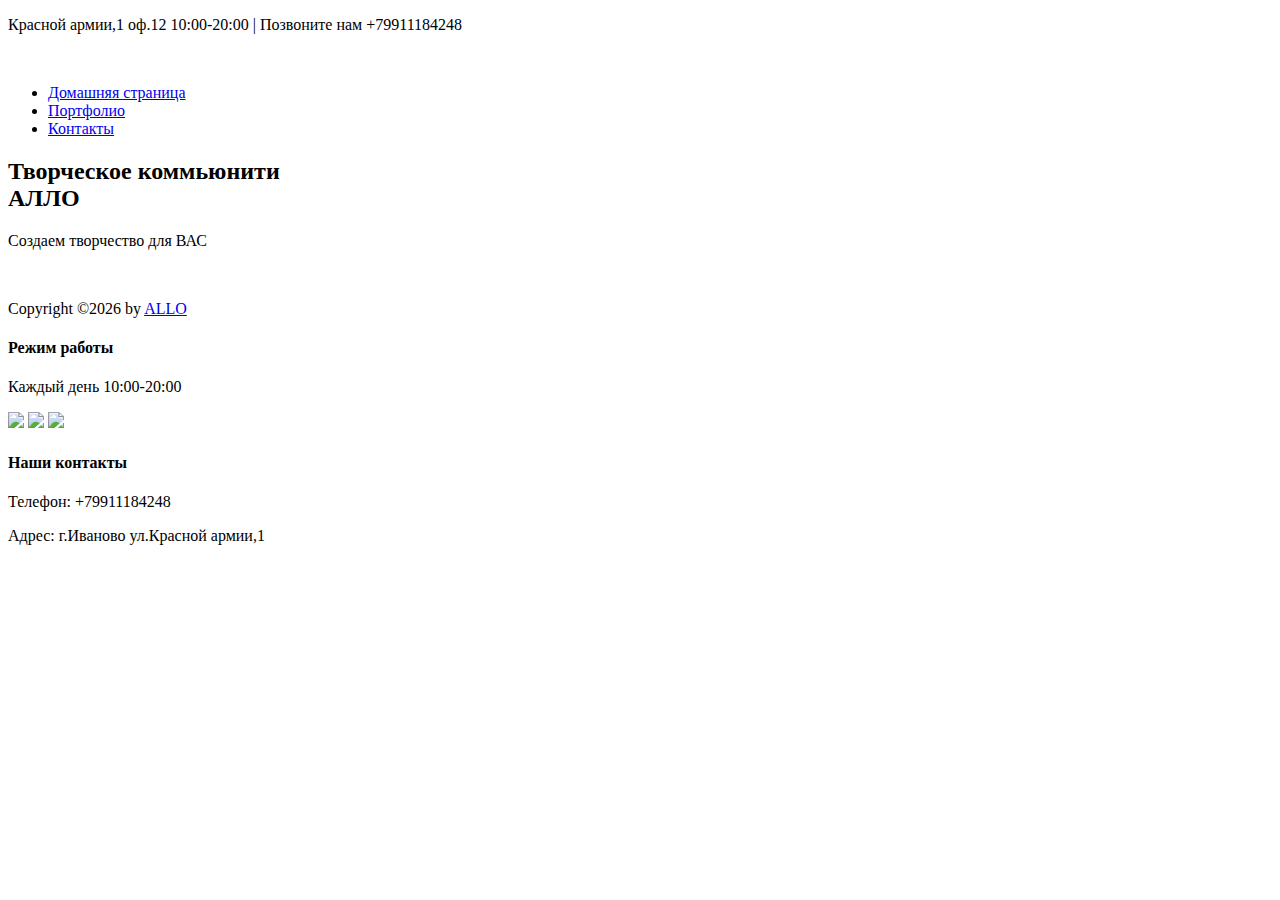
==== index.html @ e59b9676 "Create index.html" ====
<!DOCTYPE html>
<html lang="ru">

<head>
    <meta charset="UTF-8">
    <meta name="description" content="">
    <meta http-equiv="X-UA-Compatible" content="IE=edge">
    <meta name="viewport" content="width=device-width, initial-scale=1, shrink-to-fit=no">

    <!-- Title -->
    <title>АЛЛО</title>

    <!-- Favicon -->
    <link rel="icon" href="./img/core-img/favicon.ico">

    <!-- Stylesheet -->
    <link rel="stylesheet" href="style.css">
<link rel="preconnect" href="https://fonts.gstatic.com">
<link href="https://fonts.googleapis.com/css2?family=Raleway:wght@400;900&family=Train+One&display=swap" rel="stylesheet">
</head>

<body>
    <!-- Preloader -->
    <div id="preloader">
        <div class="loader"></div>
    </div>
    <!-- /Preloader -->

    <!-- Header Area Start -->
    <header class="header-area">
        <!-- Top Header Area Start -->
        <div class="top-header-area">
            <div class="container h-100">
                <div class="row h-100 align-items-center">
                    <div class="col-5">
                        
                    </div>
                    <div class="col-7">
                        <div class="top-header-content text-right">
                            <p><i class="fa fa-clock-o" aria-hidden="true"></i> Красной армии,1 оф.12 10:00-20:00 <span class="mx-2"></span> | <span class="mx-2"></span> <i class="fa fa-phone" aria-hidden="true"></i> Позвоните нам +79911184248</p>
                        </div>
                    </div>
                </div>
            </div>
        </div>
        <!-- Top Header Area End -->

        <!-- Main Header Start -->
        <div class="main-header-area">
            <div class="classy-nav-container breakpoint-off">
                <div class="container">
                    <!-- Classy Menu -->
                    <nav class="classy-navbar justify-content-between" id="akameNav">

                        <!-- Logo -->
                        <a class="nav-brand" href="index.html"><img src="./img/core-img/logo.png" alt=""></a>

                        <!-- Navbar Toggler -->
                        <div class="classy-navbar-toggler">
                            <span class="navbarToggler"><span></span><span></span><span></span></span>
                        </div>

                        <!-- Menu -->
                        <div class="classy-menu">
                            <!-- Menu Close Button -->
                            <div class="classycloseIcon">
                                <div class="cross-wrap"><span class="top"></span><span class="bottom"></span></div>
                            </div>
                            <!-- Nav Start -->
                            <div class="classynav">
                                <ul id="nav">
                                    <li class="active"><a href="./index.html">Домашняя страница</a></li>
                                 
                                    <li><a href="./portfolio.html">Портфолио</a></li>
                                    <li><a href="./contact.html">Контакты</a></li>
                                </ul>                          
                                <!-- Book Icon -->
                            </div>
                            <!-- Nav End -->
                        </div>
                    </nav>
                </div>
            </div>
        </div>
    </header>
    <!-- Welcome Area Start -->
    <section class="welcome-area">
        <div class="welcome-slides owl-carousel">
            <!-- Single Welcome Slide -->
            <div class="single-welcome-slide bg-img" style="background-image: url(img/bg-img/16.gif);">
                <!-- Welcome Content -->
                <div class="welcome-content h-100">
                    <div class="container h-100">
                        <div class="row h-100 align-items-center">
                            <!-- Welcome Text -->
                            <div class="col-12 col-md-9 col-lg-6">
                                <div class="welcome-text">
                                    <h2 data-animation="fadeInUp" data-delay="100ms">Творческое коммьюнити  <br> АЛЛО</h2>
                                    <p data-animation="fadeInUp" data-delay="400ms">Создаем творчество для ВАС</p>

                                </div>
                            </div>
                        </div>
                    </div>
                </div>
            </div>

        </div>
    </section>
    <!-- Welcome Area End -->
    <!-- Border -->
    <!-- Border -->
    <div class="container">
        <div class="border-top mt-3"></div>
    </div>
    <!-- Footer Area Start -->
    <footer class="footer-area section-padding-80-0">
        <div class="container">
            <div class="row justify-content-between">

                <!-- Single Footer Widget -->
                <div class="col-12 col-sm-6 col-md-4">
                    <div class="single-footer-widget mb-80">
                        <!-- Footer Logo -->
                        <a href="#" class="footer-logo"><img src="img/core-img/logo.png" alt=""></a>

                        <!-- Copywrite Text -->
                        <div class="copywrite-text">
                            <p> <!-- Link back to Colorlib can't be removed. Template is licensed under CC BY 3.0. -->
Copyright &copy;<script>document.write(new Date().getFullYear());</script>  by <a href="https://colorlib.com" target="_blank">ALLO</a>
<!-- Link back to Colorlib can't be removed. Template is licensed under CC BY 3.0. --></p>
                        </div>
                    </div>
                </div>

                <!-- Single Footer Widget -->
                <div class="col-12 col-sm-6 col-md-4 col-xl-3">
                    <div class="single-footer-widget mb-80">
                        <!-- Widget Title -->
                        <h4 class="widget-title">Режим работы</h4>

                        <!-- Open Times -->
                        <div class="open-time">
                            <p>Каждый день 10:00-20:00</p>
                        </div>

                        <!-- Social Info -->
    <div class="social-info">
                           <a href="#" class="tiktok"><img src="img/core-img/tik-tok.png"></a> 
                           <a href="#" class="instagram"><img src="img/core-img/instagram.png"></a>
                        <a href="#" class="youtube"><img src="img/core-img/youtube.png"></a>
                            
                        </div>
                    </div>
                </div>

                <!-- Single Footer Widget -->
                <div class="col-12 col-md-4 col-xl-3">
                    <div class="single-footer-widget mb-80">

                        <!-- Widget Title -->
                        <h4 class="widget-title">Наши контакты</h4>

                        <!-- Contact Address -->
                        <div class="contact-address">
                            <p>Телефон: +79911184248</p>
                            <p>Адрес: г.Иваново ул.Красной армии,1</p>
                        </div>
                    </div>
                </div>

            </div>
        </div>
    </footer>
    <!-- Footer Area End -->
    <!-- jQuery -->
    <script src="js/jquery.min.js"></script>
    <!-- Popper -->
    <script src="js/popper.min.js"></script>
    <!-- Bootstrap -->
    <script src="js/bootstrap.min.js"></script>
    <!-- All Plugins -->
    <script src="js/akame.bundle.js"></script>
    <!-- Active -->
    <script src="js/default-assets/active.js"></script>

</body>

</html>
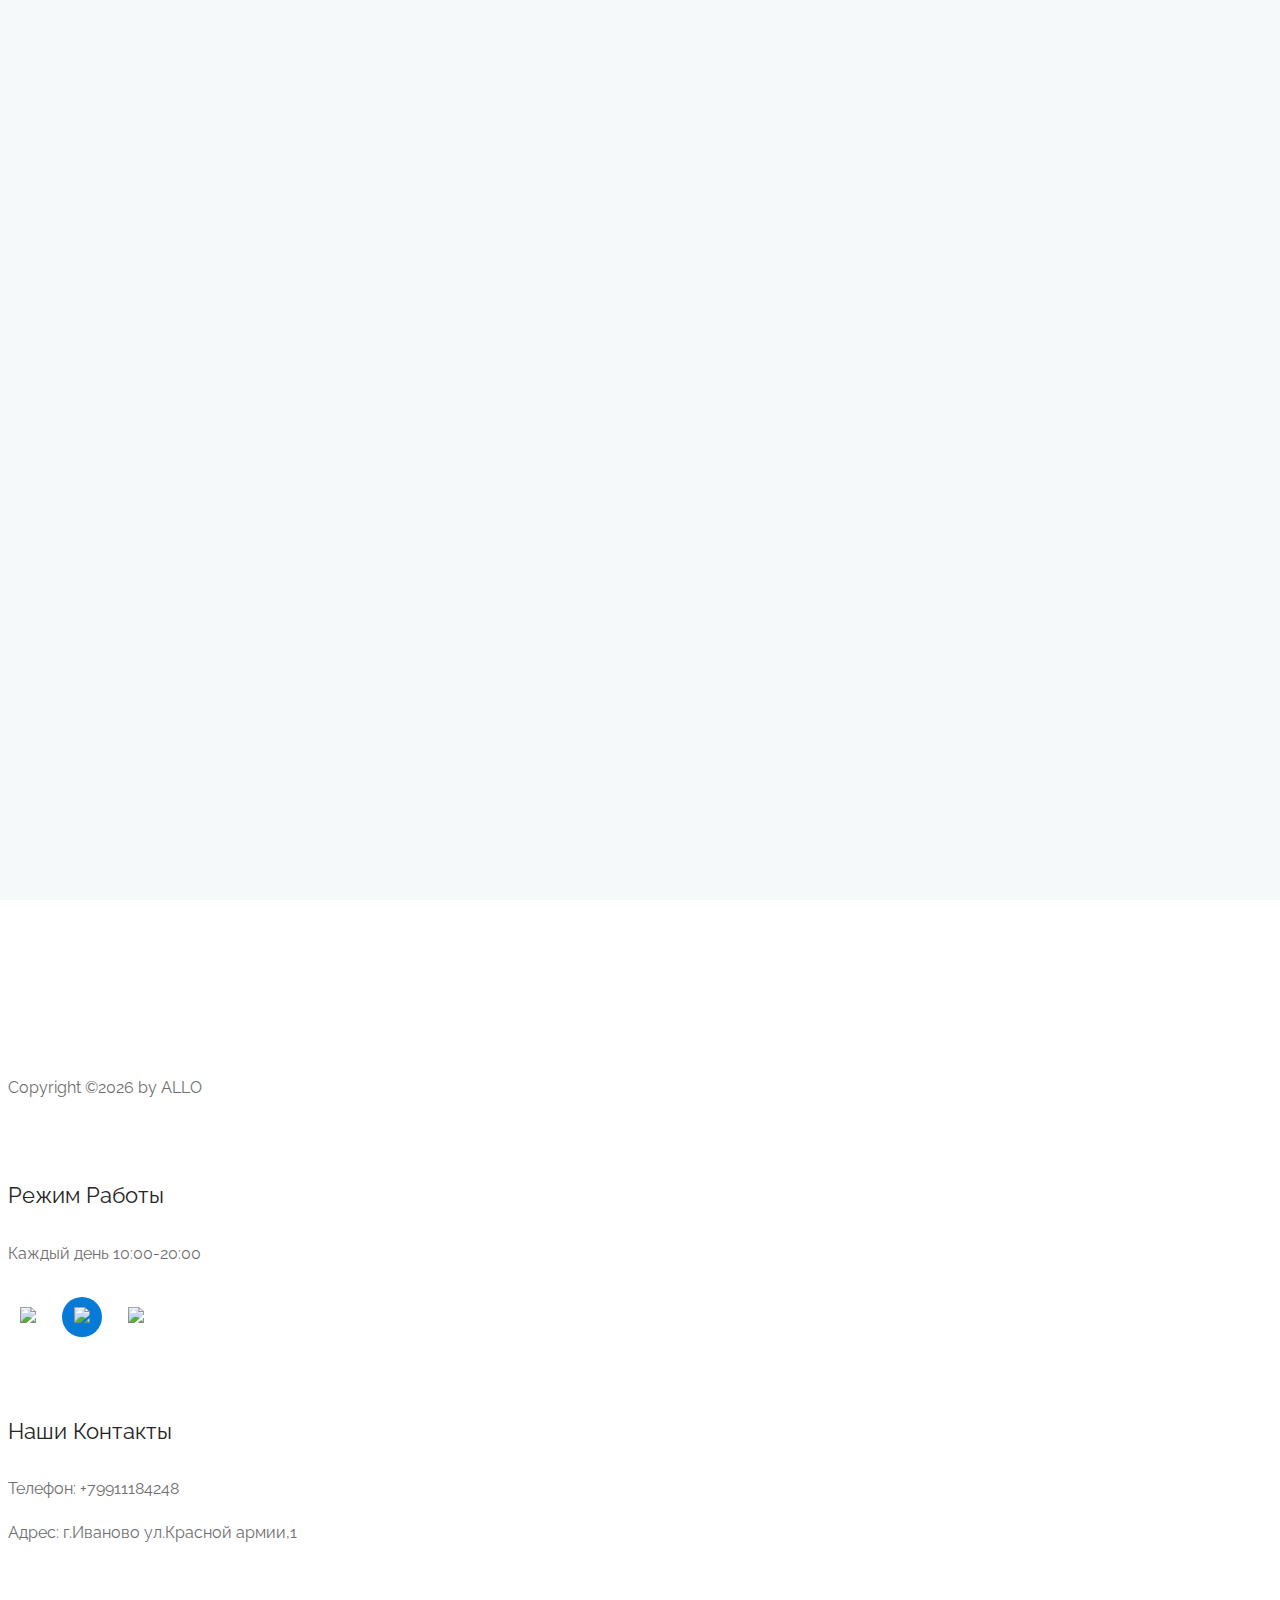
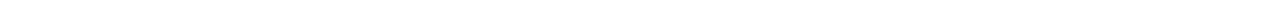
==== commit b07a18c6: "Add files via upload" ====
--- a/index.html
+++ b/index.html
@@ -1,189 +1,189 @@
-<!DOCTYPE html>
-<html lang="ru">
-
-<head>
-    <meta charset="UTF-8">
-    <meta name="description" content="">
-    <meta http-equiv="X-UA-Compatible" content="IE=edge">
-    <meta name="viewport" content="width=device-width, initial-scale=1, shrink-to-fit=no">
-
-    <!-- Title -->
-    <title>АЛЛО</title>
-
-    <!-- Favicon -->
-    <link rel="icon" href="./img/core-img/favicon.ico">
-
-    <!-- Stylesheet -->
-    <link rel="stylesheet" href="style.css">
-<link rel="preconnect" href="https://fonts.gstatic.com">
-<link href="https://fonts.googleapis.com/css2?family=Raleway:wght@400;900&family=Train+One&display=swap" rel="stylesheet">
-</head>
-
-<body>
-    <!-- Preloader -->
-    <div id="preloader">
-        <div class="loader"></div>
-    </div>
-    <!-- /Preloader -->
-
-    <!-- Header Area Start -->
-    <header class="header-area">
-        <!-- Top Header Area Start -->
-        <div class="top-header-area">
-            <div class="container h-100">
-                <div class="row h-100 align-items-center">
-                    <div class="col-5">
-                        
-                    </div>
-                    <div class="col-7">
-                        <div class="top-header-content text-right">
-                            <p><i class="fa fa-clock-o" aria-hidden="true"></i> Красной армии,1 оф.12 10:00-20:00 <span class="mx-2"></span> | <span class="mx-2"></span> <i class="fa fa-phone" aria-hidden="true"></i> Позвоните нам +79911184248</p>
-                        </div>
-                    </div>
-                </div>
-            </div>
-        </div>
-        <!-- Top Header Area End -->
-
-        <!-- Main Header Start -->
-        <div class="main-header-area">
-            <div class="classy-nav-container breakpoint-off">
-                <div class="container">
-                    <!-- Classy Menu -->
-                    <nav class="classy-navbar justify-content-between" id="akameNav">
-
-                        <!-- Logo -->
-                        <a class="nav-brand" href="index.html"><img src="./img/core-img/logo.png" alt=""></a>
-
-                        <!-- Navbar Toggler -->
-                        <div class="classy-navbar-toggler">
-                            <span class="navbarToggler"><span></span><span></span><span></span></span>
-                        </div>
-
-                        <!-- Menu -->
-                        <div class="classy-menu">
-                            <!-- Menu Close Button -->
-                            <div class="classycloseIcon">
-                                <div class="cross-wrap"><span class="top"></span><span class="bottom"></span></div>
-                            </div>
-                            <!-- Nav Start -->
-                            <div class="classynav">
-                                <ul id="nav">
-                                    <li class="active"><a href="./index.html">Домашняя страница</a></li>
-                                 
-                                    <li><a href="./portfolio.html">Портфолио</a></li>
-                                    <li><a href="./contact.html">Контакты</a></li>
-                                </ul>                          
-                                <!-- Book Icon -->
-                            </div>
-                            <!-- Nav End -->
-                        </div>
-                    </nav>
-                </div>
-            </div>
-        </div>
-    </header>
-    <!-- Welcome Area Start -->
-    <section class="welcome-area">
-        <div class="welcome-slides owl-carousel">
-            <!-- Single Welcome Slide -->
-            <div class="single-welcome-slide bg-img" style="background-image: url(img/bg-img/16.gif);">
-                <!-- Welcome Content -->
-                <div class="welcome-content h-100">
-                    <div class="container h-100">
-                        <div class="row h-100 align-items-center">
-                            <!-- Welcome Text -->
-                            <div class="col-12 col-md-9 col-lg-6">
-                                <div class="welcome-text">
-                                    <h2 data-animation="fadeInUp" data-delay="100ms">Творческое коммьюнити  <br> АЛЛО</h2>
-                                    <p data-animation="fadeInUp" data-delay="400ms">Создаем творчество для ВАС</p>
-
-                                </div>
-                            </div>
-                        </div>
-                    </div>
-                </div>
-            </div>
-
-        </div>
-    </section>
-    <!-- Welcome Area End -->
-    <!-- Border -->
-    <!-- Border -->
-    <div class="container">
-        <div class="border-top mt-3"></div>
-    </div>
-    <!-- Footer Area Start -->
-    <footer class="footer-area section-padding-80-0">
-        <div class="container">
-            <div class="row justify-content-between">
-
-                <!-- Single Footer Widget -->
-                <div class="col-12 col-sm-6 col-md-4">
-                    <div class="single-footer-widget mb-80">
-                        <!-- Footer Logo -->
-                        <a href="#" class="footer-logo"><img src="img/core-img/logo.png" alt=""></a>
-
-                        <!-- Copywrite Text -->
-                        <div class="copywrite-text">
-                            <p> <!-- Link back to Colorlib can't be removed. Template is licensed under CC BY 3.0. -->
-Copyright &copy;<script>document.write(new Date().getFullYear());</script>  by <a href="https://colorlib.com" target="_blank">ALLO</a>
-<!-- Link back to Colorlib can't be removed. Template is licensed under CC BY 3.0. --></p>
-                        </div>
-                    </div>
-                </div>
-
-                <!-- Single Footer Widget -->
-                <div class="col-12 col-sm-6 col-md-4 col-xl-3">
-                    <div class="single-footer-widget mb-80">
-                        <!-- Widget Title -->
-                        <h4 class="widget-title">Режим работы</h4>
-
-                        <!-- Open Times -->
-                        <div class="open-time">
-                            <p>Каждый день 10:00-20:00</p>
-                        </div>
-
-                        <!-- Social Info -->
-    <div class="social-info">
-                           <a href="#" class="tiktok"><img src="img/core-img/tik-tok.png"></a> 
-                           <a href="#" class="instagram"><img src="img/core-img/instagram.png"></a>
-                        <a href="#" class="youtube"><img src="img/core-img/youtube.png"></a>
-                            
-                        </div>
-                    </div>
-                </div>
-
-                <!-- Single Footer Widget -->
-                <div class="col-12 col-md-4 col-xl-3">
-                    <div class="single-footer-widget mb-80">
-
-                        <!-- Widget Title -->
-                        <h4 class="widget-title">Наши контакты</h4>
-
-                        <!-- Contact Address -->
-                        <div class="contact-address">
-                            <p>Телефон: +79911184248</p>
-                            <p>Адрес: г.Иваново ул.Красной армии,1</p>
-                        </div>
-                    </div>
-                </div>
-
-            </div>
-        </div>
-    </footer>
-    <!-- Footer Area End -->
-    <!-- jQuery -->
-    <script src="js/jquery.min.js"></script>
-    <!-- Popper -->
-    <script src="js/popper.min.js"></script>
-    <!-- Bootstrap -->
-    <script src="js/bootstrap.min.js"></script>
-    <!-- All Plugins -->
-    <script src="js/akame.bundle.js"></script>
-    <!-- Active -->
-    <script src="js/default-assets/active.js"></script>
-
-</body>
-
-</html>
+<!DOCTYPE html>
+<html lang="ru">
+
+<head>
+    <meta charset="UTF-8">
+    <meta name="description" content="">
+    <meta http-equiv="X-UA-Compatible" content="IE=edge">
+    <meta name="viewport" content="width=device-width, initial-scale=1, shrink-to-fit=no">
+
+    <!-- Title -->
+    <title>АЛЛО</title>
+
+    <!-- Favicon -->
+    <link rel="icon" href="./img/core-img/favicon.ico">
+
+    <!-- Stylesheet -->
+    <link rel="stylesheet" href="style.css">
+<link rel="preconnect" href="https://fonts.gstatic.com">
+<link href="https://fonts.googleapis.com/css2?family=Raleway:wght@400;900&family=Train+One&display=swap" rel="stylesheet">
+</head>
+
+<body>
+    <!-- Preloader -->
+    <div id="preloader">
+        <div class="loader"></div>
+    </div>
+    <!-- /Preloader -->
+
+    <!-- Header Area Start -->
+    <header class="header-area">
+        <!-- Top Header Area Start -->
+        <div class="top-header-area">
+            <div class="container h-100">
+                <div class="row h-100 align-items-center">
+                    <div class="col-5">
+                        
+                    </div>
+                    <div class="col-7">
+                        <div class="top-header-content text-right">
+                            <p><i class="fa fa-clock-o" aria-hidden="true"></i> Красной армии,1 оф.12 10:00-20:00 <span class="mx-2"></span> | <span class="mx-2"></span> <i class="fa fa-phone" aria-hidden="true"></i> Позвоните нам +79911184248</p>
+                        </div>
+                    </div>
+                </div>
+            </div>
+        </div>
+        <!-- Top Header Area End -->
+
+        <!-- Main Header Start -->
+        <div class="main-header-area">
+            <div class="classy-nav-container breakpoint-off">
+                <div class="container">
+                    <!-- Classy Menu -->
+                    <nav class="classy-navbar justify-content-between" id="akameNav">
+
+                        <!-- Logo -->
+                        <a class="nav-brand" href="index.html"><img src="./img/core-img/logo.png" alt=""></a>
+
+                        <!-- Navbar Toggler -->
+                        <div class="classy-navbar-toggler">
+                            <span class="navbarToggler"><span></span><span></span><span></span></span>
+                        </div>
+
+                        <!-- Menu -->
+                        <div class="classy-menu">
+                            <!-- Menu Close Button -->
+                            <div class="classycloseIcon">
+                                <div class="cross-wrap"><span class="top"></span><span class="bottom"></span></div>
+                            </div>
+                            <!-- Nav Start -->
+                            <div class="classynav">
+                                <ul id="nav">
+                                    <li class="active"><a href="./index.html">Домашняя страница</a></li>
+                                 
+                                    <li><a href="./portfolio.html">Портфолио</a></li>
+                                    <li><a href="./contact.html">Контакты</a></li>
+                                </ul>                          
+                                <!-- Book Icon -->
+                            </div>
+                            <!-- Nav End -->
+                        </div>
+                    </nav>
+                </div>
+            </div>
+        </div>
+    </header>
+    <!-- Welcome Area Start -->
+    <section class="welcome-area">
+        <div class="welcome-slides owl-carousel">
+            <!-- Single Welcome Slide -->
+            <div class="single-welcome-slide bg-img" style="background-image: url(img/bg-img/16.gif);">
+                <!-- Welcome Content -->
+                <div class="welcome-content h-100">
+                    <div class="container h-100">
+                        <div class="row h-100 align-items-center">
+                            <!-- Welcome Text -->
+                            <div class="col-12 col-md-9 col-lg-6">
+                                <div class="welcome-text">
+                                    <h2 data-animation="fadeInUp" data-delay="100ms">Творческое коммьюнити  <br> АЛЛО</h2>
+                                    <p data-animation="fadeInUp" data-delay="400ms">Создаем творчество для ВАС</p>
+
+                                </div>
+                            </div>
+                        </div>
+                    </div>
+                </div>
+            </div>
+
+        </div>
+    </section>
+    <!-- Welcome Area End -->
+    <!-- Border -->
+    <!-- Border -->
+    <div class="container">
+        <div class="border-top mt-3"></div>
+    </div>
+    <!-- Footer Area Start -->
+    <footer class="footer-area section-padding-80-0">
+        <div class="container">
+            <div class="row justify-content-between">
+
+                <!-- Single Footer Widget -->
+                <div class="col-12 col-sm-6 col-md-4">
+                    <div class="single-footer-widget mb-80">
+                        <!-- Footer Logo -->
+                        <a href="#" class="footer-logo"><img src="img/core-img/logo.png" alt=""></a>
+
+                        <!-- Copywrite Text -->
+                        <div class="copywrite-text">
+                            <p> <!-- Link back to Colorlib can't be removed. Template is licensed under CC BY 3.0. -->
+Copyright &copy;<script>document.write(new Date().getFullYear());</script>  by <a href="https://colorlib.com" target="_blank">ALLO</a>
+<!-- Link back to Colorlib can't be removed. Template is licensed under CC BY 3.0. --></p>
+                        </div>
+                    </div>
+                </div>
+
+                <!-- Single Footer Widget -->
+                <div class="col-12 col-sm-6 col-md-4 col-xl-3">
+                    <div class="single-footer-widget mb-80">
+                        <!-- Widget Title -->
+                        <h4 class="widget-title">Режим работы</h4>
+
+                        <!-- Open Times -->
+                        <div class="open-time">
+                            <p>Каждый день 10:00-20:00</p>
+                        </div>
+
+                        <!-- Social Info -->
+    <div class="social-info">
+                           <a href="#" class="tiktok"><img src="img/core-img/tik-tok.png"></a> 
+                           <a href="#" class="instagram"><img src="img/core-img/instagram.png"></a>
+                        <a href="#" class="youtube"><img src="img/core-img/youtube.png"></a>
+                            
+                        </div>
+                    </div>
+                </div>
+
+                <!-- Single Footer Widget -->
+                <div class="col-12 col-md-4 col-xl-3">
+                    <div class="single-footer-widget mb-80">
+
+                        <!-- Widget Title -->
+                        <h4 class="widget-title">Наши контакты</h4>
+
+                        <!-- Contact Address -->
+                        <div class="contact-address">
+                            <p>Телефон: +79911184248</p>
+                            <p>Адрес: г.Иваново ул.Красной армии,1</p>
+                        </div>
+                    </div>
+                </div>
+
+            </div>
+        </div>
+    </footer>
+    <!-- Footer Area End -->
+    <!-- jQuery -->
+    <script src="js/jquery.min.js"></script>
+    <!-- Popper -->
+    <script src="js/popper.min.js"></script>
+    <!-- Bootstrap -->
+    <script src="js/bootstrap.min.js"></script>
+    <!-- All Plugins -->
+    <script src="js/akame.bundle.js"></script>
+    <!-- Active -->
+    <script src="js/default-assets/active.js"></script>
+
+</body>
+
+</html>--- a/style.css
+++ b/style.css
@@ -0,0 +1,1711 @@
+/* ------------------------------------------
+[Master Stylesheet]
+
+Template Name: Akame - Hair Salon HTML5 Template
+Template Author: Colorlib
+Template Author URL: http://colorlib.com
+Version: 1.0.0
+Last Update: Jan 19, 2018
+
+---------------------------------------------
+
+[Tables of CSS Content]
+
++ body
+
+    - 01.0 Reboot CSS
+    - 02.0 Spacing CSS
+    - 03.0 Preloader CSS
+    - 04.0 Heading CSS
+    - 05.0 Backtotop CSS
+    - 06.0 Buttons CSS
+    - 07.0 Header CSS
+    - 08.0 Hero CSS
+    - 09.0 Footer CSS
+    - 10.0 CTA CSS
+    - 11.0 Breadcrumb CSS
+    - 12.0 Blog CSS
+    - 13.0 Choose_us CSS
+    - 14.0 Portfolio CSS
+    - 15.0 Team CSS
+    - 16.0 Service CSS
+    - 17.0 About CSS
+    - 18.0 Contact CSS
+
+  --------------------------------------------- */
+/* Import Fonts & All CSS */
+@import url("https://fonts.googleapis.com/css?family=Open+Sans:300,400,600,700|Playfair+Display:400,700");
+@import url(css/bootstrap.min.css);
+@import url(css/animate.css);
+@import url(css/default-assets/classy-nav.css);
+@import url(css/default-assets/audioplayer.css);
+@import url(css/owl.carousel.min.css);
+@import url(css/magnific-popup.css);
+@import url(css/font-awesome.min.css);
+@import url(css/style.css);
+@import url('https://fonts.googleapis.com/css2?family=Raleway:wght@400;900&family=Train+One&display=swap')
+/* :: 1.0 Reboot CSS */
+* {
+  margin: 0;
+  padding: 0; }
+
+body {
+  font-family: 'Raleway', sans-serif;
+  font-weight: 400;
+  font-size: 16px;
+  position: relative;
+  z-index: auto; }
+
+h1,
+h2,
+h3,
+h4,
+h5,
+h6 {
+  font-family: 'Raleway', sans-serif;
+  color: #252525;
+  line-height: 1.3;
+  font-weight: 400; }
+
+a,
+a:active,
+a:focus,
+a:hover {
+  color: #252525;
+  text-decoration: none;
+  -webkit-transition-duration: 500ms;
+  -o-transition-duration: 500ms;
+  transition-duration: 500ms;
+  outline: none;
+  font-weight: 400; }
+
+li {
+  list-style: none; }
+
+p {
+  line-height: 1.7;
+  color: #6e6e6e;
+  font-size: 16px;
+  font-weight: 400; }
+
+img {
+  max-width: 100%;
+  height: auto; }
+
+ul {
+  margin: 0;
+  padding: 0; }
+  ul li {
+    margin: 0;
+    padding: 0; }
+
+.bg-overlay {
+  position: relative;
+  z-index: 1; }
+  .bg-overlay::after {
+    position: absolute;
+    content: "";
+    height: 100%;
+    width: 100%;
+    top: 0;
+    left: 0;
+    z-index: -1;
+    background-color: rgba(0, 0, 0, 0.65); }
+
+.bg-img {
+  background-position: center center;
+  background-size: cover;
+  background-repeat: no-repeat; }
+
+.jarallax {
+  position: relative;
+  z-index: 0; }
+  .jarallax > .jarallax-img {
+    position: absolute;
+    object-fit: cover;
+    font-family: 'object-fit: cover';
+    top: 0;
+    left: 0;
+    width: 100%;
+    height: 100%;
+    z-index: -1; }
+
+.mfp-image-holder .mfp-close,
+.mfp-iframe-holder .mfp-close {
+  color: #ffffff;
+  right: 20px;
+  text-align: center;
+  padding-right: 0;
+  width: 100%;
+  position: fixed;
+  top: 20px;
+  width: 30px;
+  background: #bca858;
+  height: 30px;
+  line-height: 30px; }
+
+button.mfp-close,
+button.mfp-arrow {
+  background: #bca858; }
+
+.mfp-bottom-bar {
+  display: none !important; }
+
+.mfp-bg {
+  background-color: #000000; }
+
+.bg-transparent {
+  background-color: transparent !important; }
+
+.bg-gray {
+  background-color: #f6f9f9 !important; }
+
+textarea:focus,
+input:focus {
+  outline: none; }
+
+.border {
+  border-color: #e5e5e5; }
+
+.mfp-arrow-left::after {
+  border-right-color: transparent; }
+
+.mfp-arrow-left::before {
+  border-right-color: #ffffff; }
+
+.mfp-arrow-right::after {
+  border-left-color: transparent; }
+
+.mfp-arrow-right::before {
+  border-left-color: #ffffff; }
+
+/* :: 2.0 Spacing CSS */
+.mt-15 {
+  margin-top: 15px; }
+
+.mt-30 {
+  margin-top: 30px; }
+
+.mt-40 {
+  margin-top: 40px; }
+
+.mt-50 {
+  margin-top: 50px; }
+
+.mt-70 {
+  margin-top: 70px; }
+
+.mt-80 {
+  margin-top: 80px; }
+
+.mt-100 {
+  margin-top: 100px; }
+
+.mt-150 {
+  margin-top: 150px; }
+
+.mr-15 {
+  margin-right: 15px; }
+
+.mr-30 {
+  margin-right: 30px; }
+
+.mr-50 {
+  margin-right: 50px; }
+
+.mr-100 {
+  margin-right: 100px; }
+
+.mb-15 {
+  margin-bottom: 15px; }
+
+.mb-30 {
+  margin-bottom: 30px; }
+
+.mb-40 {
+  margin-bottom: 40px; }
+
+.mb-50 {
+  margin-bottom: 50px; }
+
+.mb-60 {
+  margin-bottom: 60px; }
+
+.mb-70 {
+  margin-bottom: 70px; }
+
+.mb-80 {
+  margin-bottom: 80px; }
+
+.mb-100 {
+  margin-bottom: 100px; }
+
+.ml-15 {
+  margin-left: 15px; }
+
+.ml-30 {
+  margin-left: 30px; }
+
+.ml-50 {
+  margin-left: 50px; }
+
+.ml-100 {
+  margin-left: 100px; }
+
+.pt-50 {
+  padding-top: 50px !important; }
+
+.section-padding-80 {
+  padding-top: 15px;
+  padding-bottom: 15px; }
+
+.section-padding-0-80 {
+  padding-top: 0;
+  padding-bottom: 15px; }
+
+.section-padding-80-0 {
+  padding-top: 80px;
+  padding-bottom: 0; }
+
+/* :: 3.0 Preloader CSS */
+#preloader {
+  position: fixed;
+  width: 100%;
+  height: 100%;
+  z-index: 9999999;
+  top: 0;
+  left: 0;
+  background-color: #f6f9f9;
+  display: -webkit-box;
+  display: -ms-flexbox;
+  display: flex;
+  -webkit-box-align: center;
+  -ms-flex-align: center;
+  align-items: center;
+  -webkit-box-pack: center;
+  -ms-flex-pack: center;
+  justify-content: center;
+  overflow: hidden; }
+
+.loader,
+.loader:before,
+.loader:after {
+  border-radius: 50%;
+  width: 2.5em;
+  height: 2.5em;
+  -webkit-animation-fill-mode: both;
+  animation-fill-mode: both;
+  -webkit-animation: load7 1.8s infinite ease-in-out;
+  animation: load7 1.8s infinite ease-in-out; }
+
+.loader {
+  color: #bca858;
+  font-size: 6px;
+  position: relative;
+  -webkit-transform: translateZ(0);
+  -ms-transform: translateZ(0);
+  transform: translateZ(0);
+  -webkit-animation-delay: -0.16s;
+  animation-delay: -0.16s; }
+
+.loader:before,
+.loader:after {
+  content: '';
+  position: absolute;
+  top: 0; }
+
+.loader:before {
+  left: -3.5em;
+  -webkit-animation-delay: -0.32s;
+  animation-delay: -0.32s; }
+
+.loader:after {
+  left: 3.5em; }
+
+@-webkit-keyframes load7 {
+  0%,
+    80%,
+    100% {
+    box-shadow: 0 2.5em 0 -1.3em; }
+  40% {
+    box-shadow: 0 2.5em 0 0; } }
+@keyframes load7 {
+  0%,
+    80%,
+    100% {
+    box-shadow: 0 2.5em 0 -1.3em; }
+  40% {
+    box-shadow: 0 2.5em 0 0; } }
+/* :: 4.0 Heading CSS */
+.section-heading {
+  position: relative;
+  z-index: 1;
+  margin-bottom: 50px; }
+  .section-heading h2 {
+    font-size: 42px;
+    text-transform: capitalize;
+    margin-bottom: 15px;
+    display: block;
+    line-height: 1.2; }
+    @media only screen and (min-width: 992px) and (max-width: 1199px) {
+      .section-heading h2 {
+        font-size: 36px; } }
+    @media only screen and (min-width: 768px) and (max-width: 991px) {
+      .section-heading h2 {
+        font-size: 36px; } }
+    @media only screen and (max-width: 767px) {
+      .section-heading h2 {
+        font-size: 30px; } }
+  .section-heading p {
+    font-size: 16px; }
+  .section-heading span {
+    position: absolute;
+    top: 50%;
+    font-size: 100px;
+    color: #bca858;
+    font-family: "Playfair Display", serif;
+    text-transform: uppercase;
+    line-height: 1;
+    -webkit-transform: translateY(-50%);
+    -ms-transform: translateY(-50%);
+    transform: translateY(-50%);
+    z-index: -1;
+    opacity: 0.1;
+    left: 0;
+    font-weight: 700; }
+    @media only screen and (min-width: 992px) and (max-width: 1199px) {
+      .section-heading span {
+        font-size: 70px; } }
+    @media only screen and (min-width: 768px) and (max-width: 991px) {
+      .section-heading span {
+        font-size: 70px; } }
+    @media only screen and (max-width: 767px) {
+      .section-heading span {
+        font-size: 50px; } }
+  .section-heading.text-right span {
+    right: 48px; }
+
+/* :: 5.0 Backtotop CSS */
+#scrollUp {
+  position: fixed;
+  right: 40px;
+  font-size: 20px;
+  line-height: 40px;
+  width: 40px;
+  height: 40px;
+  bottom: 40px;
+  background-color: #bca858;
+  color: #ffffff;
+  text-align: center;
+  -webkit-transition-duration: 500ms;
+  -o-transition-duration: 500ms;
+  transition-duration: 500ms;
+  border-radius: 50%;
+  -webkit-box-shadow: 0 2px 40px 8px rgba(15, 15, 15, 0.15);
+  box-shadow: 0 2px 40px 8px rgba(15, 15, 15, 0.15);
+  z-index: 15962536; }
+  #scrollUp:focus, #scrollUp:hover {
+    background-color: #000000;
+    color: #ffffff; }
+
+/* :: 6.0 Buttons CSS */
+.btn:focus {
+  box-shadow: none; }
+
+.akame-btn {
+  font-family: "Playfair Display", serif;
+  position: relative;
+  z-index: 1;
+  min-width: 150px;
+  height: 42px;
+  line-height: 40px;
+  font-size: 14px;
+  font-weight: 400;
+  display: inline-block;
+  padding: 0 35px;
+  text-align: center;
+  text-transform: uppercase;
+  background-color: transparent;
+  color: #252525;
+  border: 1px solid #252525;
+  border-radius: 60px;
+  -webkit-transition-duration: 500ms;
+  -o-transition-duration: 500ms;
+  transition-duration: 500ms; }
+  .akame-btn:focus, .akame-btn:hover {
+    border-color: #bca858;
+    font-weight: 400;
+    font-size: 14px;
+    background-color: #bca858;
+    color: #ffffff;
+    -webkit-box-shadow: 0 2px 40px 8px rgba(15, 15, 15, 0.15);
+    box-shadow: 0 2px 40px 8px rgba(15, 15, 15, 0.15); }
+  .akame-btn.active {
+    border-color: #bca858;
+    background-color: #bca858;
+    color: #ffffff; }
+    .akame-btn.active:focus, .akame-btn.active:hover {
+      border-color: #252525;
+      background-color: #252525;
+      color: #ffffff; }
+
+/* :: 7.0 Header CSS */
+.header-area {
+  position: relative;
+  z-index: 10;
+  width: 100%;
+  -webkit-transition-duration: 500ms;
+  -o-transition-duration: 500ms;
+  transition-duration: 500ms;
+  border-bottom: 1px solid #e5e5e5; }
+  .header-area .top-header-area {
+    position: relative;
+    z-index: 1;
+    background-color: #252525;
+    width: 100%;
+    height: 50px; }
+    @media only screen and (max-width: 767px) {
+      .header-area .top-header-area {
+        height: auto;
+        padding: 15px 0; } }
+    .header-area .top-header-area .top-header-content p {
+      margin-bottom: 0;
+      font-size: 14px;
+      color: #ffffff; }
+      @media only screen and (min-width: 768px) and (max-width: 991px) {
+        .header-area .top-header-area .top-header-content p {
+          font-size: 12px; } }
+      @media only screen and (max-width: 767px) {
+        .header-area .top-header-area .top-header-content p {
+          font-size: 10px; } }
+  .header-area .cart-icon a:focus, .header-area .cart-icon a:hover {
+    color: #bca858; }
+
+.classy-nav-container {
+  background-color: transparent;
+  padding: 0; }
+  .classy-nav-container .classy-navbar {
+    -webkit-transition-duration: 500ms;
+    -o-transition-duration: 500ms;
+    transition-duration: 500ms;
+    height: 100px;
+    padding: 0; }
+    @media only screen and (min-width: 768px) and (max-width: 991px) {
+      .classy-nav-container .classy-navbar {
+        height: 70px; } }
+    @media only screen and (max-width: 767px) {
+      .classy-nav-container .classy-navbar {
+        height: 70px; } }
+    @media only screen and (max-width: 767px) {
+      .classy-nav-container .classy-navbar .nav-brand {
+        max-width: 90px;
+        margin-right: 15px; } }
+    .classy-nav-container .classy-navbar .classynav ul li a {
+      font-size: 16px;
+      text-transform: capitalize;
+      color: #252525; }
+      @media only screen and (min-width: 992px) and (max-width: 1199px) {
+        .classy-nav-container .classy-navbar .classynav ul li a {
+          font-size: 14px; } }
+      @media only screen and (min-width: 768px) and (max-width: 991px) {
+        .classy-nav-container .classy-navbar .classynav ul li a {
+          font-size: 14px; } }
+      @media only screen and (max-width: 767px) {
+        .classy-nav-container .classy-navbar .classynav ul li a {
+          font-size: 14px; } }
+      .classy-nav-container .classy-navbar .classynav ul li a:focus, .classy-nav-container .classy-navbar .classynav ul li a:hover {
+        color: #bca858; }
+    .classy-nav-container .classy-navbar .classynav ul li.cn-dropdown-item ul li a, .classy-nav-container .classy-navbar .classynav ul li.megamenu-item ul li a {
+      font-size: 14px;
+      text-transform: capitalize;
+      height: 42px;
+      line-height: 42px;
+      padding: 0 30px;
+      color: #252525; }
+      .classy-nav-container .classy-navbar .classynav ul li.cn-dropdown-item ul li a:focus, .classy-nav-container .classy-navbar .classynav ul li.cn-dropdown-item ul li a:hover, .classy-nav-container .classy-navbar .classynav ul li.megamenu-item ul li a:focus, .classy-nav-container .classy-navbar .classynav ul li.megamenu-item ul li a:hover {
+        color: #bca858; }
+
+.classynav ul li.active a {
+  position: relative;
+  z-index: 1; }
+  .classynav ul li.active a::before {
+    width: 80%;
+    height: 2px;
+    background-color: #bca858;
+    position: absolute;
+    bottom: 0;
+    left: 10%;
+    z-index: 1;
+    content: ''; }
+    @media only screen and (min-width: 768px) and (max-width: 991px) {
+      .classynav ul li.active a::before {
+        display: none; } }
+    @media only screen and (max-width: 767px) {
+      .classynav ul li.active a::before {
+        display: none; } }
+
+.classynav ul li.has-down > a::after,
+.classynav ul li.has-down.active > a::after,
+.classynav ul li.megamenu-item > a::after {
+  color: #252525; }
+
+.breakpoint-off .classynav ul li .dropdown,
+.breakpoint-off .classynav ul li .megamenu {
+  width: 210px;
+  -webkit-box-shadow: 0 2px 40px 8px rgba(15, 15, 15, 0.15);
+  box-shadow: 0 2px 40px 8px rgba(15, 15, 15, 0.15);
+  border-radius: 6px; }
+
+.breakpoint-off .classynav ul li .megamenu {
+  width: 100%; }
+
+/* :: 8.0 Hero CSS */
+.single-welcome-slide {
+  position: relative;
+  z-index: 2;
+  width: 100%;
+  height: 720px;
+  background-color: #ffffff; }
+  @media only screen and (min-width: 992px) and (max-width: 1199px) {
+    .single-welcome-slide {
+      height: 600px; } }
+  @media only screen and (min-width: 768px) and (max-width: 991px) {
+    .single-welcome-slide {
+      height: 600px; } }
+  @media only screen and (max-width: 767px) {
+    .single-welcome-slide {
+      height: 500px; } }
+  .single-welcome-slide .welcome-text {
+    position: relative;
+    z-index: 1; }
+    .single-welcome-slide .welcome-text h2 {
+      font-size: 72px;
+      display: block;
+      margin-bottom: 30px;
+      color: #252525; }
+      @media only screen and (min-width: 992px) and (max-width: 1199px) {
+        .single-welcome-slide .welcome-text h2 {
+          font-size: 60px; } }
+      @media only screen and (min-width: 768px) and (max-width: 991px) {
+        .single-welcome-slide .welcome-text h2 {
+          font-size: 60px; } }
+      @media only screen and (max-width: 767px) {
+        .single-welcome-slide .welcome-text h2 {
+          font-size: 36px; } }
+    .single-welcome-slide .welcome-text p {
+      font-size: 18px;
+      color: #252525;
+      margin-bottom: 50px;
+      display: block; }
+
+.welcome-slides {
+  position: relative;
+  z-index: 1;
+  overflow: hidden; }
+
+/* :: 9.0 Footer CSS */
+.footer-area {
+  position: relative;
+  z-index: 1; }
+
+.single-footer-widget {
+  position: relative;
+  z-index: 1; }
+  @media only screen and (min-width: 768px) and (max-width: 991px) {
+    .single-footer-widget p {
+      font-size: 14px; } }
+  .single-footer-widget .widget-title {
+    font-size: 22px;
+    color: #252525;
+    margin-bottom: 30px;
+    display: block;
+    text-transform: capitalize; }
+  .single-footer-widget .open-time p {
+    margin-bottom: 8px; }
+    .single-footer-widget .open-time p:last-child {
+      margin-bottom: 0; }
+  .single-footer-widget .social-info {
+    position: relative;
+    z-index: 1;
+    margin-top: 30px; }
+    .single-footer-widget .social-info a {
+      display: inline-block;
+      font-size: 18px;
+      color: #ffffff;
+      width: 40px;
+      height: 40px;
+      border-radius: 50%;
+      margin-right: 10px;
+      text-align: center;
+      line-height: 40px; }
+      @media only screen and (min-width: 768px) and (max-width: 991px) {
+        .single-footer-widget .social-info a {
+          margin-right: 5px; } }
+      .single-footer-widget .social-info a.facebook {
+        background-color: #4b62b3; }
+      .single-footer-widget .social-info a.twitter {
+        background-color: #03baeb; }
+      .single-footer-widget .social-info a.google-plus {
+        background-color: #cb242e; }
+      .single-footer-widget .social-info a.instagram {
+        background-color: #057ad7; }
+      .single-footer-widget .social-info a:focus, .single-footer-widget .social-info a:hover {
+        background-color: #bca858; }
+  .single-footer-widget .contact-address p {
+    margin-bottom: 8px; }
+    .single-footer-widget .contact-address p:last-child {
+      margin-bottom: 0; }
+  .single-footer-widget .footer-logo {
+    display: block;
+    margin-bottom: 30px; }
+
+.copywrite-text {
+  position: relative;
+  z-index: 1; }
+  .copywrite-text p {
+    font-size: 16px;
+    color: #6e6e6e;
+    margin-bottom: 0; }
+    @media only screen and (min-width: 768px) and (max-width: 991px) {
+      .copywrite-text p {
+        font-size: 14px; } }
+    .copywrite-text p a {
+      color: #6e6e6e;
+      font-size: 16px; }
+      @media only screen and (min-width: 768px) and (max-width: 991px) {
+        .copywrite-text p a {
+          font-size: 14px; } }
+      .copywrite-text p a:focus, .copywrite-text p a:hover {
+        color: #bca858; }
+
+/* :: 10.0 CTA CSS */
+.akame-cta-area {
+  position: relative;
+  z-index: 1; }
+  .akame-cta-area .cta-content h2 {
+    font-size: 48px;
+    display: block;
+    margin-bottom: 30px; }
+    @media only screen and (min-width: 992px) and (max-width: 1199px) {
+      .akame-cta-area .cta-content h2 {
+        font-size: 36px; } }
+    @media only screen and (min-width: 768px) and (max-width: 991px) {
+      .akame-cta-area .cta-content h2 {
+        font-size: 36px; } }
+    @media only screen and (max-width: 767px) {
+      .akame-cta-area .cta-content h2 {
+        font-size: 30px; } }
+  .akame-cta-area .cta-thumbnail {
+    position: absolute;
+    width: 50%;
+    height: 100%;
+    z-index: -1;
+    top: 0;
+    right: 0; }
+    @media only screen and (min-width: 992px) and (max-width: 1199px) {
+      .akame-cta-area .cta-thumbnail {
+        width: 65%; } }
+    @media only screen and (min-width: 768px) and (max-width: 991px) {
+      .akame-cta-area .cta-thumbnail {
+        width: 70%;
+        opacity: 0.5; } }
+    @media only screen and (max-width: 767px) {
+      .akame-cta-area .cta-thumbnail {
+        width: 100%;
+        opacity: 0.2; } }
+
+/* :: 11.0 Breadcrumb CSS */
+.breadcrumb-content {
+  position: relative;
+  z-index: 1;
+  text-align: center; }
+  .breadcrumb-content h2 {
+    font-size: 60px;
+    margin-bottom: 15px; }
+    @media only screen and (min-width: 992px) and (max-width: 1199px) {
+      .breadcrumb-content h2 {
+        font-size: 48px; } }
+    @media only screen and (min-width: 768px) and (max-width: 991px) {
+      .breadcrumb-content h2 {
+        font-size: 48px; } }
+    @media only screen and (max-width: 767px) {
+      .breadcrumb-content h2 {
+        font-size: 36px; } }
+  .breadcrumb-content .breadcrumb {
+    position: relative;
+    padding: 0;
+    background-color: transparent;
+    -webkit-box-pack: center;
+    -ms-flex-pack: center;
+    justify-content: center; }
+    .breadcrumb-content .breadcrumb .breadcrumb-item a:hover, .breadcrumb-content .breadcrumb .breadcrumb-item a:focus {
+      color: #bca858; }
+    .breadcrumb-content .breadcrumb .breadcrumb-item + .breadcrumb-item::before {
+      content: '\f101';
+      font-family: "FontAwesome"; }
+
+/* :: 12.0 Blog CSS */
+.single-post-area {
+  position: relative;
+  z-index: 1; }
+  .single-post-area .post-thumbnail {
+    position: relative;
+    z-index: 1;
+    margin-bottom: 30px; }
+    .single-post-area .post-thumbnail a {
+      display: block; }
+  .single-post-area .post-content {
+    position: relative;
+    z-index: 1; }
+    .single-post-area .post-content .post-title {
+      font-weight: 400;
+      font-size: 20px;
+      display: block;
+      margin-bottom: 15px;
+      font-family: "Playfair Display", serif; }
+      .single-post-area .post-content .post-title:hover, .single-post-area .post-content .post-title:focus {
+        color: #bca858; }
+    .single-post-area .post-content .post-meta {
+      position: relative;
+      z-index: 1;
+      margin-bottom: 15px; }
+      .single-post-area .post-content .post-meta a {
+        position: relative;
+        z-index: 1;
+        font-size: 14px;
+        color: #acacac;
+        display: inline-block;
+        margin-right: 30px; }
+        .single-post-area .post-content .post-meta a:last-child {
+          margin-right: 0; }
+          .single-post-area .post-content .post-meta a:last-child::before {
+            content: '|';
+            position: absolute;
+            top: 0;
+            left: -20px;
+            z-index: 1; }
+        .single-post-area .post-content .post-meta a:hover, .single-post-area .post-content .post-meta a:focus {
+          color: #bca858; }
+    .single-post-area .post-content p {
+      margin-bottom: 0; }
+  .single-post-area:hover .post-content .post-title, .single-post-area:focus .post-content .post-title {
+    color: #bca858; }
+
+.akame-blog-details-area {
+  position: relative;
+  z-index: 1; }
+  .akame-blog-details-area .post-content {
+    position: relative;
+    z-index: 1;
+    text-align: center;
+    margin-bottom: 50px; }
+    .akame-blog-details-area .post-content .post-title {
+      font-weight: 400;
+      font-size: 42px;
+      display: block;
+      margin-bottom: 0;
+      font-family: "Playfair Display", serif; }
+      @media only screen and (max-width: 767px) {
+        .akame-blog-details-area .post-content .post-title {
+          font-size: 30px; } }
+    .akame-blog-details-area .post-content .post-meta {
+      position: relative;
+      z-index: 1;
+      margin-bottom: 15px; }
+      .akame-blog-details-area .post-content .post-meta a {
+        position: relative;
+        z-index: 1;
+        font-size: 16px;
+        color: #acacac;
+        display: inline-block;
+        margin-right: 30px; }
+        .akame-blog-details-area .post-content .post-meta a:last-child {
+          margin-right: 0; }
+          .akame-blog-details-area .post-content .post-meta a:last-child::before {
+            content: '|';
+            position: absolute;
+            top: 0;
+            left: -20px;
+            z-index: 1; }
+        @media only screen and (max-width: 767px) {
+          .akame-blog-details-area .post-content .post-meta a {
+            font-size: 14px; } }
+        .akame-blog-details-area .post-content .post-meta a:hover, .akame-blog-details-area .post-content .post-meta a:focus {
+          color: #bca858; }
+
+.blog-details-text {
+  position: relative;
+  z-index: 1; }
+  .blog-details-text p {
+    font-size: 20px;
+    margin-bottom: 30px; }
+    @media only screen and (max-width: 767px) {
+      .blog-details-text p {
+        font-size: 16px; } }
+  .blog-details-text p:first-child {
+    display: -webkit-box;
+    display: -ms-flexbox;
+    display: flex;
+    line-height: 1; }
+    .blog-details-text p:first-child span:first-child {
+      font-weight: 700;
+      margin-right: 15px;
+      font-size: 100px; }
+      @media only screen and (max-width: 767px) {
+        .blog-details-text p:first-child span:first-child {
+          font-size: 50px; } }
+    .blog-details-text p:first-child span:last-child {
+      line-height: 1.7; }
+  .blog-details-text ul {
+    position: relative;
+    z-index: 1;
+    padding-left: 15px; }
+    .blog-details-text ul li {
+      font-size: 20px;
+      color: #6e6e6e;
+      margin-bottom: 30px; }
+      .blog-details-text ul li span {
+        color: #252525; }
+      .blog-details-text ul li i {
+        font-size: 14px;
+        margin-right: 10px; }
+      @media only screen and (max-width: 767px) {
+        .blog-details-text ul li {
+          font-size: 16px; } }
+
+.akame-blockquote {
+  position: relative;
+  z-index: 1;
+  margin-bottom: 30px;
+  margin-top: 30px;
+  border-left: 5px solid #bca858;
+  padding: 15px; }
+  .akame-blockquote h4 {
+    margin-bottom: 0; }
+    @media only screen and (max-width: 767px) {
+      .akame-blockquote h4 {
+        font-size: 20px; } }
+
+.akame-post-share {
+  position: relative;
+  z-index: 1; }
+  .akame-post-share a {
+    display: block;
+    width: 46px;
+    height: 46px;
+    border-radius: 50%;
+    background-color: #bca858;
+    color: #ffffff;
+    text-align: center;
+    margin-bottom: 10px;
+    line-height: 46px; }
+    @media only screen and (max-width: 767px) {
+      .akame-post-share a {
+        width: 30px;
+        height: 30px;
+        line-height: 30px; } }
+    .akame-post-share a.facebook {
+      background-color: #4b62b3; }
+    .akame-post-share a.twitter {
+      background-color: #03baeb; }
+    .akame-post-share a.google-plus {
+      background-color: #cb242e; }
+    .akame-post-share a.instagram {
+      background-color: #057ad7; }
+    .akame-post-share a:hover, .akame-post-share a:focus {
+      background-color: #bca858; }
+
+.post-author-area {
+  position: relative;
+  z-index: 1;
+  padding: 30px 0;
+  border-top: 1px solid #e5e5e5; }
+  .post-author-area .author-meta .author-avatar {
+    -webkit-box-flex: 0;
+    -ms-flex: 0 0 60px;
+    flex: 0 0 60px;
+    max-width: 60px;
+    width: 60px;
+    height: 60px;
+    margin-right: 30px; }
+    @media only screen and (max-width: 767px) {
+      .post-author-area .author-meta .author-avatar {
+        -webkit-box-flex: 0;
+        -ms-flex: 0 0 40px;
+        flex: 0 0 40px;
+        max-width: 40px;
+        width: 40px;
+        height: 40px;
+        margin-right: 5px; } }
+    .post-author-area .author-meta .author-avatar img {
+      border-radius: 50%; }
+  .post-author-area .author-meta .author-text p {
+    font-size: 14px;
+    margin-bottom: 5px; }
+    @media only screen and (max-width: 767px) {
+      .post-author-area .author-meta .author-text p {
+        font-size: 12px; } }
+  .post-author-area .author-meta .author-text h5 {
+    margin-bottom: 0; }
+    @media only screen and (max-width: 767px) {
+      .post-author-area .author-meta .author-text h5 {
+        font-size: 14px; } }
+  .post-author-area .author-social-info a {
+    display: inline-block;
+    width: 46px;
+    height: 46px;
+    border-radius: 50%;
+    background-color: #bca858;
+    color: #ffffff;
+    text-align: center;
+    margin-left: 15px;
+    line-height: 46px; }
+    @media only screen and (max-width: 767px) {
+      .post-author-area .author-social-info a {
+        width: 30px;
+        height: 30px;
+        line-height: 30px;
+        margin-left: 2px;
+        font-size: 14px; } }
+    .post-author-area .author-social-info a.facebook {
+      background-color: #4b62b3; }
+    .post-author-area .author-social-info a.twitter {
+      background-color: #03baeb; }
+    .post-author-area .author-social-info a.google-plus {
+      background-color: #cb242e; }
+    .post-author-area .author-social-info a:hover, .post-author-area .author-social-info a:focus {
+      background-color: #bca858; }
+
+/* :: 13.0 Choose Us CSS */
+.choose-us-content {
+  position: relative;
+  z-index: 1; }
+  .choose-us-content ul li {
+    font-size: 16px;
+    display: block;
+    margin-bottom: 15px; }
+    .choose-us-content ul li i {
+      color: #bca858;
+      padding-right: 5px; }
+    .choose-us-content ul li:last-child {
+      margin-bottom: 0; }
+
+.choose-us-thumbnail {
+  position: relative;
+  z-index: 1;
+  background-color: #ebebeb;
+  border-radius: 4px;
+  height: 380px; }
+  @media only screen and (max-width: 767px) {
+    .choose-us-thumbnail {
+      height: 220px; } }
+  .choose-us-thumbnail .choose-us-img {
+    position: absolute;
+    width: 100%;
+    height: 100%;
+    top: -30px;
+    right: 30px;
+    z-index: 10;
+    border-radius: 4px; }
+    @media only screen and (max-width: 767px) {
+      .choose-us-thumbnail .choose-us-img {
+        top: -15px;
+        right: 15px; } }
+
+/* :: 14.0 Portfolio CSS */
+.akame-portfolio {
+  position: relative;
+  z-index: 1; }
+
+.portfolio-menu .btn {
+  padding: 5px 10px;
+  background-color: transparent;
+  font-size: 16px;
+  border-radius: 0;
+  border-bottom: 2px solid transparent;
+  margin: 0 10px; }
+  @media only screen and (min-width: 768px) and (max-width: 991px) {
+    .portfolio-menu .btn {
+      margin: 0 5px;
+      font-size: 14px; } }
+  @media only screen and (max-width: 767px) {
+    .portfolio-menu .btn {
+      margin: 0 3px;
+      font-size: 13px; } }
+  .portfolio-menu .btn.active {
+    color: #bca858;
+    border-bottom-color: #bca858; }
+
+.akame-portfolio-single-item {
+  position: relative;
+  z-index: 1;
+  overflow: hidden;
+  border-radius: 3px; }
+  .akame-portfolio-single-item img {
+    width: 100%;
+    -webkit-transition-duration: 500ms;
+    -o-transition-duration: 500ms;
+    transition-duration: 500ms;
+    border-radius: 3px; }
+  .akame-portfolio-single-item .overlay-content {
+    -webkit-transition-duration: 500ms;
+    -o-transition-duration: 500ms;
+    transition-duration: 500ms;
+    position: absolute;
+    width: 100%;
+    height: 100%;
+    top: 0;
+    left: 0;
+    background-color: #000000;
+    opacity: 0;
+    visibility: hidden;
+    z-index: 100;
+    border-radius: 3px;
+    padding: 50px 30px; }
+    .akame-portfolio-single-item .overlay-content .overlay-text h4 {
+      color: #bca858; }
+      @media only screen and (max-width: 767px) {
+        .akame-portfolio-single-item .overlay-content .overlay-text h4 {
+          font-size: 20px; } }
+    .akame-portfolio-single-item .overlay-content .overlay-text p {
+      color: #ffffff;
+      margin-bottom: 0; }
+      @media only screen and (min-width: 992px) and (max-width: 1199px) {
+        .akame-portfolio-single-item .overlay-content .overlay-text p {
+          font-size: 14px; } }
+      @media only screen and (max-width: 767px) {
+        .akame-portfolio-single-item .overlay-content .overlay-text p {
+          font-size: 14px; } }
+  .akame-portfolio-single-item .thumbnail-zoom {
+    position: absolute;
+    width: 40px;
+    height: auto;
+    margin-left: -40px;
+    font-size: 20px;
+    color: #ffffff;
+    left: 50%;
+    z-index: 100;
+    bottom: 25px;
+    text-align: center;
+    opacity: 0;
+    visibility: hidden; }
+    .akame-portfolio-single-item .thumbnail-zoom:hover, .akame-portfolio-single-item .thumbnail-zoom:focus {
+      color: #bca858; }
+  .akame-portfolio-single-item:hover img, .akame-portfolio-single-item:focus img {
+    -webkit-transform: scale(1.2);
+    -ms-transform: scale(1.2);
+    transform: scale(1.2); }
+  .akame-portfolio-single-item:hover .overlay-content, .akame-portfolio-single-item:focus .overlay-content {
+    opacity: 0.7;
+    visibility: visible; }
+  .akame-portfolio-single-item:hover .thumbnail-zoom, .akame-portfolio-single-item:focus .thumbnail-zoom {
+    opacity: 1;
+    visibility: visible;
+    margin-left: -20px; }
+
+/* :: 15.0 Team CSS */
+.akame-our-expert-area {
+  position: relative;
+  z-index: 1; }
+  .akame-our-expert-area::before {
+    position: absolute;
+    width: 100%;
+    height: 70%;
+    content: '';
+    top: 0;
+    right: 0;
+    z-index: -1;
+    background-color: #f6f9f9; }
+  .akame-our-expert-area .side-thumbnail {
+    position: absolute;
+    width: 555px;
+    height: 70%;
+    right: 50%;
+    top: 0;
+    z-index: -1;
+    background-position: top center;
+    background-size: cover;
+    background-repeat: no-repeat; }
+    @media only screen and (min-width: 768px) and (max-width: 991px) {
+      .akame-our-expert-area .side-thumbnail {
+        height: 50%;
+        opacity: 0.2; } }
+    @media only screen and (max-width: 767px) {
+      .akame-our-expert-area .side-thumbnail {
+        display: none; } }
+  .akame-our-expert-area.about-us-page::before {
+    height: 100%; }
+  .akame-our-expert-area.about-us-page .side-thumbnail {
+    height: 100%; }
+
+.our-certificate-area {
+  position: relative;
+  z-index: 1; }
+  .our-certificate-area img {
+    margin-right: 30px;
+    max-height: 45px; }
+    .our-certificate-area img:last-child {
+      margin-right: 0; }
+
+.single-team-member {
+  position: relative;
+  z-index: 1;
+  border: 1px solid #e5e5e5;
+  -webkit-transition-duration: 500ms;
+  -o-transition-duration: 500ms;
+  transition-duration: 500ms;
+  background-color: #ffffff; }
+  .single-team-member .team-member-img {
+    position: relative;
+    z-index: 1; }
+    .single-team-member .team-member-img img {
+      -webkit-transition-duration: 500ms;
+      -o-transition-duration: 500ms;
+      transition-duration: 500ms;
+      width: 100%;
+      -webkit-filter: grayscale(100%);
+      filter: grayscale(100%); }
+    .single-team-member .team-member-img .team-social-info {
+      -webkit-transition-duration: 500ms;
+      -o-transition-duration: 500ms;
+      transition-duration: 500ms;
+      position: absolute;
+      width: 100%;
+      height: 100%;
+      background-color: rgba(255, 255, 255, 0.8);
+      opacity: 0;
+      visibility: hidden;
+      top: 0;
+      left: 0;
+      z-index: 10;
+      text-align: center; }
+      .single-team-member .team-member-img .team-social-info .social-link a {
+        display: inline-block;
+        width: 46px;
+        height: 46px;
+        line-height: 46px;
+        border-radius: 50%; }
+        .single-team-member .team-member-img .team-social-info .social-link a:hover, .single-team-member .team-member-img .team-social-info .social-link a:focus {
+          background-color: #bca858;
+          -webkit-box-shadow: 0 2px 40px 8px rgba(15, 15, 15, 0.15);
+          box-shadow: 0 2px 40px 8px rgba(15, 15, 15, 0.15);
+          color: #ffffff; }
+  .single-team-member .team-member-info {
+    padding: 20px 30px; }
+    .single-team-member .team-member-info h5 {
+      display: block;
+      margin-bottom: 10px; }
+    .single-team-member .team-member-info p {
+      margin-bottom: 0;
+      font-size: 14px; }
+  .single-team-member:hover, .single-team-member:focus {
+    -webkit-box-shadow: 0 2px 40px 8px rgba(15, 15, 15, 0.15);
+    box-shadow: 0 2px 40px 8px rgba(15, 15, 15, 0.15); }
+    .single-team-member:hover img, .single-team-member:focus img {
+      width: 100%;
+      -webkit-filter: grayscale(0%);
+      filter: grayscale(0%); }
+    .single-team-member:hover .team-social-info, .single-team-member:focus .team-social-info {
+      opacity: 1;
+      visibility: visible; }
+    .single-team-member:hover .team-member-info h5, .single-team-member:focus .team-member-info h5 {
+      color: #bca858; }
+
+/* :: 16.0 Service CSS */
+.single-service-area {
+  position: relative;
+  z-index: 1;
+  padding: 40px 20px;
+  border: 1px solid #e5e5e5;
+  text-align: center;
+  -webkit-transition-duration: 500ms;
+  -o-transition-duration: 500ms;
+  transition-duration: 500ms; }
+  @media only screen and (min-width: 992px) and (max-width: 1199px) {
+    .single-service-area {
+      padding: 30px 15px; } }
+  .single-service-area img {
+    display: inline-block;
+    margin-bottom: 15px; }
+  .single-service-area h5 {
+    font-size: 22px;
+    margin-bottom: 10px;
+    -webkit-transition-duration: 300ms;
+    -o-transition-duration: 300ms;
+    transition-duration: 300ms; }
+    @media only screen and (min-width: 992px) and (max-width: 1199px) {
+      .single-service-area h5 {
+        font-size: 18px; } }
+  .single-service-area p {
+    margin-bottom: 0; }
+    @media only screen and (min-width: 992px) and (max-width: 1199px) {
+      .single-service-area p {
+        font-size: 14px; } }
+  .single-service-area:hover, .single-service-area:focus {
+    border-color: transparent;
+    -webkit-box-shadow: 0 2px 40px 8px rgba(15, 15, 15, 0.15);
+    box-shadow: 0 2px 40px 8px rgba(15, 15, 15, 0.15); }
+    .single-service-area:hover h5, .single-service-area:focus h5 {
+      color: #bca858; }
+
+.single--service--item {
+  position: relative;
+  z-index: 1; }
+  .single--service--item .service-content {
+    -webkit-box-flex: 0;
+    -ms-flex: 0 0 50%;
+    flex: 0 0 50%;
+    max-width: 50%;
+    width: 50%; }
+    @media only screen and (max-width: 767px) {
+      .single--service--item .service-content {
+        -webkit-box-flex: 0;
+        -ms-flex: 0 0 100%;
+        flex: 0 0 100%;
+        max-width: 100%;
+        width: 100%; } }
+    .single--service--item .service-content .service-text {
+      margin-left: auto;
+      width: 555px;
+      padding: 80px 0; }
+      @media only screen and (min-width: 992px) and (max-width: 1199px) {
+        .single--service--item .service-content .service-text {
+          width: 455px; } }
+      @media only screen and (min-width: 768px) and (max-width: 991px) {
+        .single--service--item .service-content .service-text {
+          width: 345px; } }
+      @media only screen and (max-width: 767px) {
+        .single--service--item .service-content .service-text {
+          width: 100%;
+          padding: 80px 30px; } }
+      .single--service--item .service-content .service-text h2 {
+        font-size: 42px;
+        display: block;
+        margin-bottom: 40px; }
+        @media only screen and (min-width: 992px) and (max-width: 1199px) {
+          .single--service--item .service-content .service-text h2 {
+            font-size: 36px; } }
+        @media only screen and (min-width: 768px) and (max-width: 991px) {
+          .single--service--item .service-content .service-text h2 {
+            font-size: 30px; } }
+        @media only screen and (max-width: 767px) {
+          .single--service--item .service-content .service-text h2 {
+            font-size: 24px; } }
+      .single--service--item .service-content .service-text p {
+        margin-bottom: 30px;
+        display: block;
+        max-width: 250px;
+        display: -webkit-box;
+        display: -ms-flexbox;
+        display: flex;
+        -webkit-box-pack: justify;
+        -ms-flex-pack: justify;
+        justify-content: space-between; }
+        .single--service--item .service-content .service-text p span:last-child {
+          font-weight: 600;
+          color: #252525; }
+        .single--service--item .service-content .service-text p:last-child {
+          margin-bottom: 0; }
+  .single--service--item .service-thumbnail {
+    position: relative;
+    z-index: 1;
+    -webkit-box-flex: 0;
+    -ms-flex: 0 0 50%;
+    flex: 0 0 50%;
+    max-width: 50%;
+    width: 50%;
+    height: 500px; }
+    @media only screen and (max-width: 767px) {
+      .single--service--item .service-thumbnail {
+        -webkit-box-flex: 0;
+        -ms-flex: 0 0 100%;
+        flex: 0 0 100%;
+        max-width: 100%;
+        width: 100%;
+        height: 300px; } }
+  .single--service--item.odd-item .service-content .service-text {
+    margin-left: 15%;
+    width: auto; }
+    @media only screen and (max-width: 767px) {
+      .single--service--item.odd-item .service-content .service-text {
+        margin-left: auto; } }
+
+.akame-service-area {
+  position: relative;
+  z-index: 1; }
+  .akame-service-area .single--service--item:first-child {
+    border-top: 1px solid #e5e5e5; }
+  .akame-service-area .single--service--item:last-child {
+    border-bottom: 1px solid #e5e5e5; }
+
+/* :: 17.0 About CSS */
+.about-us-thumbnail {
+  position: relative;
+  z-index: 1; }
+  .about-us-thumbnail img {
+    -webkit-box-shadow: 0 2px 40px 8px rgba(15, 15, 15, 0.15);
+    box-shadow: 0 2px 40px 8px rgba(15, 15, 15, 0.15); }
+
+.about-us-content {
+  position: relative;
+  z-index: 1; }
+  .about-us-content h3 {
+    display: block;
+    margin-bottom: 15px; }
+    @media only screen and (min-width: 992px) and (max-width: 1199px) {
+      .about-us-content h3 {
+        font-size: 24px; } }
+    @media only screen and (max-width: 767px) {
+      .about-us-content h3 {
+        font-size: 24px; } }
+
+.about--us--content p {
+  font-size: 20px;
+  font-style: italic;
+  color: #252525;
+  margin-bottom: 25px; }
+.about--us--content img {
+  display: block;
+  margin-bottom: 20px; }
+.about--us--content h4 {
+  margin-bottom: 0; }
+
+.akame--video--area {
+  position: relative;
+  z-index: 1; }
+  .akame--video--area::before {
+    position: absolute;
+    width: 100%;
+    height: 60%;
+    content: '';
+    bottom: 0;
+    right: 0;
+    z-index: -1;
+    background-color: #f6f9f9; }
+    @media only screen and (min-width: 768px) and (max-width: 991px) {
+      .akame--video--area::before {
+        height: 70%; } }
+    @media only screen and (max-width: 767px) {
+      .akame--video--area::before {
+        height: 90%; } }
+  .akame--video--area .video-content-area {
+    position: relative;
+    z-index: 1;
+    background-color: #ffffff;
+    border: 20px solid #ffffff;
+    box-shadow: 0 15px 15px 0 rgba(0, 0, 0, 0.15);
+    border-radius: 5px; }
+    .akame--video--area .video-content-area .video-play-btn {
+      display: inline-block;
+      width: 90px;
+      height: 90px;
+      background-color: #bca858;
+      color: #ffffff;
+      font-size: 30px;
+      text-align: center;
+      line-height: 90px;
+      border-radius: 50%;
+      position: absolute;
+      top: 50%;
+      left: 50%;
+      margin-top: -45px;
+      margin-left: -45px;
+      z-index: 100; }
+      .akame--video--area .video-content-area .video-play-btn i {
+        padding-left: 5px; }
+      @media only screen and (max-width: 767px) {
+        .akame--video--area .video-content-area .video-play-btn {
+          width: 60px;
+          height: 60px;
+          font-size: 24px;
+          line-height: 60px;
+          margin-top: -30px;
+          margin-left: -30px; } }
+      .akame--video--area .video-content-area .video-play-btn:hover, .akame--video--area .video-content-area .video-play-btn:focus {
+        background-color: #000000; }
+
+.single-cool-facts-area {
+  position: relative;
+  z-index: 1; }
+  .single-cool-facts-area span {
+    position: absolute;
+    top: 50%;
+    font-size: 48px;
+    color: #bca858;
+    font-family: "Playfair Display", serif;
+    text-transform: uppercase;
+    line-height: 1;
+    -webkit-transform: translate(-50%, -50%);
+    -ms-transform: translate(-50%, -50%);
+    transform: translate(-50%, -50%);
+    z-index: -1;
+    opacity: 0.15;
+    left: 50%;
+    font-weight: 700; }
+  .single-cool-facts-area h2 {
+    font-size: 60px;
+    display: block;
+    margin-bottom: 10px; }
+    @media only screen and (max-width: 767px) {
+      .single-cool-facts-area h2 {
+        font-size: 36px; } }
+    @media only screen and (min-width: 576px) and (max-width: 767px) {
+      .single-cool-facts-area h2 {
+        font-size: 42px; } }
+  .single-cool-facts-area p {
+    font-size: 14px;
+    text-transform: uppercase;
+    margin-bottom: 0;
+    color: #6e6e6e; }
+
+.testimonial-slides {
+  position: relative;
+  z-index: 1; }
+  .testimonial-slides .owl-dots {
+    margin-top: 50px;
+    display: -webkit-box;
+    display: -ms-flexbox;
+    display: flex;
+    -webkit-box-align: center;
+    -ms-flex-align: center;
+    align-items: center;
+    -webkit-box-pack: center;
+    -ms-flex-pack: center;
+    justify-content: center; }
+    .testimonial-slides .owl-dots .owl-dot {
+      width: 12px;
+      height: 12px;
+      border: 1px solid #bca858;
+      margin: 0 5px;
+      border-radius: 50%; }
+      .testimonial-slides .owl-dots .owl-dot.active {
+        background-color: #bca858; }
+
+.single-testimonial-slide {
+  position: relative;
+  z-index: 1;
+  text-align: center; }
+  .single-testimonial-slide img {
+    width: 35px !important;
+    margin: 0 auto 50px; }
+  .single-testimonial-slide p {
+    color: #252525;
+    font-size: 24px;
+    margin-bottom: 30px; }
+    @media only screen and (max-width: 767px) {
+      .single-testimonial-slide p {
+        font-size: 20px; } }
+  .single-testimonial-slide .ratings-name {
+    position: relative;
+    z-index: 1; }
+    .single-testimonial-slide .ratings-name .ratings {
+      font-size: 16px;
+      color: #e0cd3f; }
+    .single-testimonial-slide .ratings-name h5 {
+      font-size: 18px;
+      margin-bottom: 0; }
+
+.booking-info {
+  position: relative;
+  z-index: 1; }
+  .booking-info h2 {
+    font-size: 42px;
+    margin-bottom: 20px; }
+    @media only screen and (max-width: 767px) {
+      .booking-info h2 {
+        font-size: 36px; } }
+  .booking-info h4 {
+    color: #bca858;
+    margin-bottom: 15px; }
+  .booking-info p:last-child {
+    margin-bottom: 0; }
+
+.single-booking-table {
+  position: relative;
+  z-index: 1;
+  border-left: 1px solid #e5e5e5;
+  margin: 0 70px; }
+  @media only screen and (max-width: 767px) {
+    .single-booking-table {
+      margin: 0; } }
+  .single-booking-table .single-date-hours {
+    position: relative;
+    z-index: 1;
+    -webkit-box-flex: 0;
+    -ms-flex: 0 0 33.3333%;
+    flex: 0 0 33.3333%;
+    max-width: 33.3333%;
+    width: 33.3333%; }
+    .single-booking-table .single-date-hours .booking-day {
+      border: 1px solid #e5e5e5;
+      text-align: center;
+      padding: 20px 15px;
+      width: 100%;
+      border-left: none; }
+      .single-booking-table .single-date-hours .booking-day h5 {
+        font-weight: 600;
+        font-family: "Open Sans", sans-serif; }
+        @media only screen and (min-width: 992px) and (max-width: 1199px) {
+          .single-booking-table .single-date-hours .booking-day h5 {
+            font-size: 16px; } }
+        @media only screen and (max-width: 767px) {
+          .single-booking-table .single-date-hours .booking-day h5 {
+            font-size: 14px; } }
+      .single-booking-table .single-date-hours .booking-day h6 {
+        margin-bottom: 0;
+        font-family: "Open Sans", sans-serif; }
+        @media only screen and (min-width: 992px) and (max-width: 1199px) {
+          .single-booking-table .single-date-hours .booking-day h6 {
+            font-size: 12px; } }
+        @media only screen and (max-width: 767px) {
+          .single-booking-table .single-date-hours .booking-day h6 {
+            font-size: 12px; } }
+    .single-booking-table .single-date-hours .booking-hours {
+      position: relative;
+      z-index: 1;
+      text-align: center; }
+      .single-booking-table .single-date-hours .booking-hours span {
+        -webkit-box-flex: 0;
+        -ms-flex: 0 0 50%;
+        flex: 0 0 50%;
+        max-width: 50%;
+        width: 50%;
+        border-right: 1px solid #e5e5e5;
+        border-bottom: 1px solid #e5e5e5;
+        padding: 20px 5px;
+        font-size: 24px;
+        color: #252525; }
+        @media only screen and (min-width: 992px) and (max-width: 1199px) {
+          .single-booking-table .single-date-hours .booking-hours span {
+            font-size: 20px; } }
+        @media only screen and (max-width: 767px) {
+          .single-booking-table .single-date-hours .booking-hours span {
+            font-size: 12px; } }
+        .single-booking-table .single-date-hours .booking-hours span.active {
+          background-color: #f6f9f9;
+          color: #acacac; }
+    .single-booking-table .single-date-hours.active .booking-day {
+      background-color: #bca858; }
+      .single-booking-table .single-date-hours.active .booking-day h5,
+      .single-booking-table .single-date-hours.active .booking-day h6 {
+        color: #ffffff; }
+
+.booking-table-slider {
+  position: relative;
+  z-index: 1; }
+  .booking-table-slider .owl-prev,
+  .booking-table-slider .owl-next {
+    width: 40px;
+    height: 40px;
+    position: absolute;
+    border: 1px solid #252525;
+    color: #252525;
+    text-align: center;
+    line-height: 40px;
+    font-size: 24px;
+    border-radius: 50%;
+    -webkit-transition-duration: 500ms;
+    -o-transition-duration: 500ms;
+    transition-duration: 500ms;
+    top: 50%;
+    margin-top: -20px;
+    left: 20px; }
+    @media only screen and (max-width: 767px) {
+      .booking-table-slider .owl-prev,
+      .booking-table-slider .owl-next {
+        display: none; } }
+    .booking-table-slider .owl-prev:hover, .booking-table-slider .owl-prev:focus,
+    .booking-table-slider .owl-next:hover,
+    .booking-table-slider .owl-next:focus {
+      border-color: #bca858;
+      background-color: #bca858;
+      color: #ffffff; }
+  .booking-table-slider .owl-next {
+    left: auto;
+    right: 20px; }
+  .booking-table-slider .owl-dots {
+    margin-top: 30px;
+    display: -webkit-box;
+    display: -ms-flexbox;
+    display: flex;
+    -webkit-box-align: center;
+    -ms-flex-align: center;
+    align-items: center;
+    margin: 30px auto 0;
+    width: 200px;
+    border: 1px solid #e5e5e5;
+    border-radius: 6px;
+    height: 10px; }
+    .booking-table-slider .owl-dots .owl-dot {
+      flex-grow: 1;
+      height: 10px;
+      border-radius: 5px;
+      -webkit-transition-duration: 500ms;
+      -o-transition-duration: 500ms;
+      transition-duration: 500ms; }
+      .booking-table-slider .owl-dots .owl-dot.active {
+        height: 10px;
+        background-color: #bca858; }
+
+/* :: 18.0 Contact Area */
+.akame-contact-form {
+  position: relative;
+  z-index: 1;
+  border: 1px solid #e5e5e5;
+  padding: 30px; }
+  @media only screen and (max-width: 767px) {
+    .akame-contact-form {
+      padding: 20px; } }
+  @media only screen and (max-width: 767px) {
+    .akame-contact-form h2 {
+      font-size: 24px; } }
+  @media only screen and (max-width: 767px) {
+    .akame-contact-form h4 {
+      font-size: 20px; } }
+  .akame-contact-form .form-control {
+    width: 100%;
+    height: 50px;
+    padding: 0 20px;
+    border-radius: 2px;
+    color: #acacac;
+    font-size: 14px; }
+    .akame-contact-form .form-control:focus {
+      box-shadow: none;
+      border-color: #bca858; }
+  .akame-contact-form textarea.form-control {
+    height: 150px;
+    padding: 20px; }
+
+.akame-google-maps-area {
+  position: relative;
+  z-index: 1;
+  height: 450px; }
+  @media only screen and (max-width: 767px) {
+    .akame-google-maps-area {
+      height: 320px; } }
+  .akame-google-maps-area iframe {
+    width: 100%;
+    height: 100%;
+    border: none; }
+
+.single-contact-information {
+  position: relative;
+  z-index: 1;
+  text-align: center; }
+  .single-contact-information i {
+    font-size: 30px;
+    margin-bottom: 15px;
+    color: #bca858;
+    display: block; }
+  .single-contact-information h4 {
+    display: block;
+    margin-bottom: 15px; }
+  .single-contact-information p {
+    margin-bottom: 0; }
+
+/*# sourceMappingURL=style.css.map */
+.new {
+  flex: 0 0 33%;
+max-width: 33%;
+}
+
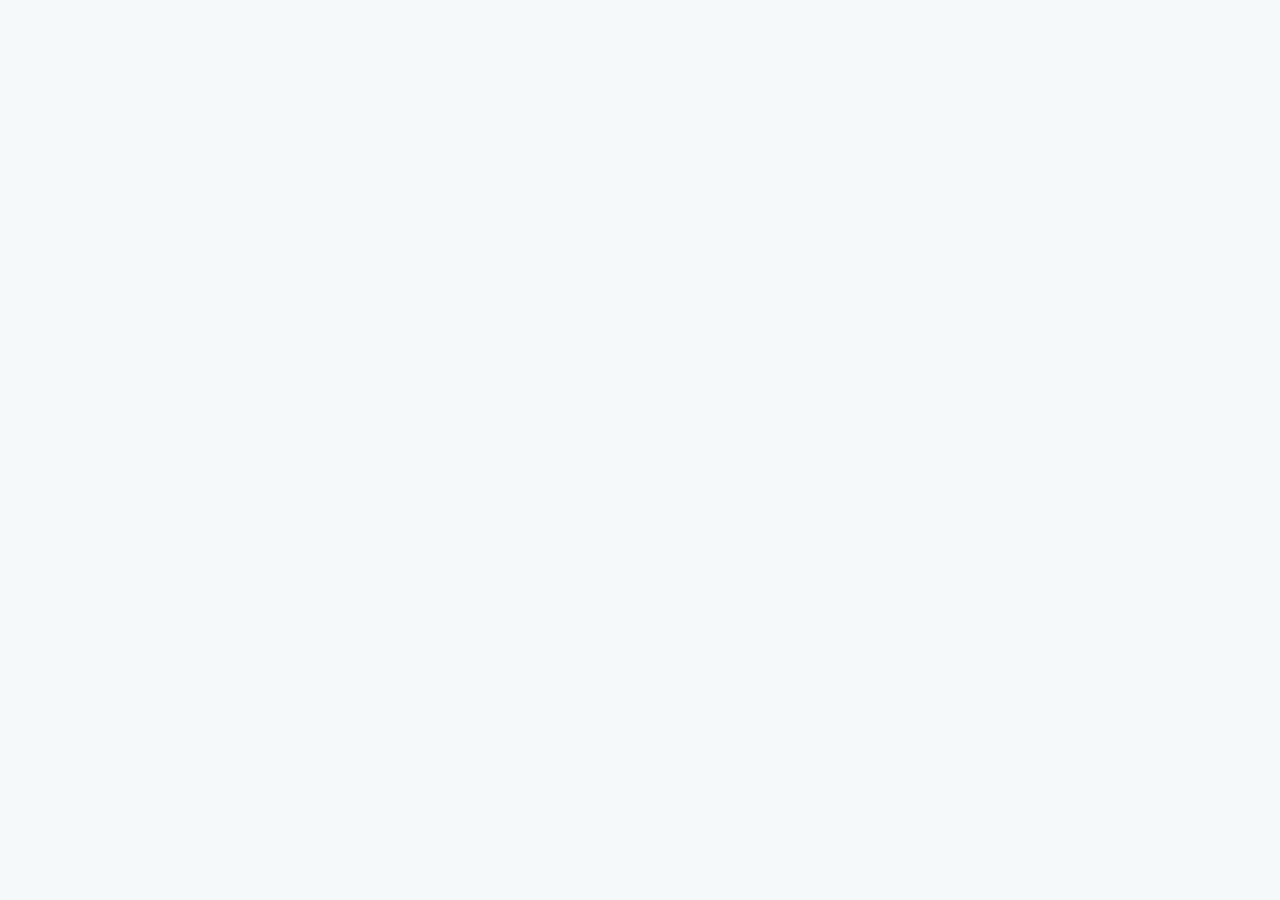
==== commit f5d7955b: "Create index.html" ====
--- a/index.html
+++ b/index.html
@@ -1,189 +1,189 @@
-<!DOCTYPE html>
-<html lang="ru">
-
-<head>
-    <meta charset="UTF-8">
-    <meta name="description" content="">
-    <meta http-equiv="X-UA-Compatible" content="IE=edge">
-    <meta name="viewport" content="width=device-width, initial-scale=1, shrink-to-fit=no">
-
-    <!-- Title -->
-    <title>АЛЛО</title>
-
-    <!-- Favicon -->
-    <link rel="icon" href="./img/core-img/favicon.ico">
-
-    <!-- Stylesheet -->
-    <link rel="stylesheet" href="style.css">
-<link rel="preconnect" href="https://fonts.gstatic.com">
-<link href="https://fonts.googleapis.com/css2?family=Raleway:wght@400;900&family=Train+One&display=swap" rel="stylesheet">
-</head>
-
-<body>
-    <!-- Preloader -->
-    <div id="preloader">
-        <div class="loader"></div>
-    </div>
-    <!-- /Preloader -->
-
-    <!-- Header Area Start -->
-    <header class="header-area">
-        <!-- Top Header Area Start -->
-        <div class="top-header-area">
-            <div class="container h-100">
-                <div class="row h-100 align-items-center">
-                    <div class="col-5">
-                        
-                    </div>
-                    <div class="col-7">
-                        <div class="top-header-content text-right">
-                            <p><i class="fa fa-clock-o" aria-hidden="true"></i> Красной армии,1 оф.12 10:00-20:00 <span class="mx-2"></span> | <span class="mx-2"></span> <i class="fa fa-phone" aria-hidden="true"></i> Позвоните нам +79911184248</p>
-                        </div>
-                    </div>
-                </div>
-            </div>
-        </div>
-        <!-- Top Header Area End -->
-
-        <!-- Main Header Start -->
-        <div class="main-header-area">
-            <div class="classy-nav-container breakpoint-off">
-                <div class="container">
-                    <!-- Classy Menu -->
-                    <nav class="classy-navbar justify-content-between" id="akameNav">
-
-                        <!-- Logo -->
-                        <a class="nav-brand" href="index.html"><img src="./img/core-img/logo.png" alt=""></a>
-
-                        <!-- Navbar Toggler -->
-                        <div class="classy-navbar-toggler">
-                            <span class="navbarToggler"><span></span><span></span><span></span></span>
-                        </div>
-
-                        <!-- Menu -->
-                        <div class="classy-menu">
-                            <!-- Menu Close Button -->
-                            <div class="classycloseIcon">
-                                <div class="cross-wrap"><span class="top"></span><span class="bottom"></span></div>
-                            </div>
-                            <!-- Nav Start -->
-                            <div class="classynav">
-                                <ul id="nav">
-                                    <li class="active"><a href="./index.html">Домашняя страница</a></li>
-                                 
-                                    <li><a href="./portfolio.html">Портфолио</a></li>
-                                    <li><a href="./contact.html">Контакты</a></li>
-                                </ul>                          
-                                <!-- Book Icon -->
-                            </div>
-                            <!-- Nav End -->
-                        </div>
-                    </nav>
-                </div>
-            </div>
-        </div>
-    </header>
-    <!-- Welcome Area Start -->
-    <section class="welcome-area">
-        <div class="welcome-slides owl-carousel">
-            <!-- Single Welcome Slide -->
-            <div class="single-welcome-slide bg-img" style="background-image: url(img/bg-img/16.gif);">
-                <!-- Welcome Content -->
-                <div class="welcome-content h-100">
-                    <div class="container h-100">
-                        <div class="row h-100 align-items-center">
-                            <!-- Welcome Text -->
-                            <div class="col-12 col-md-9 col-lg-6">
-                                <div class="welcome-text">
-                                    <h2 data-animation="fadeInUp" data-delay="100ms">Творческое коммьюнити  <br> АЛЛО</h2>
-                                    <p data-animation="fadeInUp" data-delay="400ms">Создаем творчество для ВАС</p>
-
-                                </div>
-                            </div>
-                        </div>
-                    </div>
-                </div>
-            </div>
-
-        </div>
-    </section>
-    <!-- Welcome Area End -->
-    <!-- Border -->
-    <!-- Border -->
-    <div class="container">
-        <div class="border-top mt-3"></div>
-    </div>
-    <!-- Footer Area Start -->
-    <footer class="footer-area section-padding-80-0">
-        <div class="container">
-            <div class="row justify-content-between">
-
-                <!-- Single Footer Widget -->
-                <div class="col-12 col-sm-6 col-md-4">
-                    <div class="single-footer-widget mb-80">
-                        <!-- Footer Logo -->
-                        <a href="#" class="footer-logo"><img src="img/core-img/logo.png" alt=""></a>
-
-                        <!-- Copywrite Text -->
-                        <div class="copywrite-text">
-                            <p> <!-- Link back to Colorlib can't be removed. Template is licensed under CC BY 3.0. -->
-Copyright &copy;<script>document.write(new Date().getFullYear());</script>  by <a href="https://colorlib.com" target="_blank">ALLO</a>
-<!-- Link back to Colorlib can't be removed. Template is licensed under CC BY 3.0. --></p>
-                        </div>
-                    </div>
-                </div>
-
-                <!-- Single Footer Widget -->
-                <div class="col-12 col-sm-6 col-md-4 col-xl-3">
-                    <div class="single-footer-widget mb-80">
-                        <!-- Widget Title -->
-                        <h4 class="widget-title">Режим работы</h4>
-
-                        <!-- Open Times -->
-                        <div class="open-time">
-                            <p>Каждый день 10:00-20:00</p>
-                        </div>
-
-                        <!-- Social Info -->
-    <div class="social-info">
-                           <a href="#" class="tiktok"><img src="img/core-img/tik-tok.png"></a> 
-                           <a href="#" class="instagram"><img src="img/core-img/instagram.png"></a>
-                        <a href="#" class="youtube"><img src="img/core-img/youtube.png"></a>
-                            
-                        </div>
-                    </div>
-                </div>
-
-                <!-- Single Footer Widget -->
-                <div class="col-12 col-md-4 col-xl-3">
-                    <div class="single-footer-widget mb-80">
-
-                        <!-- Widget Title -->
-                        <h4 class="widget-title">Наши контакты</h4>
-
-                        <!-- Contact Address -->
-                        <div class="contact-address">
-                            <p>Телефон: +79911184248</p>
-                            <p>Адрес: г.Иваново ул.Красной армии,1</p>
-                        </div>
-                    </div>
-                </div>
-
-            </div>
-        </div>
-    </footer>
-    <!-- Footer Area End -->
-    <!-- jQuery -->
-    <script src="js/jquery.min.js"></script>
-    <!-- Popper -->
-    <script src="js/popper.min.js"></script>
-    <!-- Bootstrap -->
-    <script src="js/bootstrap.min.js"></script>
-    <!-- All Plugins -->
-    <script src="js/akame.bundle.js"></script>
-    <!-- Active -->
-    <script src="js/default-assets/active.js"></script>
-
-</body>
-
-</html>+<!DOCTYPE html>
+<html lang="ru">
+
+<head>
+    <meta charset="UTF-8">
+    <meta name="description" content="">
+    <meta http-equiv="X-UA-Compatible" content="IE=edge">
+    <meta name="viewport" content="width=device-width, initial-scale=1, shrink-to-fit=no">
+
+    <!-- Title -->
+    <title>АЛЛО</title>
+
+    <!-- Favicon -->
+    <link rel="icon" href="./img/core-img/favicon.ico">
+
+    <!-- Stylesheet -->
+    <link rel="stylesheet" href="style.css">
+<link rel="preconnect" href="https://fonts.gstatic.com">
+<link href="https://fonts.googleapis.com/css2?family=Raleway:wght@400;900&family=Train+One&display=swap" rel="stylesheet">
+</head>
+
+<body>
+    <!-- Preloader -->
+    <div id="preloader">
+        <div class="loader"></div>
+    </div>
+    <!-- /Preloader -->
+
+    <!-- Header Area Start -->
+    <header class="header-area">
+        <!-- Top Header Area Start -->
+        <div class="top-header-area">
+            <div class="container h-100">
+                <div class="row h-100 align-items-center">
+                    <div class="col-5">
+                        
+                    </div>
+                    <div class="col-7">
+                        <div class="top-header-content text-right">
+                            <p><i class="fa fa-clock-o" aria-hidden="true"></i> Красной армии,1 оф.12 10:00-20:00 <span class="mx-2"></span> | <span class="mx-2"></span> <i class="fa fa-phone" aria-hidden="true"></i> Позвоните нам +79911184248</p>
+                        </div>
+                    </div>
+                </div>
+            </div>
+        </div>
+        <!-- Top Header Area End -->
+
+        <!-- Main Header Start -->
+        <div class="main-header-area">
+            <div class="classy-nav-container breakpoint-off">
+                <div class="container">
+                    <!-- Classy Menu -->
+                    <nav class="classy-navbar justify-content-between" id="akameNav">
+
+                        <!-- Logo -->
+                        <a class="nav-brand" href="index.html"><img src="./img/core-img/logo.png" alt=""></a>
+
+                        <!-- Navbar Toggler -->
+                        <div class="classy-navbar-toggler">
+                            <span class="navbarToggler"><span></span><span></span><span></span></span>
+                        </div>
+
+                        <!-- Menu -->
+                        <div class="classy-menu">
+                            <!-- Menu Close Button -->
+                            <div class="classycloseIcon">
+                                <div class="cross-wrap"><span class="top"></span><span class="bottom"></span></div>
+                            </div>
+                            <!-- Nav Start -->
+                            <div class="classynav">
+                                <ul id="nav">
+                                    <li class="active"><a href="./index.html">Домашняя страница</a></li>
+                                 
+                                    <li><a href="./portfolio.html">Портфолио</a></li>
+                                    <li><a href="./contact.html">Контакты</a></li>
+                                </ul>                          
+                                <!-- Book Icon -->
+                            </div>
+                            <!-- Nav End -->
+                        </div>
+                    </nav>
+                </div>
+            </div>
+        </div>
+    </header>
+    <!-- Welcome Area Start -->
+    <section class="welcome-area">
+        <div class="welcome-slides owl-carousel">
+            <!-- Single Welcome Slide -->
+            <div class="single-welcome-slide bg-img" style="background-image: url(img/bg-img/16.gif);">
+                <!-- Welcome Content -->
+                <div class="welcome-content h-100">
+                    <div class="container h-100">
+                        <div class="row h-100 align-items-center">
+                            <!-- Welcome Text -->
+                            <div class="col-12 col-md-9 col-lg-6">
+                                <div class="welcome-text">
+                                    <h2 data-animation="fadeInUp" data-delay="100ms">Творческое коммьюнити  <br> АЛЛО</h2>
+                                    <p data-animation="fadeInUp" data-delay="400ms">Создаем творчество для ВАС</p>
+
+                                </div>
+                            </div>
+                        </div>
+                    </div>
+                </div>
+            </div>
+
+        </div>
+    </section>
+    <!-- Welcome Area End -->
+    <!-- Border -->
+    <!-- Border -->
+    <div class="container">
+        <div class="border-top mt-3"></div>
+    </div>
+    <!-- Footer Area Start -->
+    <footer class="footer-area section-padding-80-0">
+        <div class="container">
+            <div class="row justify-content-between">
+
+                <!-- Single Footer Widget -->
+                <div class="col-12 col-sm-6 col-md-4">
+                    <div class="single-footer-widget mb-80">
+                        <!-- Footer Logo -->
+                        <a href="#" class="footer-logo"><img src="img/core-img/logo.png" alt=""></a>
+
+                        <!-- Copywrite Text -->
+                        <div class="copywrite-text">
+                            <p> <!-- Link back to Colorlib can't be removed. Template is licensed under CC BY 3.0. -->
+Copyright &copy;<script>document.write(new Date().getFullYear());</script>  by <a href="https://colorlib.com" target="_blank">ALLO</a>
+<!-- Link back to Colorlib can't be removed. Template is licensed under CC BY 3.0. --></p>
+                        </div>
+                    </div>
+                </div>
+
+                <!-- Single Footer Widget -->
+                <div class="col-12 col-sm-6 col-md-4 col-xl-3">
+                    <div class="single-footer-widget mb-80">
+                        <!-- Widget Title -->
+                        <h4 class="widget-title">Режим работы</h4>
+
+                        <!-- Open Times -->
+                        <div class="open-time">
+                            <p>Каждый день 10:00-20:00</p>
+                        </div>
+
+                        <!-- Social Info -->
+    <div class="social-info">
+                           <a href="#" class="tiktok"><img src="img/core-img/tik-tok.png"></a> 
+                           <a href="#" class="instagram"><img src="img/core-img/instagram.png"></a>
+                        <a href="#" class="youtube"><img src="img/core-img/youtube.png"></a>
+                            
+                        </div>
+                    </div>
+                </div>
+
+                <!-- Single Footer Widget -->
+                <div class="col-12 col-md-4 col-xl-3">
+                    <div class="single-footer-widget mb-80">
+
+                        <!-- Widget Title -->
+                        <h4 class="widget-title">Наши контакты</h4>
+
+                        <!-- Contact Address -->
+                        <div class="contact-address">
+                            <p>Телефон: +79911184248</p>
+                            <p>Адрес: г.Иваново ул.Красной армии,1</p>
+                        </div>
+                    </div>
+                </div>
+
+            </div>
+        </div>
+    </footer>
+    <!-- Footer Area End -->
+    <!-- jQuery -->
+    <script src="js/jquery.min.js"></script>
+    <!-- Popper -->
+    <script src="js/popper.min.js"></script>
+    <!-- Bootstrap -->
+    <script src="js/bootstrap.min.js"></script>
+    <!-- All Plugins -->
+    <script src="js/akame.bundle.js"></script>
+    <!-- Active -->
+    <script src="js/default-assets/active.js"></script>
+
+</body>
+
+</html>
--- a/style.css
+++ b/style.css
@@ -1,1711 +1,1711 @@
-/* ------------------------------------------
-[Master Stylesheet]
-
-Template Name: Akame - Hair Salon HTML5 Template
-Template Author: Colorlib
-Template Author URL: http://colorlib.com
-Version: 1.0.0
-Last Update: Jan 19, 2018
-
----------------------------------------------
-
-[Tables of CSS Content]
-
-+ body
-
-    - 01.0 Reboot CSS
-    - 02.0 Spacing CSS
-    - 03.0 Preloader CSS
-    - 04.0 Heading CSS
-    - 05.0 Backtotop CSS
-    - 06.0 Buttons CSS
-    - 07.0 Header CSS
-    - 08.0 Hero CSS
-    - 09.0 Footer CSS
-    - 10.0 CTA CSS
-    - 11.0 Breadcrumb CSS
-    - 12.0 Blog CSS
-    - 13.0 Choose_us CSS
-    - 14.0 Portfolio CSS
-    - 15.0 Team CSS
-    - 16.0 Service CSS
-    - 17.0 About CSS
-    - 18.0 Contact CSS
-
-  --------------------------------------------- */
-/* Import Fonts & All CSS */
-@import url("https://fonts.googleapis.com/css?family=Open+Sans:300,400,600,700|Playfair+Display:400,700");
-@import url(css/bootstrap.min.css);
-@import url(css/animate.css);
-@import url(css/default-assets/classy-nav.css);
-@import url(css/default-assets/audioplayer.css);
-@import url(css/owl.carousel.min.css);
-@import url(css/magnific-popup.css);
-@import url(css/font-awesome.min.css);
-@import url(css/style.css);
-@import url('https://fonts.googleapis.com/css2?family=Raleway:wght@400;900&family=Train+One&display=swap')
-/* :: 1.0 Reboot CSS */
-* {
-  margin: 0;
-  padding: 0; }
-
-body {
-  font-family: 'Raleway', sans-serif;
-  font-weight: 400;
-  font-size: 16px;
-  position: relative;
-  z-index: auto; }
-
-h1,
-h2,
-h3,
-h4,
-h5,
-h6 {
-  font-family: 'Raleway', sans-serif;
-  color: #252525;
-  line-height: 1.3;
-  font-weight: 400; }
-
-a,
-a:active,
-a:focus,
-a:hover {
-  color: #252525;
-  text-decoration: none;
-  -webkit-transition-duration: 500ms;
-  -o-transition-duration: 500ms;
-  transition-duration: 500ms;
-  outline: none;
-  font-weight: 400; }
-
-li {
-  list-style: none; }
-
-p {
-  line-height: 1.7;
-  color: #6e6e6e;
-  font-size: 16px;
-  font-weight: 400; }
-
-img {
-  max-width: 100%;
-  height: auto; }
-
-ul {
-  margin: 0;
-  padding: 0; }
-  ul li {
-    margin: 0;
-    padding: 0; }
-
-.bg-overlay {
-  position: relative;
-  z-index: 1; }
-  .bg-overlay::after {
-    position: absolute;
-    content: "";
-    height: 100%;
-    width: 100%;
-    top: 0;
-    left: 0;
-    z-index: -1;
-    background-color: rgba(0, 0, 0, 0.65); }
-
-.bg-img {
-  background-position: center center;
-  background-size: cover;
-  background-repeat: no-repeat; }
-
-.jarallax {
-  position: relative;
-  z-index: 0; }
-  .jarallax > .jarallax-img {
-    position: absolute;
-    object-fit: cover;
-    font-family: 'object-fit: cover';
-    top: 0;
-    left: 0;
-    width: 100%;
-    height: 100%;
-    z-index: -1; }
-
-.mfp-image-holder .mfp-close,
-.mfp-iframe-holder .mfp-close {
-  color: #ffffff;
-  right: 20px;
-  text-align: center;
-  padding-right: 0;
-  width: 100%;
-  position: fixed;
-  top: 20px;
-  width: 30px;
-  background: #bca858;
-  height: 30px;
-  line-height: 30px; }
-
-button.mfp-close,
-button.mfp-arrow {
-  background: #bca858; }
-
-.mfp-bottom-bar {
-  display: none !important; }
-
-.mfp-bg {
-  background-color: #000000; }
-
-.bg-transparent {
-  background-color: transparent !important; }
-
-.bg-gray {
-  background-color: #f6f9f9 !important; }
-
-textarea:focus,
-input:focus {
-  outline: none; }
-
-.border {
-  border-color: #e5e5e5; }
-
-.mfp-arrow-left::after {
-  border-right-color: transparent; }
-
-.mfp-arrow-left::before {
-  border-right-color: #ffffff; }
-
-.mfp-arrow-right::after {
-  border-left-color: transparent; }
-
-.mfp-arrow-right::before {
-  border-left-color: #ffffff; }
-
-/* :: 2.0 Spacing CSS */
-.mt-15 {
-  margin-top: 15px; }
-
-.mt-30 {
-  margin-top: 30px; }
-
-.mt-40 {
-  margin-top: 40px; }
-
-.mt-50 {
-  margin-top: 50px; }
-
-.mt-70 {
-  margin-top: 70px; }
-
-.mt-80 {
-  margin-top: 80px; }
-
-.mt-100 {
-  margin-top: 100px; }
-
-.mt-150 {
-  margin-top: 150px; }
-
-.mr-15 {
-  margin-right: 15px; }
-
-.mr-30 {
-  margin-right: 30px; }
-
-.mr-50 {
-  margin-right: 50px; }
-
-.mr-100 {
-  margin-right: 100px; }
-
-.mb-15 {
-  margin-bottom: 15px; }
-
-.mb-30 {
-  margin-bottom: 30px; }
-
-.mb-40 {
-  margin-bottom: 40px; }
-
-.mb-50 {
-  margin-bottom: 50px; }
-
-.mb-60 {
-  margin-bottom: 60px; }
-
-.mb-70 {
-  margin-bottom: 70px; }
-
-.mb-80 {
-  margin-bottom: 80px; }
-
-.mb-100 {
-  margin-bottom: 100px; }
-
-.ml-15 {
-  margin-left: 15px; }
-
-.ml-30 {
-  margin-left: 30px; }
-
-.ml-50 {
-  margin-left: 50px; }
-
-.ml-100 {
-  margin-left: 100px; }
-
-.pt-50 {
-  padding-top: 50px !important; }
-
-.section-padding-80 {
-  padding-top: 15px;
-  padding-bottom: 15px; }
-
-.section-padding-0-80 {
-  padding-top: 0;
-  padding-bottom: 15px; }
-
-.section-padding-80-0 {
-  padding-top: 80px;
-  padding-bottom: 0; }
-
-/* :: 3.0 Preloader CSS */
-#preloader {
-  position: fixed;
-  width: 100%;
-  height: 100%;
-  z-index: 9999999;
-  top: 0;
-  left: 0;
-  background-color: #f6f9f9;
-  display: -webkit-box;
-  display: -ms-flexbox;
-  display: flex;
-  -webkit-box-align: center;
-  -ms-flex-align: center;
-  align-items: center;
-  -webkit-box-pack: center;
-  -ms-flex-pack: center;
-  justify-content: center;
-  overflow: hidden; }
-
-.loader,
-.loader:before,
-.loader:after {
-  border-radius: 50%;
-  width: 2.5em;
-  height: 2.5em;
-  -webkit-animation-fill-mode: both;
-  animation-fill-mode: both;
-  -webkit-animation: load7 1.8s infinite ease-in-out;
-  animation: load7 1.8s infinite ease-in-out; }
-
-.loader {
-  color: #bca858;
-  font-size: 6px;
-  position: relative;
-  -webkit-transform: translateZ(0);
-  -ms-transform: translateZ(0);
-  transform: translateZ(0);
-  -webkit-animation-delay: -0.16s;
-  animation-delay: -0.16s; }
-
-.loader:before,
-.loader:after {
-  content: '';
-  position: absolute;
-  top: 0; }
-
-.loader:before {
-  left: -3.5em;
-  -webkit-animation-delay: -0.32s;
-  animation-delay: -0.32s; }
-
-.loader:after {
-  left: 3.5em; }
-
-@-webkit-keyframes load7 {
-  0%,
-    80%,
-    100% {
-    box-shadow: 0 2.5em 0 -1.3em; }
-  40% {
-    box-shadow: 0 2.5em 0 0; } }
-@keyframes load7 {
-  0%,
-    80%,
-    100% {
-    box-shadow: 0 2.5em 0 -1.3em; }
-  40% {
-    box-shadow: 0 2.5em 0 0; } }
-/* :: 4.0 Heading CSS */
-.section-heading {
-  position: relative;
-  z-index: 1;
-  margin-bottom: 50px; }
-  .section-heading h2 {
-    font-size: 42px;
-    text-transform: capitalize;
-    margin-bottom: 15px;
-    display: block;
-    line-height: 1.2; }
-    @media only screen and (min-width: 992px) and (max-width: 1199px) {
-      .section-heading h2 {
-        font-size: 36px; } }
-    @media only screen and (min-width: 768px) and (max-width: 991px) {
-      .section-heading h2 {
-        font-size: 36px; } }
-    @media only screen and (max-width: 767px) {
-      .section-heading h2 {
-        font-size: 30px; } }
-  .section-heading p {
-    font-size: 16px; }
-  .section-heading span {
-    position: absolute;
-    top: 50%;
-    font-size: 100px;
-    color: #bca858;
-    font-family: "Playfair Display", serif;
-    text-transform: uppercase;
-    line-height: 1;
-    -webkit-transform: translateY(-50%);
-    -ms-transform: translateY(-50%);
-    transform: translateY(-50%);
-    z-index: -1;
-    opacity: 0.1;
-    left: 0;
-    font-weight: 700; }
-    @media only screen and (min-width: 992px) and (max-width: 1199px) {
-      .section-heading span {
-        font-size: 70px; } }
-    @media only screen and (min-width: 768px) and (max-width: 991px) {
-      .section-heading span {
-        font-size: 70px; } }
-    @media only screen and (max-width: 767px) {
-      .section-heading span {
-        font-size: 50px; } }
-  .section-heading.text-right span {
-    right: 48px; }
-
-/* :: 5.0 Backtotop CSS */
-#scrollUp {
-  position: fixed;
-  right: 40px;
-  font-size: 20px;
-  line-height: 40px;
-  width: 40px;
-  height: 40px;
-  bottom: 40px;
-  background-color: #bca858;
-  color: #ffffff;
-  text-align: center;
-  -webkit-transition-duration: 500ms;
-  -o-transition-duration: 500ms;
-  transition-duration: 500ms;
-  border-radius: 50%;
-  -webkit-box-shadow: 0 2px 40px 8px rgba(15, 15, 15, 0.15);
-  box-shadow: 0 2px 40px 8px rgba(15, 15, 15, 0.15);
-  z-index: 15962536; }
-  #scrollUp:focus, #scrollUp:hover {
-    background-color: #000000;
-    color: #ffffff; }
-
-/* :: 6.0 Buttons CSS */
-.btn:focus {
-  box-shadow: none; }
-
-.akame-btn {
-  font-family: "Playfair Display", serif;
-  position: relative;
-  z-index: 1;
-  min-width: 150px;
-  height: 42px;
-  line-height: 40px;
-  font-size: 14px;
-  font-weight: 400;
-  display: inline-block;
-  padding: 0 35px;
-  text-align: center;
-  text-transform: uppercase;
-  background-color: transparent;
-  color: #252525;
-  border: 1px solid #252525;
-  border-radius: 60px;
-  -webkit-transition-duration: 500ms;
-  -o-transition-duration: 500ms;
-  transition-duration: 500ms; }
-  .akame-btn:focus, .akame-btn:hover {
-    border-color: #bca858;
-    font-weight: 400;
-    font-size: 14px;
-    background-color: #bca858;
-    color: #ffffff;
-    -webkit-box-shadow: 0 2px 40px 8px rgba(15, 15, 15, 0.15);
-    box-shadow: 0 2px 40px 8px rgba(15, 15, 15, 0.15); }
-  .akame-btn.active {
-    border-color: #bca858;
-    background-color: #bca858;
-    color: #ffffff; }
-    .akame-btn.active:focus, .akame-btn.active:hover {
-      border-color: #252525;
-      background-color: #252525;
-      color: #ffffff; }
-
-/* :: 7.0 Header CSS */
-.header-area {
-  position: relative;
-  z-index: 10;
-  width: 100%;
-  -webkit-transition-duration: 500ms;
-  -o-transition-duration: 500ms;
-  transition-duration: 500ms;
-  border-bottom: 1px solid #e5e5e5; }
-  .header-area .top-header-area {
-    position: relative;
-    z-index: 1;
-    background-color: #252525;
-    width: 100%;
-    height: 50px; }
-    @media only screen and (max-width: 767px) {
-      .header-area .top-header-area {
-        height: auto;
-        padding: 15px 0; } }
-    .header-area .top-header-area .top-header-content p {
-      margin-bottom: 0;
-      font-size: 14px;
-      color: #ffffff; }
-      @media only screen and (min-width: 768px) and (max-width: 991px) {
-        .header-area .top-header-area .top-header-content p {
-          font-size: 12px; } }
-      @media only screen and (max-width: 767px) {
-        .header-area .top-header-area .top-header-content p {
-          font-size: 10px; } }
-  .header-area .cart-icon a:focus, .header-area .cart-icon a:hover {
-    color: #bca858; }
-
-.classy-nav-container {
-  background-color: transparent;
-  padding: 0; }
-  .classy-nav-container .classy-navbar {
-    -webkit-transition-duration: 500ms;
-    -o-transition-duration: 500ms;
-    transition-duration: 500ms;
-    height: 100px;
-    padding: 0; }
-    @media only screen and (min-width: 768px) and (max-width: 991px) {
-      .classy-nav-container .classy-navbar {
-        height: 70px; } }
-    @media only screen and (max-width: 767px) {
-      .classy-nav-container .classy-navbar {
-        height: 70px; } }
-    @media only screen and (max-width: 767px) {
-      .classy-nav-container .classy-navbar .nav-brand {
-        max-width: 90px;
-        margin-right: 15px; } }
-    .classy-nav-container .classy-navbar .classynav ul li a {
-      font-size: 16px;
-      text-transform: capitalize;
-      color: #252525; }
-      @media only screen and (min-width: 992px) and (max-width: 1199px) {
-        .classy-nav-container .classy-navbar .classynav ul li a {
-          font-size: 14px; } }
-      @media only screen and (min-width: 768px) and (max-width: 991px) {
-        .classy-nav-container .classy-navbar .classynav ul li a {
-          font-size: 14px; } }
-      @media only screen and (max-width: 767px) {
-        .classy-nav-container .classy-navbar .classynav ul li a {
-          font-size: 14px; } }
-      .classy-nav-container .classy-navbar .classynav ul li a:focus, .classy-nav-container .classy-navbar .classynav ul li a:hover {
-        color: #bca858; }
-    .classy-nav-container .classy-navbar .classynav ul li.cn-dropdown-item ul li a, .classy-nav-container .classy-navbar .classynav ul li.megamenu-item ul li a {
-      font-size: 14px;
-      text-transform: capitalize;
-      height: 42px;
-      line-height: 42px;
-      padding: 0 30px;
-      color: #252525; }
-      .classy-nav-container .classy-navbar .classynav ul li.cn-dropdown-item ul li a:focus, .classy-nav-container .classy-navbar .classynav ul li.cn-dropdown-item ul li a:hover, .classy-nav-container .classy-navbar .classynav ul li.megamenu-item ul li a:focus, .classy-nav-container .classy-navbar .classynav ul li.megamenu-item ul li a:hover {
-        color: #bca858; }
-
-.classynav ul li.active a {
-  position: relative;
-  z-index: 1; }
-  .classynav ul li.active a::before {
-    width: 80%;
-    height: 2px;
-    background-color: #bca858;
-    position: absolute;
-    bottom: 0;
-    left: 10%;
-    z-index: 1;
-    content: ''; }
-    @media only screen and (min-width: 768px) and (max-width: 991px) {
-      .classynav ul li.active a::before {
-        display: none; } }
-    @media only screen and (max-width: 767px) {
-      .classynav ul li.active a::before {
-        display: none; } }
-
-.classynav ul li.has-down > a::after,
-.classynav ul li.has-down.active > a::after,
-.classynav ul li.megamenu-item > a::after {
-  color: #252525; }
-
-.breakpoint-off .classynav ul li .dropdown,
-.breakpoint-off .classynav ul li .megamenu {
-  width: 210px;
-  -webkit-box-shadow: 0 2px 40px 8px rgba(15, 15, 15, 0.15);
-  box-shadow: 0 2px 40px 8px rgba(15, 15, 15, 0.15);
-  border-radius: 6px; }
-
-.breakpoint-off .classynav ul li .megamenu {
-  width: 100%; }
-
-/* :: 8.0 Hero CSS */
-.single-welcome-slide {
-  position: relative;
-  z-index: 2;
-  width: 100%;
-  height: 720px;
-  background-color: #ffffff; }
-  @media only screen and (min-width: 992px) and (max-width: 1199px) {
-    .single-welcome-slide {
-      height: 600px; } }
-  @media only screen and (min-width: 768px) and (max-width: 991px) {
-    .single-welcome-slide {
-      height: 600px; } }
-  @media only screen and (max-width: 767px) {
-    .single-welcome-slide {
-      height: 500px; } }
-  .single-welcome-slide .welcome-text {
-    position: relative;
-    z-index: 1; }
-    .single-welcome-slide .welcome-text h2 {
-      font-size: 72px;
-      display: block;
-      margin-bottom: 30px;
-      color: #252525; }
-      @media only screen and (min-width: 992px) and (max-width: 1199px) {
-        .single-welcome-slide .welcome-text h2 {
-          font-size: 60px; } }
-      @media only screen and (min-width: 768px) and (max-width: 991px) {
-        .single-welcome-slide .welcome-text h2 {
-          font-size: 60px; } }
-      @media only screen and (max-width: 767px) {
-        .single-welcome-slide .welcome-text h2 {
-          font-size: 36px; } }
-    .single-welcome-slide .welcome-text p {
-      font-size: 18px;
-      color: #252525;
-      margin-bottom: 50px;
-      display: block; }
-
-.welcome-slides {
-  position: relative;
-  z-index: 1;
-  overflow: hidden; }
-
-/* :: 9.0 Footer CSS */
-.footer-area {
-  position: relative;
-  z-index: 1; }
-
-.single-footer-widget {
-  position: relative;
-  z-index: 1; }
-  @media only screen and (min-width: 768px) and (max-width: 991px) {
-    .single-footer-widget p {
-      font-size: 14px; } }
-  .single-footer-widget .widget-title {
-    font-size: 22px;
-    color: #252525;
-    margin-bottom: 30px;
-    display: block;
-    text-transform: capitalize; }
-  .single-footer-widget .open-time p {
-    margin-bottom: 8px; }
-    .single-footer-widget .open-time p:last-child {
-      margin-bottom: 0; }
-  .single-footer-widget .social-info {
-    position: relative;
-    z-index: 1;
-    margin-top: 30px; }
-    .single-footer-widget .social-info a {
-      display: inline-block;
-      font-size: 18px;
-      color: #ffffff;
-      width: 40px;
-      height: 40px;
-      border-radius: 50%;
-      margin-right: 10px;
-      text-align: center;
-      line-height: 40px; }
-      @media only screen and (min-width: 768px) and (max-width: 991px) {
-        .single-footer-widget .social-info a {
-          margin-right: 5px; } }
-      .single-footer-widget .social-info a.facebook {
-        background-color: #4b62b3; }
-      .single-footer-widget .social-info a.twitter {
-        background-color: #03baeb; }
-      .single-footer-widget .social-info a.google-plus {
-        background-color: #cb242e; }
-      .single-footer-widget .social-info a.instagram {
-        background-color: #057ad7; }
-      .single-footer-widget .social-info a:focus, .single-footer-widget .social-info a:hover {
-        background-color: #bca858; }
-  .single-footer-widget .contact-address p {
-    margin-bottom: 8px; }
-    .single-footer-widget .contact-address p:last-child {
-      margin-bottom: 0; }
-  .single-footer-widget .footer-logo {
-    display: block;
-    margin-bottom: 30px; }
-
-.copywrite-text {
-  position: relative;
-  z-index: 1; }
-  .copywrite-text p {
-    font-size: 16px;
-    color: #6e6e6e;
-    margin-bottom: 0; }
-    @media only screen and (min-width: 768px) and (max-width: 991px) {
-      .copywrite-text p {
-        font-size: 14px; } }
-    .copywrite-text p a {
-      color: #6e6e6e;
-      font-size: 16px; }
-      @media only screen and (min-width: 768px) and (max-width: 991px) {
-        .copywrite-text p a {
-          font-size: 14px; } }
-      .copywrite-text p a:focus, .copywrite-text p a:hover {
-        color: #bca858; }
-
-/* :: 10.0 CTA CSS */
-.akame-cta-area {
-  position: relative;
-  z-index: 1; }
-  .akame-cta-area .cta-content h2 {
-    font-size: 48px;
-    display: block;
-    margin-bottom: 30px; }
-    @media only screen and (min-width: 992px) and (max-width: 1199px) {
-      .akame-cta-area .cta-content h2 {
-        font-size: 36px; } }
-    @media only screen and (min-width: 768px) and (max-width: 991px) {
-      .akame-cta-area .cta-content h2 {
-        font-size: 36px; } }
-    @media only screen and (max-width: 767px) {
-      .akame-cta-area .cta-content h2 {
-        font-size: 30px; } }
-  .akame-cta-area .cta-thumbnail {
-    position: absolute;
-    width: 50%;
-    height: 100%;
-    z-index: -1;
-    top: 0;
-    right: 0; }
-    @media only screen and (min-width: 992px) and (max-width: 1199px) {
-      .akame-cta-area .cta-thumbnail {
-        width: 65%; } }
-    @media only screen and (min-width: 768px) and (max-width: 991px) {
-      .akame-cta-area .cta-thumbnail {
-        width: 70%;
-        opacity: 0.5; } }
-    @media only screen and (max-width: 767px) {
-      .akame-cta-area .cta-thumbnail {
-        width: 100%;
-        opacity: 0.2; } }
-
-/* :: 11.0 Breadcrumb CSS */
-.breadcrumb-content {
-  position: relative;
-  z-index: 1;
-  text-align: center; }
-  .breadcrumb-content h2 {
-    font-size: 60px;
-    margin-bottom: 15px; }
-    @media only screen and (min-width: 992px) and (max-width: 1199px) {
-      .breadcrumb-content h2 {
-        font-size: 48px; } }
-    @media only screen and (min-width: 768px) and (max-width: 991px) {
-      .breadcrumb-content h2 {
-        font-size: 48px; } }
-    @media only screen and (max-width: 767px) {
-      .breadcrumb-content h2 {
-        font-size: 36px; } }
-  .breadcrumb-content .breadcrumb {
-    position: relative;
-    padding: 0;
-    background-color: transparent;
-    -webkit-box-pack: center;
-    -ms-flex-pack: center;
-    justify-content: center; }
-    .breadcrumb-content .breadcrumb .breadcrumb-item a:hover, .breadcrumb-content .breadcrumb .breadcrumb-item a:focus {
-      color: #bca858; }
-    .breadcrumb-content .breadcrumb .breadcrumb-item + .breadcrumb-item::before {
-      content: '\f101';
-      font-family: "FontAwesome"; }
-
-/* :: 12.0 Blog CSS */
-.single-post-area {
-  position: relative;
-  z-index: 1; }
-  .single-post-area .post-thumbnail {
-    position: relative;
-    z-index: 1;
-    margin-bottom: 30px; }
-    .single-post-area .post-thumbnail a {
-      display: block; }
-  .single-post-area .post-content {
-    position: relative;
-    z-index: 1; }
-    .single-post-area .post-content .post-title {
-      font-weight: 400;
-      font-size: 20px;
-      display: block;
-      margin-bottom: 15px;
-      font-family: "Playfair Display", serif; }
-      .single-post-area .post-content .post-title:hover, .single-post-area .post-content .post-title:focus {
-        color: #bca858; }
-    .single-post-area .post-content .post-meta {
-      position: relative;
-      z-index: 1;
-      margin-bottom: 15px; }
-      .single-post-area .post-content .post-meta a {
-        position: relative;
-        z-index: 1;
-        font-size: 14px;
-        color: #acacac;
-        display: inline-block;
-        margin-right: 30px; }
-        .single-post-area .post-content .post-meta a:last-child {
-          margin-right: 0; }
-          .single-post-area .post-content .post-meta a:last-child::before {
-            content: '|';
-            position: absolute;
-            top: 0;
-            left: -20px;
-            z-index: 1; }
-        .single-post-area .post-content .post-meta a:hover, .single-post-area .post-content .post-meta a:focus {
-          color: #bca858; }
-    .single-post-area .post-content p {
-      margin-bottom: 0; }
-  .single-post-area:hover .post-content .post-title, .single-post-area:focus .post-content .post-title {
-    color: #bca858; }
-
-.akame-blog-details-area {
-  position: relative;
-  z-index: 1; }
-  .akame-blog-details-area .post-content {
-    position: relative;
-    z-index: 1;
-    text-align: center;
-    margin-bottom: 50px; }
-    .akame-blog-details-area .post-content .post-title {
-      font-weight: 400;
-      font-size: 42px;
-      display: block;
-      margin-bottom: 0;
-      font-family: "Playfair Display", serif; }
-      @media only screen and (max-width: 767px) {
-        .akame-blog-details-area .post-content .post-title {
-          font-size: 30px; } }
-    .akame-blog-details-area .post-content .post-meta {
-      position: relative;
-      z-index: 1;
-      margin-bottom: 15px; }
-      .akame-blog-details-area .post-content .post-meta a {
-        position: relative;
-        z-index: 1;
-        font-size: 16px;
-        color: #acacac;
-        display: inline-block;
-        margin-right: 30px; }
-        .akame-blog-details-area .post-content .post-meta a:last-child {
-          margin-right: 0; }
-          .akame-blog-details-area .post-content .post-meta a:last-child::before {
-            content: '|';
-            position: absolute;
-            top: 0;
-            left: -20px;
-            z-index: 1; }
-        @media only screen and (max-width: 767px) {
-          .akame-blog-details-area .post-content .post-meta a {
-            font-size: 14px; } }
-        .akame-blog-details-area .post-content .post-meta a:hover, .akame-blog-details-area .post-content .post-meta a:focus {
-          color: #bca858; }
-
-.blog-details-text {
-  position: relative;
-  z-index: 1; }
-  .blog-details-text p {
-    font-size: 20px;
-    margin-bottom: 30px; }
-    @media only screen and (max-width: 767px) {
-      .blog-details-text p {
-        font-size: 16px; } }
-  .blog-details-text p:first-child {
-    display: -webkit-box;
-    display: -ms-flexbox;
-    display: flex;
-    line-height: 1; }
-    .blog-details-text p:first-child span:first-child {
-      font-weight: 700;
-      margin-right: 15px;
-      font-size: 100px; }
-      @media only screen and (max-width: 767px) {
-        .blog-details-text p:first-child span:first-child {
-          font-size: 50px; } }
-    .blog-details-text p:first-child span:last-child {
-      line-height: 1.7; }
-  .blog-details-text ul {
-    position: relative;
-    z-index: 1;
-    padding-left: 15px; }
-    .blog-details-text ul li {
-      font-size: 20px;
-      color: #6e6e6e;
-      margin-bottom: 30px; }
-      .blog-details-text ul li span {
-        color: #252525; }
-      .blog-details-text ul li i {
-        font-size: 14px;
-        margin-right: 10px; }
-      @media only screen and (max-width: 767px) {
-        .blog-details-text ul li {
-          font-size: 16px; } }
-
-.akame-blockquote {
-  position: relative;
-  z-index: 1;
-  margin-bottom: 30px;
-  margin-top: 30px;
-  border-left: 5px solid #bca858;
-  padding: 15px; }
-  .akame-blockquote h4 {
-    margin-bottom: 0; }
-    @media only screen and (max-width: 767px) {
-      .akame-blockquote h4 {
-        font-size: 20px; } }
-
-.akame-post-share {
-  position: relative;
-  z-index: 1; }
-  .akame-post-share a {
-    display: block;
-    width: 46px;
-    height: 46px;
-    border-radius: 50%;
-    background-color: #bca858;
-    color: #ffffff;
-    text-align: center;
-    margin-bottom: 10px;
-    line-height: 46px; }
-    @media only screen and (max-width: 767px) {
-      .akame-post-share a {
-        width: 30px;
-        height: 30px;
-        line-height: 30px; } }
-    .akame-post-share a.facebook {
-      background-color: #4b62b3; }
-    .akame-post-share a.twitter {
-      background-color: #03baeb; }
-    .akame-post-share a.google-plus {
-      background-color: #cb242e; }
-    .akame-post-share a.instagram {
-      background-color: #057ad7; }
-    .akame-post-share a:hover, .akame-post-share a:focus {
-      background-color: #bca858; }
-
-.post-author-area {
-  position: relative;
-  z-index: 1;
-  padding: 30px 0;
-  border-top: 1px solid #e5e5e5; }
-  .post-author-area .author-meta .author-avatar {
-    -webkit-box-flex: 0;
-    -ms-flex: 0 0 60px;
-    flex: 0 0 60px;
-    max-width: 60px;
-    width: 60px;
-    height: 60px;
-    margin-right: 30px; }
-    @media only screen and (max-width: 767px) {
-      .post-author-area .author-meta .author-avatar {
-        -webkit-box-flex: 0;
-        -ms-flex: 0 0 40px;
-        flex: 0 0 40px;
-        max-width: 40px;
-        width: 40px;
-        height: 40px;
-        margin-right: 5px; } }
-    .post-author-area .author-meta .author-avatar img {
-      border-radius: 50%; }
-  .post-author-area .author-meta .author-text p {
-    font-size: 14px;
-    margin-bottom: 5px; }
-    @media only screen and (max-width: 767px) {
-      .post-author-area .author-meta .author-text p {
-        font-size: 12px; } }
-  .post-author-area .author-meta .author-text h5 {
-    margin-bottom: 0; }
-    @media only screen and (max-width: 767px) {
-      .post-author-area .author-meta .author-text h5 {
-        font-size: 14px; } }
-  .post-author-area .author-social-info a {
-    display: inline-block;
-    width: 46px;
-    height: 46px;
-    border-radius: 50%;
-    background-color: #bca858;
-    color: #ffffff;
-    text-align: center;
-    margin-left: 15px;
-    line-height: 46px; }
-    @media only screen and (max-width: 767px) {
-      .post-author-area .author-social-info a {
-        width: 30px;
-        height: 30px;
-        line-height: 30px;
-        margin-left: 2px;
-        font-size: 14px; } }
-    .post-author-area .author-social-info a.facebook {
-      background-color: #4b62b3; }
-    .post-author-area .author-social-info a.twitter {
-      background-color: #03baeb; }
-    .post-author-area .author-social-info a.google-plus {
-      background-color: #cb242e; }
-    .post-author-area .author-social-info a:hover, .post-author-area .author-social-info a:focus {
-      background-color: #bca858; }
-
-/* :: 13.0 Choose Us CSS */
-.choose-us-content {
-  position: relative;
-  z-index: 1; }
-  .choose-us-content ul li {
-    font-size: 16px;
-    display: block;
-    margin-bottom: 15px; }
-    .choose-us-content ul li i {
-      color: #bca858;
-      padding-right: 5px; }
-    .choose-us-content ul li:last-child {
-      margin-bottom: 0; }
-
-.choose-us-thumbnail {
-  position: relative;
-  z-index: 1;
-  background-color: #ebebeb;
-  border-radius: 4px;
-  height: 380px; }
-  @media only screen and (max-width: 767px) {
-    .choose-us-thumbnail {
-      height: 220px; } }
-  .choose-us-thumbnail .choose-us-img {
-    position: absolute;
-    width: 100%;
-    height: 100%;
-    top: -30px;
-    right: 30px;
-    z-index: 10;
-    border-radius: 4px; }
-    @media only screen and (max-width: 767px) {
-      .choose-us-thumbnail .choose-us-img {
-        top: -15px;
-        right: 15px; } }
-
-/* :: 14.0 Portfolio CSS */
-.akame-portfolio {
-  position: relative;
-  z-index: 1; }
-
-.portfolio-menu .btn {
-  padding: 5px 10px;
-  background-color: transparent;
-  font-size: 16px;
-  border-radius: 0;
-  border-bottom: 2px solid transparent;
-  margin: 0 10px; }
-  @media only screen and (min-width: 768px) and (max-width: 991px) {
-    .portfolio-menu .btn {
-      margin: 0 5px;
-      font-size: 14px; } }
-  @media only screen and (max-width: 767px) {
-    .portfolio-menu .btn {
-      margin: 0 3px;
-      font-size: 13px; } }
-  .portfolio-menu .btn.active {
-    color: #bca858;
-    border-bottom-color: #bca858; }
-
-.akame-portfolio-single-item {
-  position: relative;
-  z-index: 1;
-  overflow: hidden;
-  border-radius: 3px; }
-  .akame-portfolio-single-item img {
-    width: 100%;
-    -webkit-transition-duration: 500ms;
-    -o-transition-duration: 500ms;
-    transition-duration: 500ms;
-    border-radius: 3px; }
-  .akame-portfolio-single-item .overlay-content {
-    -webkit-transition-duration: 500ms;
-    -o-transition-duration: 500ms;
-    transition-duration: 500ms;
-    position: absolute;
-    width: 100%;
-    height: 100%;
-    top: 0;
-    left: 0;
-    background-color: #000000;
-    opacity: 0;
-    visibility: hidden;
-    z-index: 100;
-    border-radius: 3px;
-    padding: 50px 30px; }
-    .akame-portfolio-single-item .overlay-content .overlay-text h4 {
-      color: #bca858; }
-      @media only screen and (max-width: 767px) {
-        .akame-portfolio-single-item .overlay-content .overlay-text h4 {
-          font-size: 20px; } }
-    .akame-portfolio-single-item .overlay-content .overlay-text p {
-      color: #ffffff;
-      margin-bottom: 0; }
-      @media only screen and (min-width: 992px) and (max-width: 1199px) {
-        .akame-portfolio-single-item .overlay-content .overlay-text p {
-          font-size: 14px; } }
-      @media only screen and (max-width: 767px) {
-        .akame-portfolio-single-item .overlay-content .overlay-text p {
-          font-size: 14px; } }
-  .akame-portfolio-single-item .thumbnail-zoom {
-    position: absolute;
-    width: 40px;
-    height: auto;
-    margin-left: -40px;
-    font-size: 20px;
-    color: #ffffff;
-    left: 50%;
-    z-index: 100;
-    bottom: 25px;
-    text-align: center;
-    opacity: 0;
-    visibility: hidden; }
-    .akame-portfolio-single-item .thumbnail-zoom:hover, .akame-portfolio-single-item .thumbnail-zoom:focus {
-      color: #bca858; }
-  .akame-portfolio-single-item:hover img, .akame-portfolio-single-item:focus img {
-    -webkit-transform: scale(1.2);
-    -ms-transform: scale(1.2);
-    transform: scale(1.2); }
-  .akame-portfolio-single-item:hover .overlay-content, .akame-portfolio-single-item:focus .overlay-content {
-    opacity: 0.7;
-    visibility: visible; }
-  .akame-portfolio-single-item:hover .thumbnail-zoom, .akame-portfolio-single-item:focus .thumbnail-zoom {
-    opacity: 1;
-    visibility: visible;
-    margin-left: -20px; }
-
-/* :: 15.0 Team CSS */
-.akame-our-expert-area {
-  position: relative;
-  z-index: 1; }
-  .akame-our-expert-area::before {
-    position: absolute;
-    width: 100%;
-    height: 70%;
-    content: '';
-    top: 0;
-    right: 0;
-    z-index: -1;
-    background-color: #f6f9f9; }
-  .akame-our-expert-area .side-thumbnail {
-    position: absolute;
-    width: 555px;
-    height: 70%;
-    right: 50%;
-    top: 0;
-    z-index: -1;
-    background-position: top center;
-    background-size: cover;
-    background-repeat: no-repeat; }
-    @media only screen and (min-width: 768px) and (max-width: 991px) {
-      .akame-our-expert-area .side-thumbnail {
-        height: 50%;
-        opacity: 0.2; } }
-    @media only screen and (max-width: 767px) {
-      .akame-our-expert-area .side-thumbnail {
-        display: none; } }
-  .akame-our-expert-area.about-us-page::before {
-    height: 100%; }
-  .akame-our-expert-area.about-us-page .side-thumbnail {
-    height: 100%; }
-
-.our-certificate-area {
-  position: relative;
-  z-index: 1; }
-  .our-certificate-area img {
-    margin-right: 30px;
-    max-height: 45px; }
-    .our-certificate-area img:last-child {
-      margin-right: 0; }
-
-.single-team-member {
-  position: relative;
-  z-index: 1;
-  border: 1px solid #e5e5e5;
-  -webkit-transition-duration: 500ms;
-  -o-transition-duration: 500ms;
-  transition-duration: 500ms;
-  background-color: #ffffff; }
-  .single-team-member .team-member-img {
-    position: relative;
-    z-index: 1; }
-    .single-team-member .team-member-img img {
-      -webkit-transition-duration: 500ms;
-      -o-transition-duration: 500ms;
-      transition-duration: 500ms;
-      width: 100%;
-      -webkit-filter: grayscale(100%);
-      filter: grayscale(100%); }
-    .single-team-member .team-member-img .team-social-info {
-      -webkit-transition-duration: 500ms;
-      -o-transition-duration: 500ms;
-      transition-duration: 500ms;
-      position: absolute;
-      width: 100%;
-      height: 100%;
-      background-color: rgba(255, 255, 255, 0.8);
-      opacity: 0;
-      visibility: hidden;
-      top: 0;
-      left: 0;
-      z-index: 10;
-      text-align: center; }
-      .single-team-member .team-member-img .team-social-info .social-link a {
-        display: inline-block;
-        width: 46px;
-        height: 46px;
-        line-height: 46px;
-        border-radius: 50%; }
-        .single-team-member .team-member-img .team-social-info .social-link a:hover, .single-team-member .team-member-img .team-social-info .social-link a:focus {
-          background-color: #bca858;
-          -webkit-box-shadow: 0 2px 40px 8px rgba(15, 15, 15, 0.15);
-          box-shadow: 0 2px 40px 8px rgba(15, 15, 15, 0.15);
-          color: #ffffff; }
-  .single-team-member .team-member-info {
-    padding: 20px 30px; }
-    .single-team-member .team-member-info h5 {
-      display: block;
-      margin-bottom: 10px; }
-    .single-team-member .team-member-info p {
-      margin-bottom: 0;
-      font-size: 14px; }
-  .single-team-member:hover, .single-team-member:focus {
-    -webkit-box-shadow: 0 2px 40px 8px rgba(15, 15, 15, 0.15);
-    box-shadow: 0 2px 40px 8px rgba(15, 15, 15, 0.15); }
-    .single-team-member:hover img, .single-team-member:focus img {
-      width: 100%;
-      -webkit-filter: grayscale(0%);
-      filter: grayscale(0%); }
-    .single-team-member:hover .team-social-info, .single-team-member:focus .team-social-info {
-      opacity: 1;
-      visibility: visible; }
-    .single-team-member:hover .team-member-info h5, .single-team-member:focus .team-member-info h5 {
-      color: #bca858; }
-
-/* :: 16.0 Service CSS */
-.single-service-area {
-  position: relative;
-  z-index: 1;
-  padding: 40px 20px;
-  border: 1px solid #e5e5e5;
-  text-align: center;
-  -webkit-transition-duration: 500ms;
-  -o-transition-duration: 500ms;
-  transition-duration: 500ms; }
-  @media only screen and (min-width: 992px) and (max-width: 1199px) {
-    .single-service-area {
-      padding: 30px 15px; } }
-  .single-service-area img {
-    display: inline-block;
-    margin-bottom: 15px; }
-  .single-service-area h5 {
-    font-size: 22px;
-    margin-bottom: 10px;
-    -webkit-transition-duration: 300ms;
-    -o-transition-duration: 300ms;
-    transition-duration: 300ms; }
-    @media only screen and (min-width: 992px) and (max-width: 1199px) {
-      .single-service-area h5 {
-        font-size: 18px; } }
-  .single-service-area p {
-    margin-bottom: 0; }
-    @media only screen and (min-width: 992px) and (max-width: 1199px) {
-      .single-service-area p {
-        font-size: 14px; } }
-  .single-service-area:hover, .single-service-area:focus {
-    border-color: transparent;
-    -webkit-box-shadow: 0 2px 40px 8px rgba(15, 15, 15, 0.15);
-    box-shadow: 0 2px 40px 8px rgba(15, 15, 15, 0.15); }
-    .single-service-area:hover h5, .single-service-area:focus h5 {
-      color: #bca858; }
-
-.single--service--item {
-  position: relative;
-  z-index: 1; }
-  .single--service--item .service-content {
-    -webkit-box-flex: 0;
-    -ms-flex: 0 0 50%;
-    flex: 0 0 50%;
-    max-width: 50%;
-    width: 50%; }
-    @media only screen and (max-width: 767px) {
-      .single--service--item .service-content {
-        -webkit-box-flex: 0;
-        -ms-flex: 0 0 100%;
-        flex: 0 0 100%;
-        max-width: 100%;
-        width: 100%; } }
-    .single--service--item .service-content .service-text {
-      margin-left: auto;
-      width: 555px;
-      padding: 80px 0; }
-      @media only screen and (min-width: 992px) and (max-width: 1199px) {
-        .single--service--item .service-content .service-text {
-          width: 455px; } }
-      @media only screen and (min-width: 768px) and (max-width: 991px) {
-        .single--service--item .service-content .service-text {
-          width: 345px; } }
-      @media only screen and (max-width: 767px) {
-        .single--service--item .service-content .service-text {
-          width: 100%;
-          padding: 80px 30px; } }
-      .single--service--item .service-content .service-text h2 {
-        font-size: 42px;
-        display: block;
-        margin-bottom: 40px; }
-        @media only screen and (min-width: 992px) and (max-width: 1199px) {
-          .single--service--item .service-content .service-text h2 {
-            font-size: 36px; } }
-        @media only screen and (min-width: 768px) and (max-width: 991px) {
-          .single--service--item .service-content .service-text h2 {
-            font-size: 30px; } }
-        @media only screen and (max-width: 767px) {
-          .single--service--item .service-content .service-text h2 {
-            font-size: 24px; } }
-      .single--service--item .service-content .service-text p {
-        margin-bottom: 30px;
-        display: block;
-        max-width: 250px;
-        display: -webkit-box;
-        display: -ms-flexbox;
-        display: flex;
-        -webkit-box-pack: justify;
-        -ms-flex-pack: justify;
-        justify-content: space-between; }
-        .single--service--item .service-content .service-text p span:last-child {
-          font-weight: 600;
-          color: #252525; }
-        .single--service--item .service-content .service-text p:last-child {
-          margin-bottom: 0; }
-  .single--service--item .service-thumbnail {
-    position: relative;
-    z-index: 1;
-    -webkit-box-flex: 0;
-    -ms-flex: 0 0 50%;
-    flex: 0 0 50%;
-    max-width: 50%;
-    width: 50%;
-    height: 500px; }
-    @media only screen and (max-width: 767px) {
-      .single--service--item .service-thumbnail {
-        -webkit-box-flex: 0;
-        -ms-flex: 0 0 100%;
-        flex: 0 0 100%;
-        max-width: 100%;
-        width: 100%;
-        height: 300px; } }
-  .single--service--item.odd-item .service-content .service-text {
-    margin-left: 15%;
-    width: auto; }
-    @media only screen and (max-width: 767px) {
-      .single--service--item.odd-item .service-content .service-text {
-        margin-left: auto; } }
-
-.akame-service-area {
-  position: relative;
-  z-index: 1; }
-  .akame-service-area .single--service--item:first-child {
-    border-top: 1px solid #e5e5e5; }
-  .akame-service-area .single--service--item:last-child {
-    border-bottom: 1px solid #e5e5e5; }
-
-/* :: 17.0 About CSS */
-.about-us-thumbnail {
-  position: relative;
-  z-index: 1; }
-  .about-us-thumbnail img {
-    -webkit-box-shadow: 0 2px 40px 8px rgba(15, 15, 15, 0.15);
-    box-shadow: 0 2px 40px 8px rgba(15, 15, 15, 0.15); }
-
-.about-us-content {
-  position: relative;
-  z-index: 1; }
-  .about-us-content h3 {
-    display: block;
-    margin-bottom: 15px; }
-    @media only screen and (min-width: 992px) and (max-width: 1199px) {
-      .about-us-content h3 {
-        font-size: 24px; } }
-    @media only screen and (max-width: 767px) {
-      .about-us-content h3 {
-        font-size: 24px; } }
-
-.about--us--content p {
-  font-size: 20px;
-  font-style: italic;
-  color: #252525;
-  margin-bottom: 25px; }
-.about--us--content img {
-  display: block;
-  margin-bottom: 20px; }
-.about--us--content h4 {
-  margin-bottom: 0; }
-
-.akame--video--area {
-  position: relative;
-  z-index: 1; }
-  .akame--video--area::before {
-    position: absolute;
-    width: 100%;
-    height: 60%;
-    content: '';
-    bottom: 0;
-    right: 0;
-    z-index: -1;
-    background-color: #f6f9f9; }
-    @media only screen and (min-width: 768px) and (max-width: 991px) {
-      .akame--video--area::before {
-        height: 70%; } }
-    @media only screen and (max-width: 767px) {
-      .akame--video--area::before {
-        height: 90%; } }
-  .akame--video--area .video-content-area {
-    position: relative;
-    z-index: 1;
-    background-color: #ffffff;
-    border: 20px solid #ffffff;
-    box-shadow: 0 15px 15px 0 rgba(0, 0, 0, 0.15);
-    border-radius: 5px; }
-    .akame--video--area .video-content-area .video-play-btn {
-      display: inline-block;
-      width: 90px;
-      height: 90px;
-      background-color: #bca858;
-      color: #ffffff;
-      font-size: 30px;
-      text-align: center;
-      line-height: 90px;
-      border-radius: 50%;
-      position: absolute;
-      top: 50%;
-      left: 50%;
-      margin-top: -45px;
-      margin-left: -45px;
-      z-index: 100; }
-      .akame--video--area .video-content-area .video-play-btn i {
-        padding-left: 5px; }
-      @media only screen and (max-width: 767px) {
-        .akame--video--area .video-content-area .video-play-btn {
-          width: 60px;
-          height: 60px;
-          font-size: 24px;
-          line-height: 60px;
-          margin-top: -30px;
-          margin-left: -30px; } }
-      .akame--video--area .video-content-area .video-play-btn:hover, .akame--video--area .video-content-area .video-play-btn:focus {
-        background-color: #000000; }
-
-.single-cool-facts-area {
-  position: relative;
-  z-index: 1; }
-  .single-cool-facts-area span {
-    position: absolute;
-    top: 50%;
-    font-size: 48px;
-    color: #bca858;
-    font-family: "Playfair Display", serif;
-    text-transform: uppercase;
-    line-height: 1;
-    -webkit-transform: translate(-50%, -50%);
-    -ms-transform: translate(-50%, -50%);
-    transform: translate(-50%, -50%);
-    z-index: -1;
-    opacity: 0.15;
-    left: 50%;
-    font-weight: 700; }
-  .single-cool-facts-area h2 {
-    font-size: 60px;
-    display: block;
-    margin-bottom: 10px; }
-    @media only screen and (max-width: 767px) {
-      .single-cool-facts-area h2 {
-        font-size: 36px; } }
-    @media only screen and (min-width: 576px) and (max-width: 767px) {
-      .single-cool-facts-area h2 {
-        font-size: 42px; } }
-  .single-cool-facts-area p {
-    font-size: 14px;
-    text-transform: uppercase;
-    margin-bottom: 0;
-    color: #6e6e6e; }
-
-.testimonial-slides {
-  position: relative;
-  z-index: 1; }
-  .testimonial-slides .owl-dots {
-    margin-top: 50px;
-    display: -webkit-box;
-    display: -ms-flexbox;
-    display: flex;
-    -webkit-box-align: center;
-    -ms-flex-align: center;
-    align-items: center;
-    -webkit-box-pack: center;
-    -ms-flex-pack: center;
-    justify-content: center; }
-    .testimonial-slides .owl-dots .owl-dot {
-      width: 12px;
-      height: 12px;
-      border: 1px solid #bca858;
-      margin: 0 5px;
-      border-radius: 50%; }
-      .testimonial-slides .owl-dots .owl-dot.active {
-        background-color: #bca858; }
-
-.single-testimonial-slide {
-  position: relative;
-  z-index: 1;
-  text-align: center; }
-  .single-testimonial-slide img {
-    width: 35px !important;
-    margin: 0 auto 50px; }
-  .single-testimonial-slide p {
-    color: #252525;
-    font-size: 24px;
-    margin-bottom: 30px; }
-    @media only screen and (max-width: 767px) {
-      .single-testimonial-slide p {
-        font-size: 20px; } }
-  .single-testimonial-slide .ratings-name {
-    position: relative;
-    z-index: 1; }
-    .single-testimonial-slide .ratings-name .ratings {
-      font-size: 16px;
-      color: #e0cd3f; }
-    .single-testimonial-slide .ratings-name h5 {
-      font-size: 18px;
-      margin-bottom: 0; }
-
-.booking-info {
-  position: relative;
-  z-index: 1; }
-  .booking-info h2 {
-    font-size: 42px;
-    margin-bottom: 20px; }
-    @media only screen and (max-width: 767px) {
-      .booking-info h2 {
-        font-size: 36px; } }
-  .booking-info h4 {
-    color: #bca858;
-    margin-bottom: 15px; }
-  .booking-info p:last-child {
-    margin-bottom: 0; }
-
-.single-booking-table {
-  position: relative;
-  z-index: 1;
-  border-left: 1px solid #e5e5e5;
-  margin: 0 70px; }
-  @media only screen and (max-width: 767px) {
-    .single-booking-table {
-      margin: 0; } }
-  .single-booking-table .single-date-hours {
-    position: relative;
-    z-index: 1;
-    -webkit-box-flex: 0;
-    -ms-flex: 0 0 33.3333%;
-    flex: 0 0 33.3333%;
-    max-width: 33.3333%;
-    width: 33.3333%; }
-    .single-booking-table .single-date-hours .booking-day {
-      border: 1px solid #e5e5e5;
-      text-align: center;
-      padding: 20px 15px;
-      width: 100%;
-      border-left: none; }
-      .single-booking-table .single-date-hours .booking-day h5 {
-        font-weight: 600;
-        font-family: "Open Sans", sans-serif; }
-        @media only screen and (min-width: 992px) and (max-width: 1199px) {
-          .single-booking-table .single-date-hours .booking-day h5 {
-            font-size: 16px; } }
-        @media only screen and (max-width: 767px) {
-          .single-booking-table .single-date-hours .booking-day h5 {
-            font-size: 14px; } }
-      .single-booking-table .single-date-hours .booking-day h6 {
-        margin-bottom: 0;
-        font-family: "Open Sans", sans-serif; }
-        @media only screen and (min-width: 992px) and (max-width: 1199px) {
-          .single-booking-table .single-date-hours .booking-day h6 {
-            font-size: 12px; } }
-        @media only screen and (max-width: 767px) {
-          .single-booking-table .single-date-hours .booking-day h6 {
-            font-size: 12px; } }
-    .single-booking-table .single-date-hours .booking-hours {
-      position: relative;
-      z-index: 1;
-      text-align: center; }
-      .single-booking-table .single-date-hours .booking-hours span {
-        -webkit-box-flex: 0;
-        -ms-flex: 0 0 50%;
-        flex: 0 0 50%;
-        max-width: 50%;
-        width: 50%;
-        border-right: 1px solid #e5e5e5;
-        border-bottom: 1px solid #e5e5e5;
-        padding: 20px 5px;
-        font-size: 24px;
-        color: #252525; }
-        @media only screen and (min-width: 992px) and (max-width: 1199px) {
-          .single-booking-table .single-date-hours .booking-hours span {
-            font-size: 20px; } }
-        @media only screen and (max-width: 767px) {
-          .single-booking-table .single-date-hours .booking-hours span {
-            font-size: 12px; } }
-        .single-booking-table .single-date-hours .booking-hours span.active {
-          background-color: #f6f9f9;
-          color: #acacac; }
-    .single-booking-table .single-date-hours.active .booking-day {
-      background-color: #bca858; }
-      .single-booking-table .single-date-hours.active .booking-day h5,
-      .single-booking-table .single-date-hours.active .booking-day h6 {
-        color: #ffffff; }
-
-.booking-table-slider {
-  position: relative;
-  z-index: 1; }
-  .booking-table-slider .owl-prev,
-  .booking-table-slider .owl-next {
-    width: 40px;
-    height: 40px;
-    position: absolute;
-    border: 1px solid #252525;
-    color: #252525;
-    text-align: center;
-    line-height: 40px;
-    font-size: 24px;
-    border-radius: 50%;
-    -webkit-transition-duration: 500ms;
-    -o-transition-duration: 500ms;
-    transition-duration: 500ms;
-    top: 50%;
-    margin-top: -20px;
-    left: 20px; }
-    @media only screen and (max-width: 767px) {
-      .booking-table-slider .owl-prev,
-      .booking-table-slider .owl-next {
-        display: none; } }
-    .booking-table-slider .owl-prev:hover, .booking-table-slider .owl-prev:focus,
-    .booking-table-slider .owl-next:hover,
-    .booking-table-slider .owl-next:focus {
-      border-color: #bca858;
-      background-color: #bca858;
-      color: #ffffff; }
-  .booking-table-slider .owl-next {
-    left: auto;
-    right: 20px; }
-  .booking-table-slider .owl-dots {
-    margin-top: 30px;
-    display: -webkit-box;
-    display: -ms-flexbox;
-    display: flex;
-    -webkit-box-align: center;
-    -ms-flex-align: center;
-    align-items: center;
-    margin: 30px auto 0;
-    width: 200px;
-    border: 1px solid #e5e5e5;
-    border-radius: 6px;
-    height: 10px; }
-    .booking-table-slider .owl-dots .owl-dot {
-      flex-grow: 1;
-      height: 10px;
-      border-radius: 5px;
-      -webkit-transition-duration: 500ms;
-      -o-transition-duration: 500ms;
-      transition-duration: 500ms; }
-      .booking-table-slider .owl-dots .owl-dot.active {
-        height: 10px;
-        background-color: #bca858; }
-
-/* :: 18.0 Contact Area */
-.akame-contact-form {
-  position: relative;
-  z-index: 1;
-  border: 1px solid #e5e5e5;
-  padding: 30px; }
-  @media only screen and (max-width: 767px) {
-    .akame-contact-form {
-      padding: 20px; } }
-  @media only screen and (max-width: 767px) {
-    .akame-contact-form h2 {
-      font-size: 24px; } }
-  @media only screen and (max-width: 767px) {
-    .akame-contact-form h4 {
-      font-size: 20px; } }
-  .akame-contact-form .form-control {
-    width: 100%;
-    height: 50px;
-    padding: 0 20px;
-    border-radius: 2px;
-    color: #acacac;
-    font-size: 14px; }
-    .akame-contact-form .form-control:focus {
-      box-shadow: none;
-      border-color: #bca858; }
-  .akame-contact-form textarea.form-control {
-    height: 150px;
-    padding: 20px; }
-
-.akame-google-maps-area {
-  position: relative;
-  z-index: 1;
-  height: 450px; }
-  @media only screen and (max-width: 767px) {
-    .akame-google-maps-area {
-      height: 320px; } }
-  .akame-google-maps-area iframe {
-    width: 100%;
-    height: 100%;
-    border: none; }
-
-.single-contact-information {
-  position: relative;
-  z-index: 1;
-  text-align: center; }
-  .single-contact-information i {
-    font-size: 30px;
-    margin-bottom: 15px;
-    color: #bca858;
-    display: block; }
-  .single-contact-information h4 {
-    display: block;
-    margin-bottom: 15px; }
-  .single-contact-information p {
-    margin-bottom: 0; }
-
-/*# sourceMappingURL=style.css.map */
-.new {
-  flex: 0 0 33%;
-max-width: 33%;
-}
-
+/* ------------------------------------------
+[Master Stylesheet]
+
+Template Name: Akame - Hair Salon HTML5 Template
+Template Author: Colorlib
+Template Author URL: http://colorlib.com
+Version: 1.0.0
+Last Update: Jan 19, 2018
+
+---------------------------------------------
+
+[Tables of CSS Content]
+
++ body
+
+    - 01.0 Reboot CSS
+    - 02.0 Spacing CSS
+    - 03.0 Preloader CSS
+    - 04.0 Heading CSS
+    - 05.0 Backtotop CSS
+    - 06.0 Buttons CSS
+    - 07.0 Header CSS
+    - 08.0 Hero CSS
+    - 09.0 Footer CSS
+    - 10.0 CTA CSS
+    - 11.0 Breadcrumb CSS
+    - 12.0 Blog CSS
+    - 13.0 Choose_us CSS
+    - 14.0 Portfolio CSS
+    - 15.0 Team CSS
+    - 16.0 Service CSS
+    - 17.0 About CSS
+    - 18.0 Contact CSS
+
+  --------------------------------------------- */
+/* Import Fonts & All CSS */
+@import url("https://fonts.googleapis.com/css?family=Open+Sans:300,400,600,700|Playfair+Display:400,700");
+@import url(css/bootstrap.min.css);
+@import url(css/animate.css);
+@import url(css/default-assets/classy-nav.css);
+@import url(css/default-assets/audioplayer.css);
+@import url(css/owl.carousel.min.css);
+@import url(css/magnific-popup.css);
+@import url(css/font-awesome.min.css);
+@import url(css/style.css);
+@import url('https://fonts.googleapis.com/css2?family=Raleway:wght@400;900&family=Train+One&display=swap')
+/* :: 1.0 Reboot CSS */
+* {
+  margin: 0;
+  padding: 0; }
+
+body {
+  font-family: 'Raleway', sans-serif;
+  font-weight: 400;
+  font-size: 16px;
+  position: relative;
+  z-index: auto; }
+
+h1,
+h2,
+h3,
+h4,
+h5,
+h6 {
+  font-family: 'Raleway', sans-serif;
+  color: #252525;
+  line-height: 1.3;
+  font-weight: 400; }
+
+a,
+a:active,
+a:focus,
+a:hover {
+  color: #252525;
+  text-decoration: none;
+  -webkit-transition-duration: 500ms;
+  -o-transition-duration: 500ms;
+  transition-duration: 500ms;
+  outline: none;
+  font-weight: 400; }
+
+li {
+  list-style: none; }
+
+p {
+  line-height: 1.7;
+  color: #6e6e6e;
+  font-size: 16px;
+  font-weight: 400; }
+
+img {
+  max-width: 100%;
+  height: auto; }
+
+ul {
+  margin: 0;
+  padding: 0; }
+  ul li {
+    margin: 0;
+    padding: 0; }
+
+.bg-overlay {
+  position: relative;
+  z-index: 1; }
+  .bg-overlay::after {
+    position: absolute;
+    content: "";
+    height: 100%;
+    width: 100%;
+    top: 0;
+    left: 0;
+    z-index: -1;
+    background-color: rgba(0, 0, 0, 0.65); }
+
+.bg-img {
+  background-position: center center;
+  background-size: cover;
+  background-repeat: no-repeat; }
+
+.jarallax {
+  position: relative;
+  z-index: 0; }
+  .jarallax > .jarallax-img {
+    position: absolute;
+    object-fit: cover;
+    font-family: 'object-fit: cover';
+    top: 0;
+    left: 0;
+    width: 100%;
+    height: 100%;
+    z-index: -1; }
+
+.mfp-image-holder .mfp-close,
+.mfp-iframe-holder .mfp-close {
+  color: #ffffff;
+  right: 20px;
+  text-align: center;
+  padding-right: 0;
+  width: 100%;
+  position: fixed;
+  top: 20px;
+  width: 30px;
+  background: #bca858;
+  height: 30px;
+  line-height: 30px; }
+
+button.mfp-close,
+button.mfp-arrow {
+  background: #bca858; }
+
+.mfp-bottom-bar {
+  display: none !important; }
+
+.mfp-bg {
+  background-color: #000000; }
+
+.bg-transparent {
+  background-color: transparent !important; }
+
+.bg-gray {
+  background-color: #f6f9f9 !important; }
+
+textarea:focus,
+input:focus {
+  outline: none; }
+
+.border {
+  border-color: #e5e5e5; }
+
+.mfp-arrow-left::after {
+  border-right-color: transparent; }
+
+.mfp-arrow-left::before {
+  border-right-color: #ffffff; }
+
+.mfp-arrow-right::after {
+  border-left-color: transparent; }
+
+.mfp-arrow-right::before {
+  border-left-color: #ffffff; }
+
+/* :: 2.0 Spacing CSS */
+.mt-15 {
+  margin-top: 15px; }
+
+.mt-30 {
+  margin-top: 30px; }
+
+.mt-40 {
+  margin-top: 40px; }
+
+.mt-50 {
+  margin-top: 50px; }
+
+.mt-70 {
+  margin-top: 70px; }
+
+.mt-80 {
+  margin-top: 80px; }
+
+.mt-100 {
+  margin-top: 100px; }
+
+.mt-150 {
+  margin-top: 150px; }
+
+.mr-15 {
+  margin-right: 15px; }
+
+.mr-30 {
+  margin-right: 30px; }
+
+.mr-50 {
+  margin-right: 50px; }
+
+.mr-100 {
+  margin-right: 100px; }
+
+.mb-15 {
+  margin-bottom: 15px; }
+
+.mb-30 {
+  margin-bottom: 30px; }
+
+.mb-40 {
+  margin-bottom: 40px; }
+
+.mb-50 {
+  margin-bottom: 50px; }
+
+.mb-60 {
+  margin-bottom: 60px; }
+
+.mb-70 {
+  margin-bottom: 70px; }
+
+.mb-80 {
+  margin-bottom: 80px; }
+
+.mb-100 {
+  margin-bottom: 100px; }
+
+.ml-15 {
+  margin-left: 15px; }
+
+.ml-30 {
+  margin-left: 30px; }
+
+.ml-50 {
+  margin-left: 50px; }
+
+.ml-100 {
+  margin-left: 100px; }
+
+.pt-50 {
+  padding-top: 50px !important; }
+
+.section-padding-80 {
+  padding-top: 15px;
+  padding-bottom: 15px; }
+
+.section-padding-0-80 {
+  padding-top: 0;
+  padding-bottom: 15px; }
+
+.section-padding-80-0 {
+  padding-top: 80px;
+  padding-bottom: 0; }
+
+/* :: 3.0 Preloader CSS */
+#preloader {
+  position: fixed;
+  width: 100%;
+  height: 100%;
+  z-index: 9999999;
+  top: 0;
+  left: 0;
+  background-color: #f6f9f9;
+  display: -webkit-box;
+  display: -ms-flexbox;
+  display: flex;
+  -webkit-box-align: center;
+  -ms-flex-align: center;
+  align-items: center;
+  -webkit-box-pack: center;
+  -ms-flex-pack: center;
+  justify-content: center;
+  overflow: hidden; }
+
+.loader,
+.loader:before,
+.loader:after {
+  border-radius: 50%;
+  width: 2.5em;
+  height: 2.5em;
+  -webkit-animation-fill-mode: both;
+  animation-fill-mode: both;
+  -webkit-animation: load7 1.8s infinite ease-in-out;
+  animation: load7 1.8s infinite ease-in-out; }
+
+.loader {
+  color: #bca858;
+  font-size: 6px;
+  position: relative;
+  -webkit-transform: translateZ(0);
+  -ms-transform: translateZ(0);
+  transform: translateZ(0);
+  -webkit-animation-delay: -0.16s;
+  animation-delay: -0.16s; }
+
+.loader:before,
+.loader:after {
+  content: '';
+  position: absolute;
+  top: 0; }
+
+.loader:before {
+  left: -3.5em;
+  -webkit-animation-delay: -0.32s;
+  animation-delay: -0.32s; }
+
+.loader:after {
+  left: 3.5em; }
+
+@-webkit-keyframes load7 {
+  0%,
+    80%,
+    100% {
+    box-shadow: 0 2.5em 0 -1.3em; }
+  40% {
+    box-shadow: 0 2.5em 0 0; } }
+@keyframes load7 {
+  0%,
+    80%,
+    100% {
+    box-shadow: 0 2.5em 0 -1.3em; }
+  40% {
+    box-shadow: 0 2.5em 0 0; } }
+/* :: 4.0 Heading CSS */
+.section-heading {
+  position: relative;
+  z-index: 1;
+  margin-bottom: 50px; }
+  .section-heading h2 {
+    font-size: 42px;
+    text-transform: capitalize;
+    margin-bottom: 15px;
+    display: block;
+    line-height: 1.2; }
+    @media only screen and (min-width: 992px) and (max-width: 1199px) {
+      .section-heading h2 {
+        font-size: 36px; } }
+    @media only screen and (min-width: 768px) and (max-width: 991px) {
+      .section-heading h2 {
+        font-size: 36px; } }
+    @media only screen and (max-width: 767px) {
+      .section-heading h2 {
+        font-size: 30px; } }
+  .section-heading p {
+    font-size: 16px; }
+  .section-heading span {
+    position: absolute;
+    top: 50%;
+    font-size: 100px;
+    color: #bca858;
+    font-family: "Playfair Display", serif;
+    text-transform: uppercase;
+    line-height: 1;
+    -webkit-transform: translateY(-50%);
+    -ms-transform: translateY(-50%);
+    transform: translateY(-50%);
+    z-index: -1;
+    opacity: 0.1;
+    left: 0;
+    font-weight: 700; }
+    @media only screen and (min-width: 992px) and (max-width: 1199px) {
+      .section-heading span {
+        font-size: 70px; } }
+    @media only screen and (min-width: 768px) and (max-width: 991px) {
+      .section-heading span {
+        font-size: 70px; } }
+    @media only screen and (max-width: 767px) {
+      .section-heading span {
+        font-size: 50px; } }
+  .section-heading.text-right span {
+    right: 48px; }
+
+/* :: 5.0 Backtotop CSS */
+#scrollUp {
+  position: fixed;
+  right: 40px;
+  font-size: 20px;
+  line-height: 40px;
+  width: 40px;
+  height: 40px;
+  bottom: 40px;
+  background-color: #bca858;
+  color: #ffffff;
+  text-align: center;
+  -webkit-transition-duration: 500ms;
+  -o-transition-duration: 500ms;
+  transition-duration: 500ms;
+  border-radius: 50%;
+  -webkit-box-shadow: 0 2px 40px 8px rgba(15, 15, 15, 0.15);
+  box-shadow: 0 2px 40px 8px rgba(15, 15, 15, 0.15);
+  z-index: 15962536; }
+  #scrollUp:focus, #scrollUp:hover {
+    background-color: #000000;
+    color: #ffffff; }
+
+/* :: 6.0 Buttons CSS */
+.btn:focus {
+  box-shadow: none; }
+
+.akame-btn {
+  font-family: "Playfair Display", serif;
+  position: relative;
+  z-index: 1;
+  min-width: 150px;
+  height: 42px;
+  line-height: 40px;
+  font-size: 14px;
+  font-weight: 400;
+  display: inline-block;
+  padding: 0 35px;
+  text-align: center;
+  text-transform: uppercase;
+  background-color: transparent;
+  color: #252525;
+  border: 1px solid #252525;
+  border-radius: 60px;
+  -webkit-transition-duration: 500ms;
+  -o-transition-duration: 500ms;
+  transition-duration: 500ms; }
+  .akame-btn:focus, .akame-btn:hover {
+    border-color: #bca858;
+    font-weight: 400;
+    font-size: 14px;
+    background-color: #bca858;
+    color: #ffffff;
+    -webkit-box-shadow: 0 2px 40px 8px rgba(15, 15, 15, 0.15);
+    box-shadow: 0 2px 40px 8px rgba(15, 15, 15, 0.15); }
+  .akame-btn.active {
+    border-color: #bca858;
+    background-color: #bca858;
+    color: #ffffff; }
+    .akame-btn.active:focus, .akame-btn.active:hover {
+      border-color: #252525;
+      background-color: #252525;
+      color: #ffffff; }
+
+/* :: 7.0 Header CSS */
+.header-area {
+  position: relative;
+  z-index: 10;
+  width: 100%;
+  -webkit-transition-duration: 500ms;
+  -o-transition-duration: 500ms;
+  transition-duration: 500ms;
+  border-bottom: 1px solid #e5e5e5; }
+  .header-area .top-header-area {
+    position: relative;
+    z-index: 1;
+    background-color: #252525;
+    width: 100%;
+    height: 50px; }
+    @media only screen and (max-width: 767px) {
+      .header-area .top-header-area {
+        height: auto;
+        padding: 15px 0; } }
+    .header-area .top-header-area .top-header-content p {
+      margin-bottom: 0;
+      font-size: 14px;
+      color: #ffffff; }
+      @media only screen and (min-width: 768px) and (max-width: 991px) {
+        .header-area .top-header-area .top-header-content p {
+          font-size: 12px; } }
+      @media only screen and (max-width: 767px) {
+        .header-area .top-header-area .top-header-content p {
+          font-size: 10px; } }
+  .header-area .cart-icon a:focus, .header-area .cart-icon a:hover {
+    color: #bca858; }
+
+.classy-nav-container {
+  background-color: transparent;
+  padding: 0; }
+  .classy-nav-container .classy-navbar {
+    -webkit-transition-duration: 500ms;
+    -o-transition-duration: 500ms;
+    transition-duration: 500ms;
+    height: 100px;
+    padding: 0; }
+    @media only screen and (min-width: 768px) and (max-width: 991px) {
+      .classy-nav-container .classy-navbar {
+        height: 70px; } }
+    @media only screen and (max-width: 767px) {
+      .classy-nav-container .classy-navbar {
+        height: 70px; } }
+    @media only screen and (max-width: 767px) {
+      .classy-nav-container .classy-navbar .nav-brand {
+        max-width: 90px;
+        margin-right: 15px; } }
+    .classy-nav-container .classy-navbar .classynav ul li a {
+      font-size: 16px;
+      text-transform: capitalize;
+      color: #252525; }
+      @media only screen and (min-width: 992px) and (max-width: 1199px) {
+        .classy-nav-container .classy-navbar .classynav ul li a {
+          font-size: 14px; } }
+      @media only screen and (min-width: 768px) and (max-width: 991px) {
+        .classy-nav-container .classy-navbar .classynav ul li a {
+          font-size: 14px; } }
+      @media only screen and (max-width: 767px) {
+        .classy-nav-container .classy-navbar .classynav ul li a {
+          font-size: 14px; } }
+      .classy-nav-container .classy-navbar .classynav ul li a:focus, .classy-nav-container .classy-navbar .classynav ul li a:hover {
+        color: #bca858; }
+    .classy-nav-container .classy-navbar .classynav ul li.cn-dropdown-item ul li a, .classy-nav-container .classy-navbar .classynav ul li.megamenu-item ul li a {
+      font-size: 14px;
+      text-transform: capitalize;
+      height: 42px;
+      line-height: 42px;
+      padding: 0 30px;
+      color: #252525; }
+      .classy-nav-container .classy-navbar .classynav ul li.cn-dropdown-item ul li a:focus, .classy-nav-container .classy-navbar .classynav ul li.cn-dropdown-item ul li a:hover, .classy-nav-container .classy-navbar .classynav ul li.megamenu-item ul li a:focus, .classy-nav-container .classy-navbar .classynav ul li.megamenu-item ul li a:hover {
+        color: #bca858; }
+
+.classynav ul li.active a {
+  position: relative;
+  z-index: 1; }
+  .classynav ul li.active a::before {
+    width: 80%;
+    height: 2px;
+    background-color: #bca858;
+    position: absolute;
+    bottom: 0;
+    left: 10%;
+    z-index: 1;
+    content: ''; }
+    @media only screen and (min-width: 768px) and (max-width: 991px) {
+      .classynav ul li.active a::before {
+        display: none; } }
+    @media only screen and (max-width: 767px) {
+      .classynav ul li.active a::before {
+        display: none; } }
+
+.classynav ul li.has-down > a::after,
+.classynav ul li.has-down.active > a::after,
+.classynav ul li.megamenu-item > a::after {
+  color: #252525; }
+
+.breakpoint-off .classynav ul li .dropdown,
+.breakpoint-off .classynav ul li .megamenu {
+  width: 210px;
+  -webkit-box-shadow: 0 2px 40px 8px rgba(15, 15, 15, 0.15);
+  box-shadow: 0 2px 40px 8px rgba(15, 15, 15, 0.15);
+  border-radius: 6px; }
+
+.breakpoint-off .classynav ul li .megamenu {
+  width: 100%; }
+
+/* :: 8.0 Hero CSS */
+.single-welcome-slide {
+  position: relative;
+  z-index: 2;
+  width: 100%;
+  height: 720px;
+  background-color: #ffffff; }
+  @media only screen and (min-width: 992px) and (max-width: 1199px) {
+    .single-welcome-slide {
+      height: 600px; } }
+  @media only screen and (min-width: 768px) and (max-width: 991px) {
+    .single-welcome-slide {
+      height: 600px; } }
+  @media only screen and (max-width: 767px) {
+    .single-welcome-slide {
+      height: 500px; } }
+  .single-welcome-slide .welcome-text {
+    position: relative;
+    z-index: 1; }
+    .single-welcome-slide .welcome-text h2 {
+      font-size: 72px;
+      display: block;
+      margin-bottom: 30px;
+      color: #252525; }
+      @media only screen and (min-width: 992px) and (max-width: 1199px) {
+        .single-welcome-slide .welcome-text h2 {
+          font-size: 60px; } }
+      @media only screen and (min-width: 768px) and (max-width: 991px) {
+        .single-welcome-slide .welcome-text h2 {
+          font-size: 60px; } }
+      @media only screen and (max-width: 767px) {
+        .single-welcome-slide .welcome-text h2 {
+          font-size: 36px; } }
+    .single-welcome-slide .welcome-text p {
+      font-size: 18px;
+      color: #252525;
+      margin-bottom: 50px;
+      display: block; }
+
+.welcome-slides {
+  position: relative;
+  z-index: 1;
+  overflow: hidden; }
+
+/* :: 9.0 Footer CSS */
+.footer-area {
+  position: relative;
+  z-index: 1; }
+
+.single-footer-widget {
+  position: relative;
+  z-index: 1; }
+  @media only screen and (min-width: 768px) and (max-width: 991px) {
+    .single-footer-widget p {
+      font-size: 14px; } }
+  .single-footer-widget .widget-title {
+    font-size: 22px;
+    color: #252525;
+    margin-bottom: 30px;
+    display: block;
+    text-transform: capitalize; }
+  .single-footer-widget .open-time p {
+    margin-bottom: 8px; }
+    .single-footer-widget .open-time p:last-child {
+      margin-bottom: 0; }
+  .single-footer-widget .social-info {
+    position: relative;
+    z-index: 1;
+    margin-top: 30px; }
+    .single-footer-widget .social-info a {
+      display: inline-block;
+      font-size: 18px;
+      color: #ffffff;
+      width: 40px;
+      height: 40px;
+      border-radius: 50%;
+      margin-right: 10px;
+      text-align: center;
+      line-height: 40px; }
+      @media only screen and (min-width: 768px) and (max-width: 991px) {
+        .single-footer-widget .social-info a {
+          margin-right: 5px; } }
+      .single-footer-widget .social-info a.facebook {
+        background-color: #4b62b3; }
+      .single-footer-widget .social-info a.twitter {
+        background-color: #03baeb; }
+      .single-footer-widget .social-info a.google-plus {
+        background-color: #cb242e; }
+      .single-footer-widget .social-info a.instagram {
+        background-color: #057ad7; }
+      .single-footer-widget .social-info a:focus, .single-footer-widget .social-info a:hover {
+        background-color: #bca858; }
+  .single-footer-widget .contact-address p {
+    margin-bottom: 8px; }
+    .single-footer-widget .contact-address p:last-child {
+      margin-bottom: 0; }
+  .single-footer-widget .footer-logo {
+    display: block;
+    margin-bottom: 30px; }
+
+.copywrite-text {
+  position: relative;
+  z-index: 1; }
+  .copywrite-text p {
+    font-size: 16px;
+    color: #6e6e6e;
+    margin-bottom: 0; }
+    @media only screen and (min-width: 768px) and (max-width: 991px) {
+      .copywrite-text p {
+        font-size: 14px; } }
+    .copywrite-text p a {
+      color: #6e6e6e;
+      font-size: 16px; }
+      @media only screen and (min-width: 768px) and (max-width: 991px) {
+        .copywrite-text p a {
+          font-size: 14px; } }
+      .copywrite-text p a:focus, .copywrite-text p a:hover {
+        color: #bca858; }
+
+/* :: 10.0 CTA CSS */
+.akame-cta-area {
+  position: relative;
+  z-index: 1; }
+  .akame-cta-area .cta-content h2 {
+    font-size: 48px;
+    display: block;
+    margin-bottom: 30px; }
+    @media only screen and (min-width: 992px) and (max-width: 1199px) {
+      .akame-cta-area .cta-content h2 {
+        font-size: 36px; } }
+    @media only screen and (min-width: 768px) and (max-width: 991px) {
+      .akame-cta-area .cta-content h2 {
+        font-size: 36px; } }
+    @media only screen and (max-width: 767px) {
+      .akame-cta-area .cta-content h2 {
+        font-size: 30px; } }
+  .akame-cta-area .cta-thumbnail {
+    position: absolute;
+    width: 50%;
+    height: 100%;
+    z-index: -1;
+    top: 0;
+    right: 0; }
+    @media only screen and (min-width: 992px) and (max-width: 1199px) {
+      .akame-cta-area .cta-thumbnail {
+        width: 65%; } }
+    @media only screen and (min-width: 768px) and (max-width: 991px) {
+      .akame-cta-area .cta-thumbnail {
+        width: 70%;
+        opacity: 0.5; } }
+    @media only screen and (max-width: 767px) {
+      .akame-cta-area .cta-thumbnail {
+        width: 100%;
+        opacity: 0.2; } }
+
+/* :: 11.0 Breadcrumb CSS */
+.breadcrumb-content {
+  position: relative;
+  z-index: 1;
+  text-align: center; }
+  .breadcrumb-content h2 {
+    font-size: 60px;
+    margin-bottom: 15px; }
+    @media only screen and (min-width: 992px) and (max-width: 1199px) {
+      .breadcrumb-content h2 {
+        font-size: 48px; } }
+    @media only screen and (min-width: 768px) and (max-width: 991px) {
+      .breadcrumb-content h2 {
+        font-size: 48px; } }
+    @media only screen and (max-width: 767px) {
+      .breadcrumb-content h2 {
+        font-size: 36px; } }
+  .breadcrumb-content .breadcrumb {
+    position: relative;
+    padding: 0;
+    background-color: transparent;
+    -webkit-box-pack: center;
+    -ms-flex-pack: center;
+    justify-content: center; }
+    .breadcrumb-content .breadcrumb .breadcrumb-item a:hover, .breadcrumb-content .breadcrumb .breadcrumb-item a:focus {
+      color: #bca858; }
+    .breadcrumb-content .breadcrumb .breadcrumb-item + .breadcrumb-item::before {
+      content: '\f101';
+      font-family: "FontAwesome"; }
+
+/* :: 12.0 Blog CSS */
+.single-post-area {
+  position: relative;
+  z-index: 1; }
+  .single-post-area .post-thumbnail {
+    position: relative;
+    z-index: 1;
+    margin-bottom: 30px; }
+    .single-post-area .post-thumbnail a {
+      display: block; }
+  .single-post-area .post-content {
+    position: relative;
+    z-index: 1; }
+    .single-post-area .post-content .post-title {
+      font-weight: 400;
+      font-size: 20px;
+      display: block;
+      margin-bottom: 15px;
+      font-family: "Playfair Display", serif; }
+      .single-post-area .post-content .post-title:hover, .single-post-area .post-content .post-title:focus {
+        color: #bca858; }
+    .single-post-area .post-content .post-meta {
+      position: relative;
+      z-index: 1;
+      margin-bottom: 15px; }
+      .single-post-area .post-content .post-meta a {
+        position: relative;
+        z-index: 1;
+        font-size: 14px;
+        color: #acacac;
+        display: inline-block;
+        margin-right: 30px; }
+        .single-post-area .post-content .post-meta a:last-child {
+          margin-right: 0; }
+          .single-post-area .post-content .post-meta a:last-child::before {
+            content: '|';
+            position: absolute;
+            top: 0;
+            left: -20px;
+            z-index: 1; }
+        .single-post-area .post-content .post-meta a:hover, .single-post-area .post-content .post-meta a:focus {
+          color: #bca858; }
+    .single-post-area .post-content p {
+      margin-bottom: 0; }
+  .single-post-area:hover .post-content .post-title, .single-post-area:focus .post-content .post-title {
+    color: #bca858; }
+
+.akame-blog-details-area {
+  position: relative;
+  z-index: 1; }
+  .akame-blog-details-area .post-content {
+    position: relative;
+    z-index: 1;
+    text-align: center;
+    margin-bottom: 50px; }
+    .akame-blog-details-area .post-content .post-title {
+      font-weight: 400;
+      font-size: 42px;
+      display: block;
+      margin-bottom: 0;
+      font-family: "Playfair Display", serif; }
+      @media only screen and (max-width: 767px) {
+        .akame-blog-details-area .post-content .post-title {
+          font-size: 30px; } }
+    .akame-blog-details-area .post-content .post-meta {
+      position: relative;
+      z-index: 1;
+      margin-bottom: 15px; }
+      .akame-blog-details-area .post-content .post-meta a {
+        position: relative;
+        z-index: 1;
+        font-size: 16px;
+        color: #acacac;
+        display: inline-block;
+        margin-right: 30px; }
+        .akame-blog-details-area .post-content .post-meta a:last-child {
+          margin-right: 0; }
+          .akame-blog-details-area .post-content .post-meta a:last-child::before {
+            content: '|';
+            position: absolute;
+            top: 0;
+            left: -20px;
+            z-index: 1; }
+        @media only screen and (max-width: 767px) {
+          .akame-blog-details-area .post-content .post-meta a {
+            font-size: 14px; } }
+        .akame-blog-details-area .post-content .post-meta a:hover, .akame-blog-details-area .post-content .post-meta a:focus {
+          color: #bca858; }
+
+.blog-details-text {
+  position: relative;
+  z-index: 1; }
+  .blog-details-text p {
+    font-size: 20px;
+    margin-bottom: 30px; }
+    @media only screen and (max-width: 767px) {
+      .blog-details-text p {
+        font-size: 16px; } }
+  .blog-details-text p:first-child {
+    display: -webkit-box;
+    display: -ms-flexbox;
+    display: flex;
+    line-height: 1; }
+    .blog-details-text p:first-child span:first-child {
+      font-weight: 700;
+      margin-right: 15px;
+      font-size: 100px; }
+      @media only screen and (max-width: 767px) {
+        .blog-details-text p:first-child span:first-child {
+          font-size: 50px; } }
+    .blog-details-text p:first-child span:last-child {
+      line-height: 1.7; }
+  .blog-details-text ul {
+    position: relative;
+    z-index: 1;
+    padding-left: 15px; }
+    .blog-details-text ul li {
+      font-size: 20px;
+      color: #6e6e6e;
+      margin-bottom: 30px; }
+      .blog-details-text ul li span {
+        color: #252525; }
+      .blog-details-text ul li i {
+        font-size: 14px;
+        margin-right: 10px; }
+      @media only screen and (max-width: 767px) {
+        .blog-details-text ul li {
+          font-size: 16px; } }
+
+.akame-blockquote {
+  position: relative;
+  z-index: 1;
+  margin-bottom: 30px;
+  margin-top: 30px;
+  border-left: 5px solid #bca858;
+  padding: 15px; }
+  .akame-blockquote h4 {
+    margin-bottom: 0; }
+    @media only screen and (max-width: 767px) {
+      .akame-blockquote h4 {
+        font-size: 20px; } }
+
+.akame-post-share {
+  position: relative;
+  z-index: 1; }
+  .akame-post-share a {
+    display: block;
+    width: 46px;
+    height: 46px;
+    border-radius: 50%;
+    background-color: #bca858;
+    color: #ffffff;
+    text-align: center;
+    margin-bottom: 10px;
+    line-height: 46px; }
+    @media only screen and (max-width: 767px) {
+      .akame-post-share a {
+        width: 30px;
+        height: 30px;
+        line-height: 30px; } }
+    .akame-post-share a.facebook {
+      background-color: #4b62b3; }
+    .akame-post-share a.twitter {
+      background-color: #03baeb; }
+    .akame-post-share a.google-plus {
+      background-color: #cb242e; }
+    .akame-post-share a.instagram {
+      background-color: #057ad7; }
+    .akame-post-share a:hover, .akame-post-share a:focus {
+      background-color: #bca858; }
+
+.post-author-area {
+  position: relative;
+  z-index: 1;
+  padding: 30px 0;
+  border-top: 1px solid #e5e5e5; }
+  .post-author-area .author-meta .author-avatar {
+    -webkit-box-flex: 0;
+    -ms-flex: 0 0 60px;
+    flex: 0 0 60px;
+    max-width: 60px;
+    width: 60px;
+    height: 60px;
+    margin-right: 30px; }
+    @media only screen and (max-width: 767px) {
+      .post-author-area .author-meta .author-avatar {
+        -webkit-box-flex: 0;
+        -ms-flex: 0 0 40px;
+        flex: 0 0 40px;
+        max-width: 40px;
+        width: 40px;
+        height: 40px;
+        margin-right: 5px; } }
+    .post-author-area .author-meta .author-avatar img {
+      border-radius: 50%; }
+  .post-author-area .author-meta .author-text p {
+    font-size: 14px;
+    margin-bottom: 5px; }
+    @media only screen and (max-width: 767px) {
+      .post-author-area .author-meta .author-text p {
+        font-size: 12px; } }
+  .post-author-area .author-meta .author-text h5 {
+    margin-bottom: 0; }
+    @media only screen and (max-width: 767px) {
+      .post-author-area .author-meta .author-text h5 {
+        font-size: 14px; } }
+  .post-author-area .author-social-info a {
+    display: inline-block;
+    width: 46px;
+    height: 46px;
+    border-radius: 50%;
+    background-color: #bca858;
+    color: #ffffff;
+    text-align: center;
+    margin-left: 15px;
+    line-height: 46px; }
+    @media only screen and (max-width: 767px) {
+      .post-author-area .author-social-info a {
+        width: 30px;
+        height: 30px;
+        line-height: 30px;
+        margin-left: 2px;
+        font-size: 14px; } }
+    .post-author-area .author-social-info a.facebook {
+      background-color: #4b62b3; }
+    .post-author-area .author-social-info a.twitter {
+      background-color: #03baeb; }
+    .post-author-area .author-social-info a.google-plus {
+      background-color: #cb242e; }
+    .post-author-area .author-social-info a:hover, .post-author-area .author-social-info a:focus {
+      background-color: #bca858; }
+
+/* :: 13.0 Choose Us CSS */
+.choose-us-content {
+  position: relative;
+  z-index: 1; }
+  .choose-us-content ul li {
+    font-size: 16px;
+    display: block;
+    margin-bottom: 15px; }
+    .choose-us-content ul li i {
+      color: #bca858;
+      padding-right: 5px; }
+    .choose-us-content ul li:last-child {
+      margin-bottom: 0; }
+
+.choose-us-thumbnail {
+  position: relative;
+  z-index: 1;
+  background-color: #ebebeb;
+  border-radius: 4px;
+  height: 380px; }
+  @media only screen and (max-width: 767px) {
+    .choose-us-thumbnail {
+      height: 220px; } }
+  .choose-us-thumbnail .choose-us-img {
+    position: absolute;
+    width: 100%;
+    height: 100%;
+    top: -30px;
+    right: 30px;
+    z-index: 10;
+    border-radius: 4px; }
+    @media only screen and (max-width: 767px) {
+      .choose-us-thumbnail .choose-us-img {
+        top: -15px;
+        right: 15px; } }
+
+/* :: 14.0 Portfolio CSS */
+.akame-portfolio {
+  position: relative;
+  z-index: 1; }
+
+.portfolio-menu .btn {
+  padding: 5px 10px;
+  background-color: transparent;
+  font-size: 16px;
+  border-radius: 0;
+  border-bottom: 2px solid transparent;
+  margin: 0 10px; }
+  @media only screen and (min-width: 768px) and (max-width: 991px) {
+    .portfolio-menu .btn {
+      margin: 0 5px;
+      font-size: 14px; } }
+  @media only screen and (max-width: 767px) {
+    .portfolio-menu .btn {
+      margin: 0 3px;
+      font-size: 13px; } }
+  .portfolio-menu .btn.active {
+    color: #bca858;
+    border-bottom-color: #bca858; }
+
+.akame-portfolio-single-item {
+  position: relative;
+  z-index: 1;
+  overflow: hidden;
+  border-radius: 3px; }
+  .akame-portfolio-single-item img {
+    width: 100%;
+    -webkit-transition-duration: 500ms;
+    -o-transition-duration: 500ms;
+    transition-duration: 500ms;
+    border-radius: 3px; }
+  .akame-portfolio-single-item .overlay-content {
+    -webkit-transition-duration: 500ms;
+    -o-transition-duration: 500ms;
+    transition-duration: 500ms;
+    position: absolute;
+    width: 100%;
+    height: 100%;
+    top: 0;
+    left: 0;
+    background-color: #000000;
+    opacity: 0;
+    visibility: hidden;
+    z-index: 100;
+    border-radius: 3px;
+    padding: 50px 30px; }
+    .akame-portfolio-single-item .overlay-content .overlay-text h4 {
+      color: #bca858; }
+      @media only screen and (max-width: 767px) {
+        .akame-portfolio-single-item .overlay-content .overlay-text h4 {
+          font-size: 20px; } }
+    .akame-portfolio-single-item .overlay-content .overlay-text p {
+      color: #ffffff;
+      margin-bottom: 0; }
+      @media only screen and (min-width: 992px) and (max-width: 1199px) {
+        .akame-portfolio-single-item .overlay-content .overlay-text p {
+          font-size: 14px; } }
+      @media only screen and (max-width: 767px) {
+        .akame-portfolio-single-item .overlay-content .overlay-text p {
+          font-size: 14px; } }
+  .akame-portfolio-single-item .thumbnail-zoom {
+    position: absolute;
+    width: 40px;
+    height: auto;
+    margin-left: -40px;
+    font-size: 20px;
+    color: #ffffff;
+    left: 50%;
+    z-index: 100;
+    bottom: 25px;
+    text-align: center;
+    opacity: 0;
+    visibility: hidden; }
+    .akame-portfolio-single-item .thumbnail-zoom:hover, .akame-portfolio-single-item .thumbnail-zoom:focus {
+      color: #bca858; }
+  .akame-portfolio-single-item:hover img, .akame-portfolio-single-item:focus img {
+    -webkit-transform: scale(1.2);
+    -ms-transform: scale(1.2);
+    transform: scale(1.2); }
+  .akame-portfolio-single-item:hover .overlay-content, .akame-portfolio-single-item:focus .overlay-content {
+    opacity: 0.7;
+    visibility: visible; }
+  .akame-portfolio-single-item:hover .thumbnail-zoom, .akame-portfolio-single-item:focus .thumbnail-zoom {
+    opacity: 1;
+    visibility: visible;
+    margin-left: -20px; }
+
+/* :: 15.0 Team CSS */
+.akame-our-expert-area {
+  position: relative;
+  z-index: 1; }
+  .akame-our-expert-area::before {
+    position: absolute;
+    width: 100%;
+    height: 70%;
+    content: '';
+    top: 0;
+    right: 0;
+    z-index: -1;
+    background-color: #f6f9f9; }
+  .akame-our-expert-area .side-thumbnail {
+    position: absolute;
+    width: 555px;
+    height: 70%;
+    right: 50%;
+    top: 0;
+    z-index: -1;
+    background-position: top center;
+    background-size: cover;
+    background-repeat: no-repeat; }
+    @media only screen and (min-width: 768px) and (max-width: 991px) {
+      .akame-our-expert-area .side-thumbnail {
+        height: 50%;
+        opacity: 0.2; } }
+    @media only screen and (max-width: 767px) {
+      .akame-our-expert-area .side-thumbnail {
+        display: none; } }
+  .akame-our-expert-area.about-us-page::before {
+    height: 100%; }
+  .akame-our-expert-area.about-us-page .side-thumbnail {
+    height: 100%; }
+
+.our-certificate-area {
+  position: relative;
+  z-index: 1; }
+  .our-certificate-area img {
+    margin-right: 30px;
+    max-height: 45px; }
+    .our-certificate-area img:last-child {
+      margin-right: 0; }
+
+.single-team-member {
+  position: relative;
+  z-index: 1;
+  border: 1px solid #e5e5e5;
+  -webkit-transition-duration: 500ms;
+  -o-transition-duration: 500ms;
+  transition-duration: 500ms;
+  background-color: #ffffff; }
+  .single-team-member .team-member-img {
+    position: relative;
+    z-index: 1; }
+    .single-team-member .team-member-img img {
+      -webkit-transition-duration: 500ms;
+      -o-transition-duration: 500ms;
+      transition-duration: 500ms;
+      width: 100%;
+      -webkit-filter: grayscale(100%);
+      filter: grayscale(100%); }
+    .single-team-member .team-member-img .team-social-info {
+      -webkit-transition-duration: 500ms;
+      -o-transition-duration: 500ms;
+      transition-duration: 500ms;
+      position: absolute;
+      width: 100%;
+      height: 100%;
+      background-color: rgba(255, 255, 255, 0.8);
+      opacity: 0;
+      visibility: hidden;
+      top: 0;
+      left: 0;
+      z-index: 10;
+      text-align: center; }
+      .single-team-member .team-member-img .team-social-info .social-link a {
+        display: inline-block;
+        width: 46px;
+        height: 46px;
+        line-height: 46px;
+        border-radius: 50%; }
+        .single-team-member .team-member-img .team-social-info .social-link a:hover, .single-team-member .team-member-img .team-social-info .social-link a:focus {
+          background-color: #bca858;
+          -webkit-box-shadow: 0 2px 40px 8px rgba(15, 15, 15, 0.15);
+          box-shadow: 0 2px 40px 8px rgba(15, 15, 15, 0.15);
+          color: #ffffff; }
+  .single-team-member .team-member-info {
+    padding: 20px 30px; }
+    .single-team-member .team-member-info h5 {
+      display: block;
+      margin-bottom: 10px; }
+    .single-team-member .team-member-info p {
+      margin-bottom: 0;
+      font-size: 14px; }
+  .single-team-member:hover, .single-team-member:focus {
+    -webkit-box-shadow: 0 2px 40px 8px rgba(15, 15, 15, 0.15);
+    box-shadow: 0 2px 40px 8px rgba(15, 15, 15, 0.15); }
+    .single-team-member:hover img, .single-team-member:focus img {
+      width: 100%;
+      -webkit-filter: grayscale(0%);
+      filter: grayscale(0%); }
+    .single-team-member:hover .team-social-info, .single-team-member:focus .team-social-info {
+      opacity: 1;
+      visibility: visible; }
+    .single-team-member:hover .team-member-info h5, .single-team-member:focus .team-member-info h5 {
+      color: #bca858; }
+
+/* :: 16.0 Service CSS */
+.single-service-area {
+  position: relative;
+  z-index: 1;
+  padding: 40px 20px;
+  border: 1px solid #e5e5e5;
+  text-align: center;
+  -webkit-transition-duration: 500ms;
+  -o-transition-duration: 500ms;
+  transition-duration: 500ms; }
+  @media only screen and (min-width: 992px) and (max-width: 1199px) {
+    .single-service-area {
+      padding: 30px 15px; } }
+  .single-service-area img {
+    display: inline-block;
+    margin-bottom: 15px; }
+  .single-service-area h5 {
+    font-size: 22px;
+    margin-bottom: 10px;
+    -webkit-transition-duration: 300ms;
+    -o-transition-duration: 300ms;
+    transition-duration: 300ms; }
+    @media only screen and (min-width: 992px) and (max-width: 1199px) {
+      .single-service-area h5 {
+        font-size: 18px; } }
+  .single-service-area p {
+    margin-bottom: 0; }
+    @media only screen and (min-width: 992px) and (max-width: 1199px) {
+      .single-service-area p {
+        font-size: 14px; } }
+  .single-service-area:hover, .single-service-area:focus {
+    border-color: transparent;
+    -webkit-box-shadow: 0 2px 40px 8px rgba(15, 15, 15, 0.15);
+    box-shadow: 0 2px 40px 8px rgba(15, 15, 15, 0.15); }
+    .single-service-area:hover h5, .single-service-area:focus h5 {
+      color: #bca858; }
+
+.single--service--item {
+  position: relative;
+  z-index: 1; }
+  .single--service--item .service-content {
+    -webkit-box-flex: 0;
+    -ms-flex: 0 0 50%;
+    flex: 0 0 50%;
+    max-width: 50%;
+    width: 50%; }
+    @media only screen and (max-width: 767px) {
+      .single--service--item .service-content {
+        -webkit-box-flex: 0;
+        -ms-flex: 0 0 100%;
+        flex: 0 0 100%;
+        max-width: 100%;
+        width: 100%; } }
+    .single--service--item .service-content .service-text {
+      margin-left: auto;
+      width: 555px;
+      padding: 80px 0; }
+      @media only screen and (min-width: 992px) and (max-width: 1199px) {
+        .single--service--item .service-content .service-text {
+          width: 455px; } }
+      @media only screen and (min-width: 768px) and (max-width: 991px) {
+        .single--service--item .service-content .service-text {
+          width: 345px; } }
+      @media only screen and (max-width: 767px) {
+        .single--service--item .service-content .service-text {
+          width: 100%;
+          padding: 80px 30px; } }
+      .single--service--item .service-content .service-text h2 {
+        font-size: 42px;
+        display: block;
+        margin-bottom: 40px; }
+        @media only screen and (min-width: 992px) and (max-width: 1199px) {
+          .single--service--item .service-content .service-text h2 {
+            font-size: 36px; } }
+        @media only screen and (min-width: 768px) and (max-width: 991px) {
+          .single--service--item .service-content .service-text h2 {
+            font-size: 30px; } }
+        @media only screen and (max-width: 767px) {
+          .single--service--item .service-content .service-text h2 {
+            font-size: 24px; } }
+      .single--service--item .service-content .service-text p {
+        margin-bottom: 30px;
+        display: block;
+        max-width: 250px;
+        display: -webkit-box;
+        display: -ms-flexbox;
+        display: flex;
+        -webkit-box-pack: justify;
+        -ms-flex-pack: justify;
+        justify-content: space-between; }
+        .single--service--item .service-content .service-text p span:last-child {
+          font-weight: 600;
+          color: #252525; }
+        .single--service--item .service-content .service-text p:last-child {
+          margin-bottom: 0; }
+  .single--service--item .service-thumbnail {
+    position: relative;
+    z-index: 1;
+    -webkit-box-flex: 0;
+    -ms-flex: 0 0 50%;
+    flex: 0 0 50%;
+    max-width: 50%;
+    width: 50%;
+    height: 500px; }
+    @media only screen and (max-width: 767px) {
+      .single--service--item .service-thumbnail {
+        -webkit-box-flex: 0;
+        -ms-flex: 0 0 100%;
+        flex: 0 0 100%;
+        max-width: 100%;
+        width: 100%;
+        height: 300px; } }
+  .single--service--item.odd-item .service-content .service-text {
+    margin-left: 15%;
+    width: auto; }
+    @media only screen and (max-width: 767px) {
+      .single--service--item.odd-item .service-content .service-text {
+        margin-left: auto; } }
+
+.akame-service-area {
+  position: relative;
+  z-index: 1; }
+  .akame-service-area .single--service--item:first-child {
+    border-top: 1px solid #e5e5e5; }
+  .akame-service-area .single--service--item:last-child {
+    border-bottom: 1px solid #e5e5e5; }
+
+/* :: 17.0 About CSS */
+.about-us-thumbnail {
+  position: relative;
+  z-index: 1; }
+  .about-us-thumbnail img {
+    -webkit-box-shadow: 0 2px 40px 8px rgba(15, 15, 15, 0.15);
+    box-shadow: 0 2px 40px 8px rgba(15, 15, 15, 0.15); }
+
+.about-us-content {
+  position: relative;
+  z-index: 1; }
+  .about-us-content h3 {
+    display: block;
+    margin-bottom: 15px; }
+    @media only screen and (min-width: 992px) and (max-width: 1199px) {
+      .about-us-content h3 {
+        font-size: 24px; } }
+    @media only screen and (max-width: 767px) {
+      .about-us-content h3 {
+        font-size: 24px; } }
+
+.about--us--content p {
+  font-size: 20px;
+  font-style: italic;
+  color: #252525;
+  margin-bottom: 25px; }
+.about--us--content img {
+  display: block;
+  margin-bottom: 20px; }
+.about--us--content h4 {
+  margin-bottom: 0; }
+
+.akame--video--area {
+  position: relative;
+  z-index: 1; }
+  .akame--video--area::before {
+    position: absolute;
+    width: 100%;
+    height: 60%;
+    content: '';
+    bottom: 0;
+    right: 0;
+    z-index: -1;
+    background-color: #f6f9f9; }
+    @media only screen and (min-width: 768px) and (max-width: 991px) {
+      .akame--video--area::before {
+        height: 70%; } }
+    @media only screen and (max-width: 767px) {
+      .akame--video--area::before {
+        height: 90%; } }
+  .akame--video--area .video-content-area {
+    position: relative;
+    z-index: 1;
+    background-color: #ffffff;
+    border: 20px solid #ffffff;
+    box-shadow: 0 15px 15px 0 rgba(0, 0, 0, 0.15);
+    border-radius: 5px; }
+    .akame--video--area .video-content-area .video-play-btn {
+      display: inline-block;
+      width: 90px;
+      height: 90px;
+      background-color: #bca858;
+      color: #ffffff;
+      font-size: 30px;
+      text-align: center;
+      line-height: 90px;
+      border-radius: 50%;
+      position: absolute;
+      top: 50%;
+      left: 50%;
+      margin-top: -45px;
+      margin-left: -45px;
+      z-index: 100; }
+      .akame--video--area .video-content-area .video-play-btn i {
+        padding-left: 5px; }
+      @media only screen and (max-width: 767px) {
+        .akame--video--area .video-content-area .video-play-btn {
+          width: 60px;
+          height: 60px;
+          font-size: 24px;
+          line-height: 60px;
+          margin-top: -30px;
+          margin-left: -30px; } }
+      .akame--video--area .video-content-area .video-play-btn:hover, .akame--video--area .video-content-area .video-play-btn:focus {
+        background-color: #000000; }
+
+.single-cool-facts-area {
+  position: relative;
+  z-index: 1; }
+  .single-cool-facts-area span {
+    position: absolute;
+    top: 50%;
+    font-size: 48px;
+    color: #bca858;
+    font-family: "Playfair Display", serif;
+    text-transform: uppercase;
+    line-height: 1;
+    -webkit-transform: translate(-50%, -50%);
+    -ms-transform: translate(-50%, -50%);
+    transform: translate(-50%, -50%);
+    z-index: -1;
+    opacity: 0.15;
+    left: 50%;
+    font-weight: 700; }
+  .single-cool-facts-area h2 {
+    font-size: 60px;
+    display: block;
+    margin-bottom: 10px; }
+    @media only screen and (max-width: 767px) {
+      .single-cool-facts-area h2 {
+        font-size: 36px; } }
+    @media only screen and (min-width: 576px) and (max-width: 767px) {
+      .single-cool-facts-area h2 {
+        font-size: 42px; } }
+  .single-cool-facts-area p {
+    font-size: 14px;
+    text-transform: uppercase;
+    margin-bottom: 0;
+    color: #6e6e6e; }
+
+.testimonial-slides {
+  position: relative;
+  z-index: 1; }
+  .testimonial-slides .owl-dots {
+    margin-top: 50px;
+    display: -webkit-box;
+    display: -ms-flexbox;
+    display: flex;
+    -webkit-box-align: center;
+    -ms-flex-align: center;
+    align-items: center;
+    -webkit-box-pack: center;
+    -ms-flex-pack: center;
+    justify-content: center; }
+    .testimonial-slides .owl-dots .owl-dot {
+      width: 12px;
+      height: 12px;
+      border: 1px solid #bca858;
+      margin: 0 5px;
+      border-radius: 50%; }
+      .testimonial-slides .owl-dots .owl-dot.active {
+        background-color: #bca858; }
+
+.single-testimonial-slide {
+  position: relative;
+  z-index: 1;
+  text-align: center; }
+  .single-testimonial-slide img {
+    width: 35px !important;
+    margin: 0 auto 50px; }
+  .single-testimonial-slide p {
+    color: #252525;
+    font-size: 24px;
+    margin-bottom: 30px; }
+    @media only screen and (max-width: 767px) {
+      .single-testimonial-slide p {
+        font-size: 20px; } }
+  .single-testimonial-slide .ratings-name {
+    position: relative;
+    z-index: 1; }
+    .single-testimonial-slide .ratings-name .ratings {
+      font-size: 16px;
+      color: #e0cd3f; }
+    .single-testimonial-slide .ratings-name h5 {
+      font-size: 18px;
+      margin-bottom: 0; }
+
+.booking-info {
+  position: relative;
+  z-index: 1; }
+  .booking-info h2 {
+    font-size: 42px;
+    margin-bottom: 20px; }
+    @media only screen and (max-width: 767px) {
+      .booking-info h2 {
+        font-size: 36px; } }
+  .booking-info h4 {
+    color: #bca858;
+    margin-bottom: 15px; }
+  .booking-info p:last-child {
+    margin-bottom: 0; }
+
+.single-booking-table {
+  position: relative;
+  z-index: 1;
+  border-left: 1px solid #e5e5e5;
+  margin: 0 70px; }
+  @media only screen and (max-width: 767px) {
+    .single-booking-table {
+      margin: 0; } }
+  .single-booking-table .single-date-hours {
+    position: relative;
+    z-index: 1;
+    -webkit-box-flex: 0;
+    -ms-flex: 0 0 33.3333%;
+    flex: 0 0 33.3333%;
+    max-width: 33.3333%;
+    width: 33.3333%; }
+    .single-booking-table .single-date-hours .booking-day {
+      border: 1px solid #e5e5e5;
+      text-align: center;
+      padding: 20px 15px;
+      width: 100%;
+      border-left: none; }
+      .single-booking-table .single-date-hours .booking-day h5 {
+        font-weight: 600;
+        font-family: "Open Sans", sans-serif; }
+        @media only screen and (min-width: 992px) and (max-width: 1199px) {
+          .single-booking-table .single-date-hours .booking-day h5 {
+            font-size: 16px; } }
+        @media only screen and (max-width: 767px) {
+          .single-booking-table .single-date-hours .booking-day h5 {
+            font-size: 14px; } }
+      .single-booking-table .single-date-hours .booking-day h6 {
+        margin-bottom: 0;
+        font-family: "Open Sans", sans-serif; }
+        @media only screen and (min-width: 992px) and (max-width: 1199px) {
+          .single-booking-table .single-date-hours .booking-day h6 {
+            font-size: 12px; } }
+        @media only screen and (max-width: 767px) {
+          .single-booking-table .single-date-hours .booking-day h6 {
+            font-size: 12px; } }
+    .single-booking-table .single-date-hours .booking-hours {
+      position: relative;
+      z-index: 1;
+      text-align: center; }
+      .single-booking-table .single-date-hours .booking-hours span {
+        -webkit-box-flex: 0;
+        -ms-flex: 0 0 50%;
+        flex: 0 0 50%;
+        max-width: 50%;
+        width: 50%;
+        border-right: 1px solid #e5e5e5;
+        border-bottom: 1px solid #e5e5e5;
+        padding: 20px 5px;
+        font-size: 24px;
+        color: #252525; }
+        @media only screen and (min-width: 992px) and (max-width: 1199px) {
+          .single-booking-table .single-date-hours .booking-hours span {
+            font-size: 20px; } }
+        @media only screen and (max-width: 767px) {
+          .single-booking-table .single-date-hours .booking-hours span {
+            font-size: 12px; } }
+        .single-booking-table .single-date-hours .booking-hours span.active {
+          background-color: #f6f9f9;
+          color: #acacac; }
+    .single-booking-table .single-date-hours.active .booking-day {
+      background-color: #bca858; }
+      .single-booking-table .single-date-hours.active .booking-day h5,
+      .single-booking-table .single-date-hours.active .booking-day h6 {
+        color: #ffffff; }
+
+.booking-table-slider {
+  position: relative;
+  z-index: 1; }
+  .booking-table-slider .owl-prev,
+  .booking-table-slider .owl-next {
+    width: 40px;
+    height: 40px;
+    position: absolute;
+    border: 1px solid #252525;
+    color: #252525;
+    text-align: center;
+    line-height: 40px;
+    font-size: 24px;
+    border-radius: 50%;
+    -webkit-transition-duration: 500ms;
+    -o-transition-duration: 500ms;
+    transition-duration: 500ms;
+    top: 50%;
+    margin-top: -20px;
+    left: 20px; }
+    @media only screen and (max-width: 767px) {
+      .booking-table-slider .owl-prev,
+      .booking-table-slider .owl-next {
+        display: none; } }
+    .booking-table-slider .owl-prev:hover, .booking-table-slider .owl-prev:focus,
+    .booking-table-slider .owl-next:hover,
+    .booking-table-slider .owl-next:focus {
+      border-color: #bca858;
+      background-color: #bca858;
+      color: #ffffff; }
+  .booking-table-slider .owl-next {
+    left: auto;
+    right: 20px; }
+  .booking-table-slider .owl-dots {
+    margin-top: 30px;
+    display: -webkit-box;
+    display: -ms-flexbox;
+    display: flex;
+    -webkit-box-align: center;
+    -ms-flex-align: center;
+    align-items: center;
+    margin: 30px auto 0;
+    width: 200px;
+    border: 1px solid #e5e5e5;
+    border-radius: 6px;
+    height: 10px; }
+    .booking-table-slider .owl-dots .owl-dot {
+      flex-grow: 1;
+      height: 10px;
+      border-radius: 5px;
+      -webkit-transition-duration: 500ms;
+      -o-transition-duration: 500ms;
+      transition-duration: 500ms; }
+      .booking-table-slider .owl-dots .owl-dot.active {
+        height: 10px;
+        background-color: #bca858; }
+
+/* :: 18.0 Contact Area */
+.akame-contact-form {
+  position: relative;
+  z-index: 1;
+  border: 1px solid #e5e5e5;
+  padding: 30px; }
+  @media only screen and (max-width: 767px) {
+    .akame-contact-form {
+      padding: 20px; } }
+  @media only screen and (max-width: 767px) {
+    .akame-contact-form h2 {
+      font-size: 24px; } }
+  @media only screen and (max-width: 767px) {
+    .akame-contact-form h4 {
+      font-size: 20px; } }
+  .akame-contact-form .form-control {
+    width: 100%;
+    height: 50px;
+    padding: 0 20px;
+    border-radius: 2px;
+    color: #acacac;
+    font-size: 14px; }
+    .akame-contact-form .form-control:focus {
+      box-shadow: none;
+      border-color: #bca858; }
+  .akame-contact-form textarea.form-control {
+    height: 150px;
+    padding: 20px; }
+
+.akame-google-maps-area {
+  position: relative;
+  z-index: 1;
+  height: 450px; }
+  @media only screen and (max-width: 767px) {
+    .akame-google-maps-area {
+      height: 320px; } }
+  .akame-google-maps-area iframe {
+    width: 100%;
+    height: 100%;
+    border: none; }
+
+.single-contact-information {
+  position: relative;
+  z-index: 1;
+  text-align: center; }
+  .single-contact-information i {
+    font-size: 30px;
+    margin-bottom: 15px;
+    color: #bca858;
+    display: block; }
+  .single-contact-information h4 {
+    display: block;
+    margin-bottom: 15px; }
+  .single-contact-information p {
+    margin-bottom: 0; }
+
+/*# sourceMappingURL=style.css.map */
+.new {
+  flex: 0 0 33%;
+max-width: 33%;
+}
+
